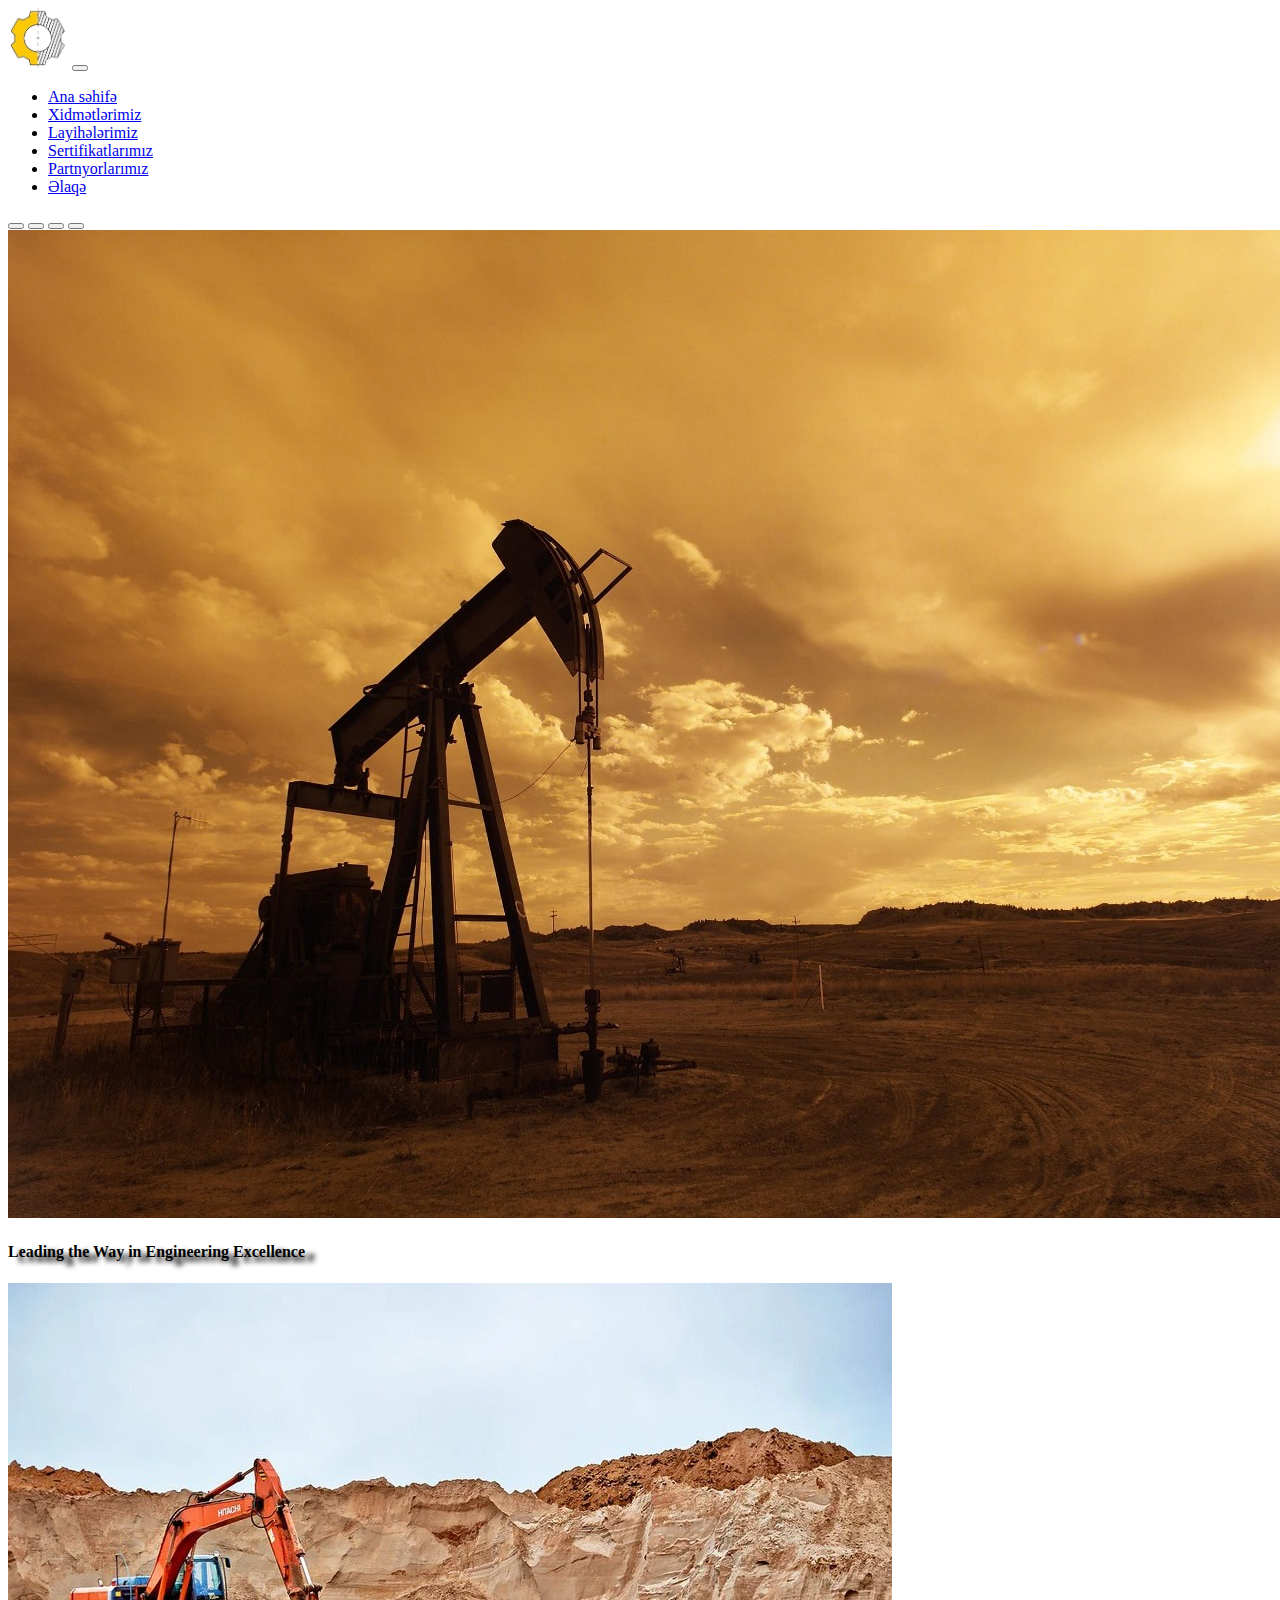
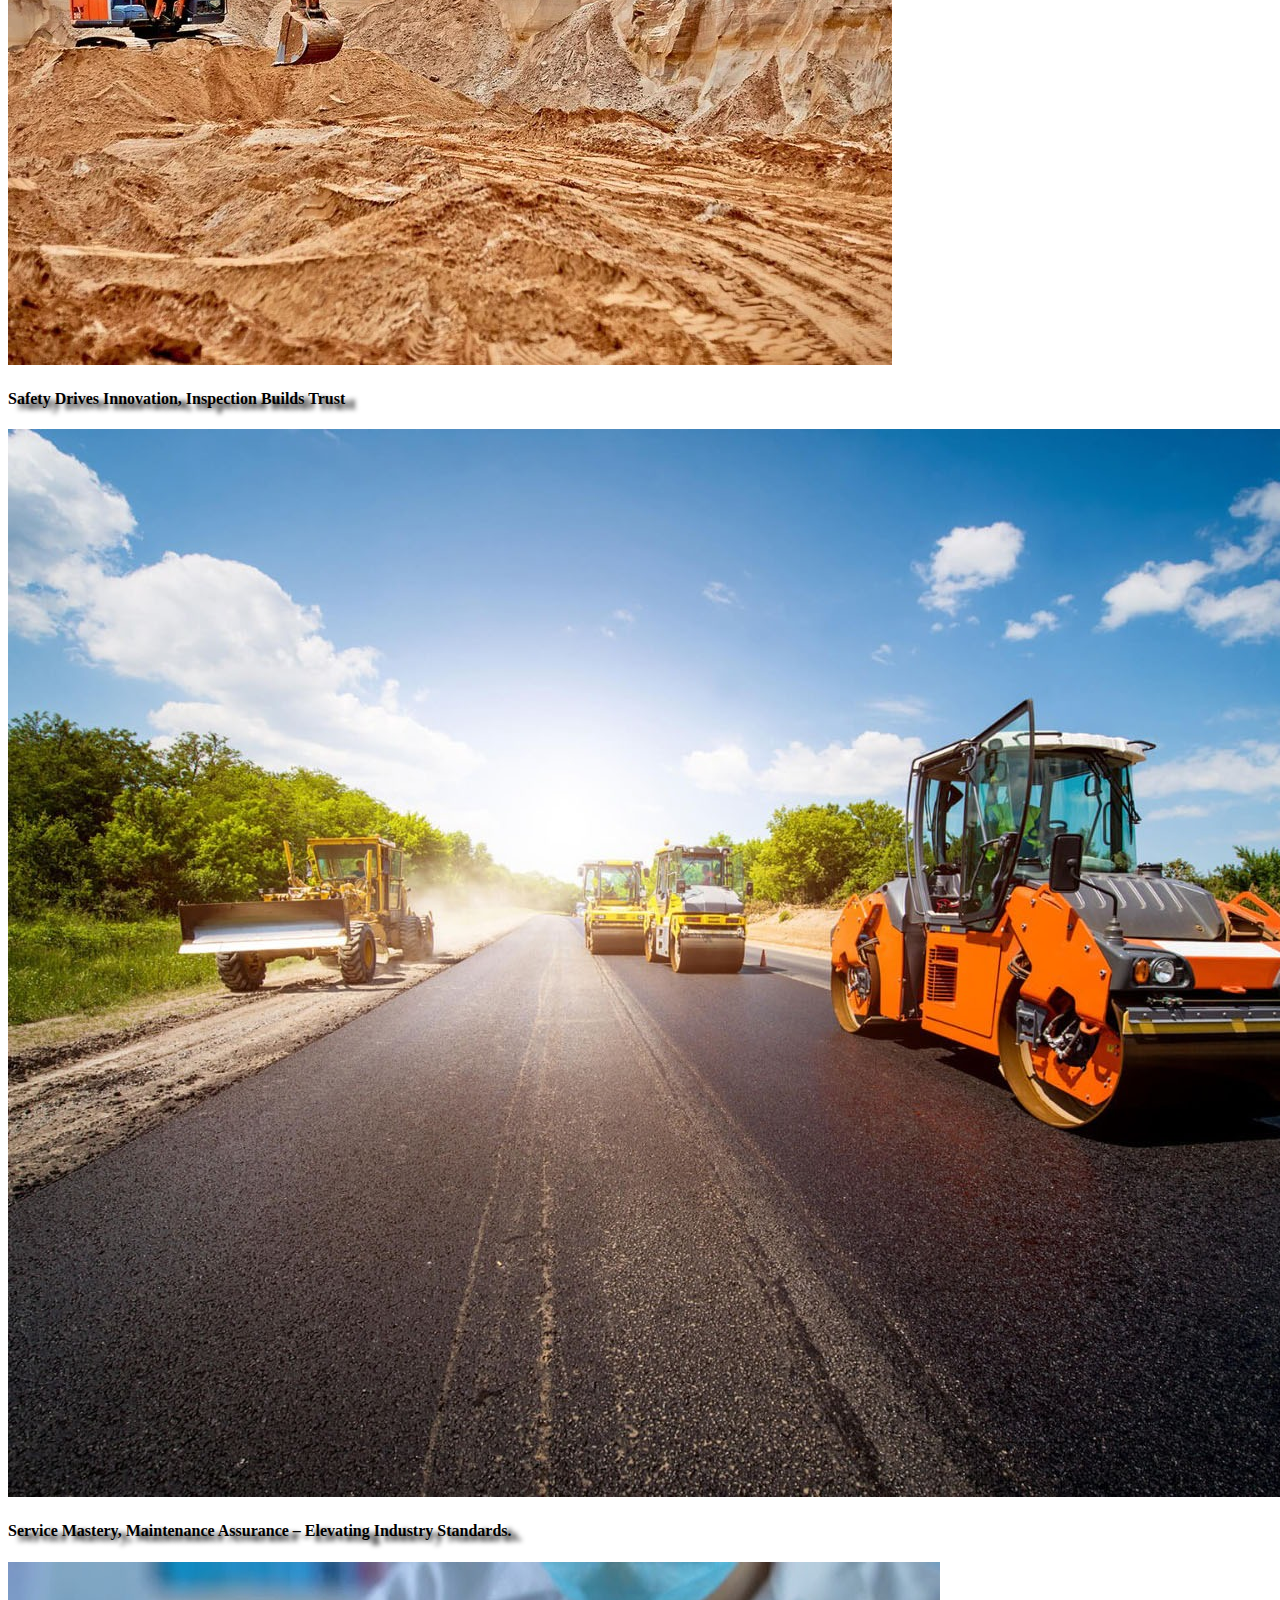
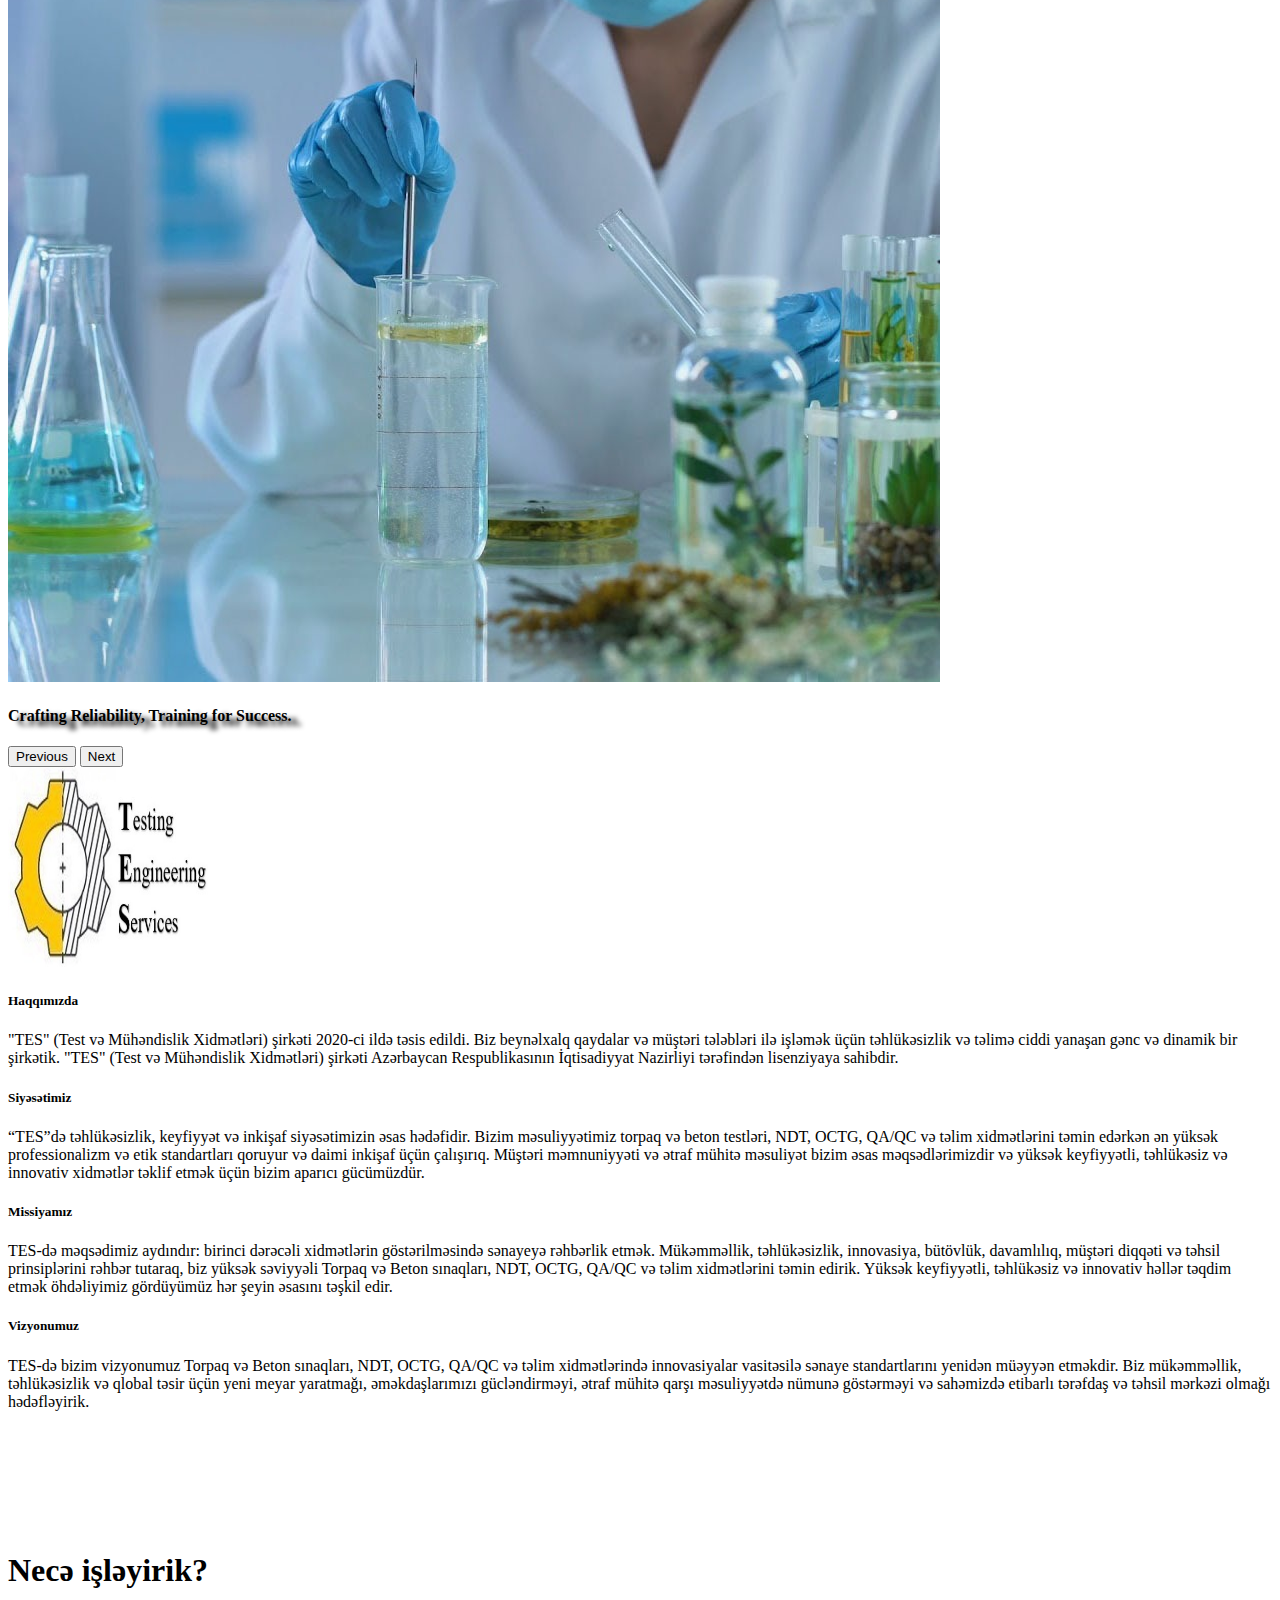
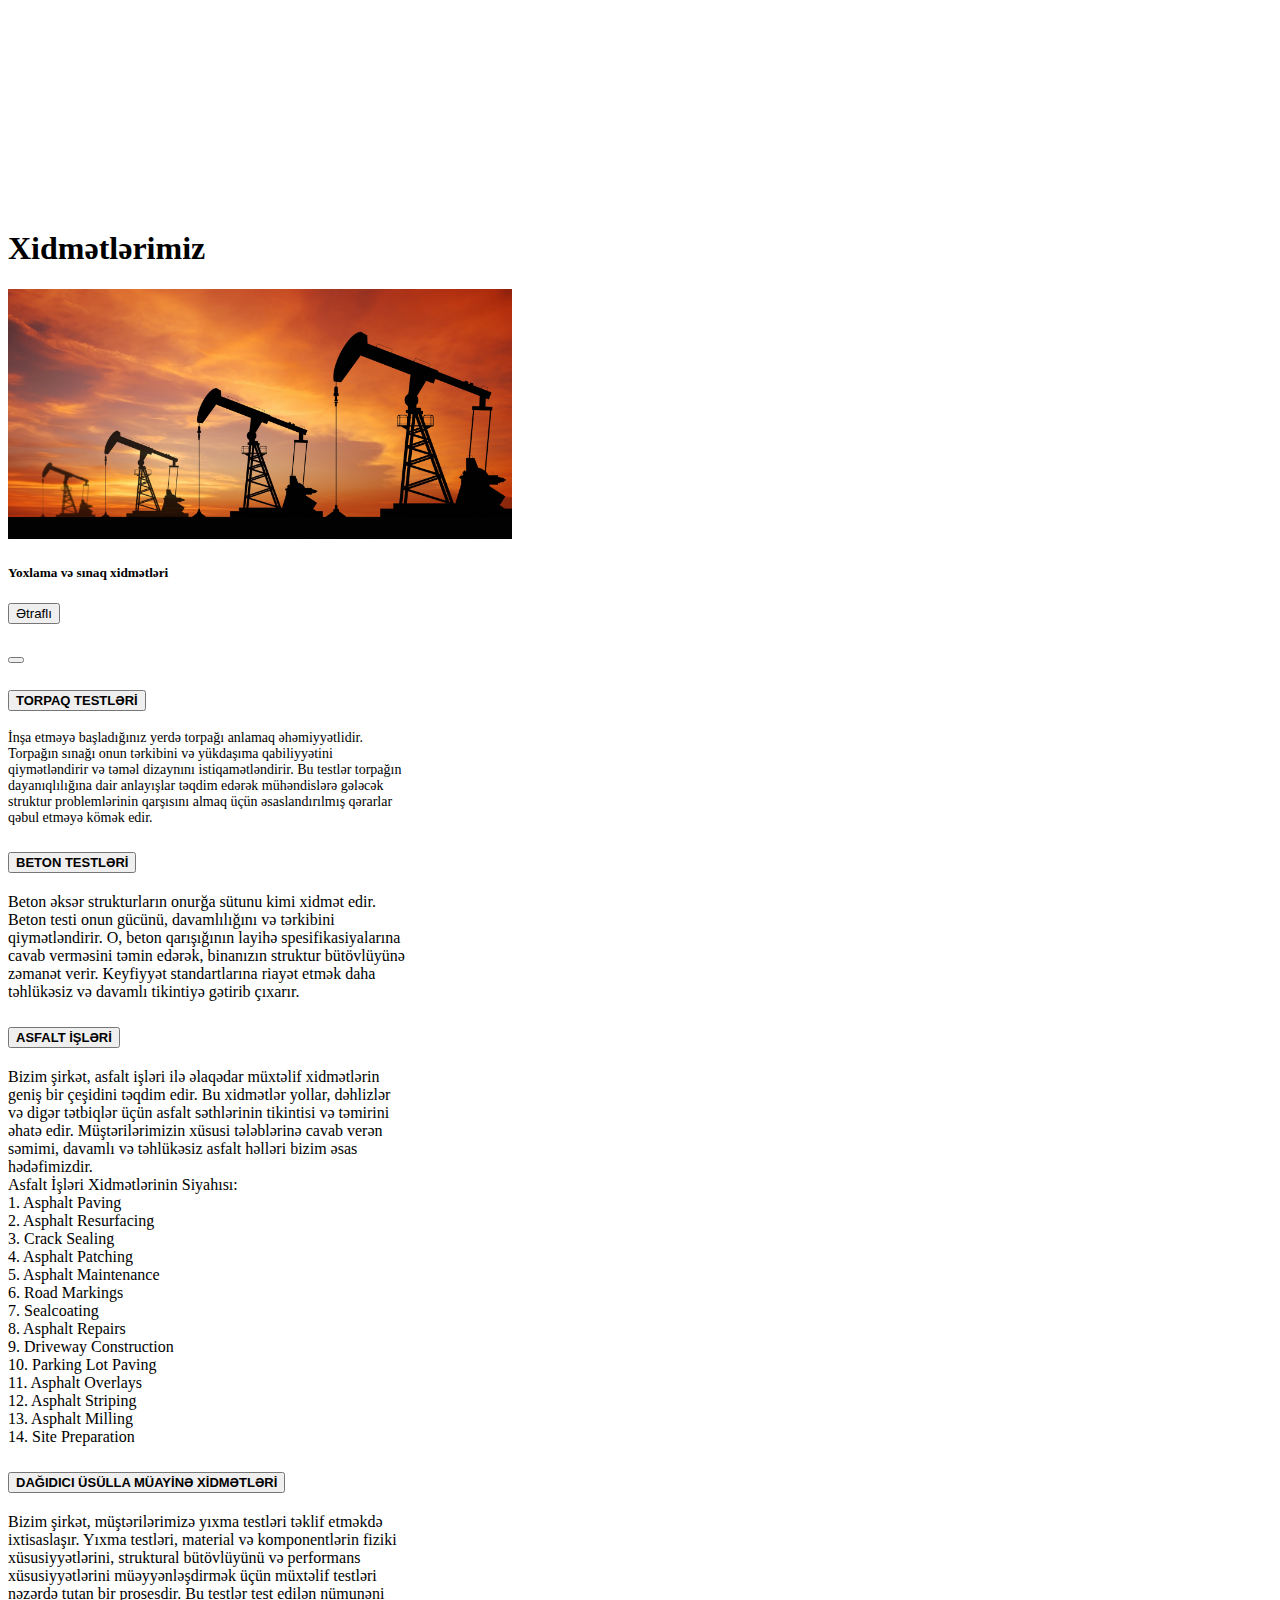
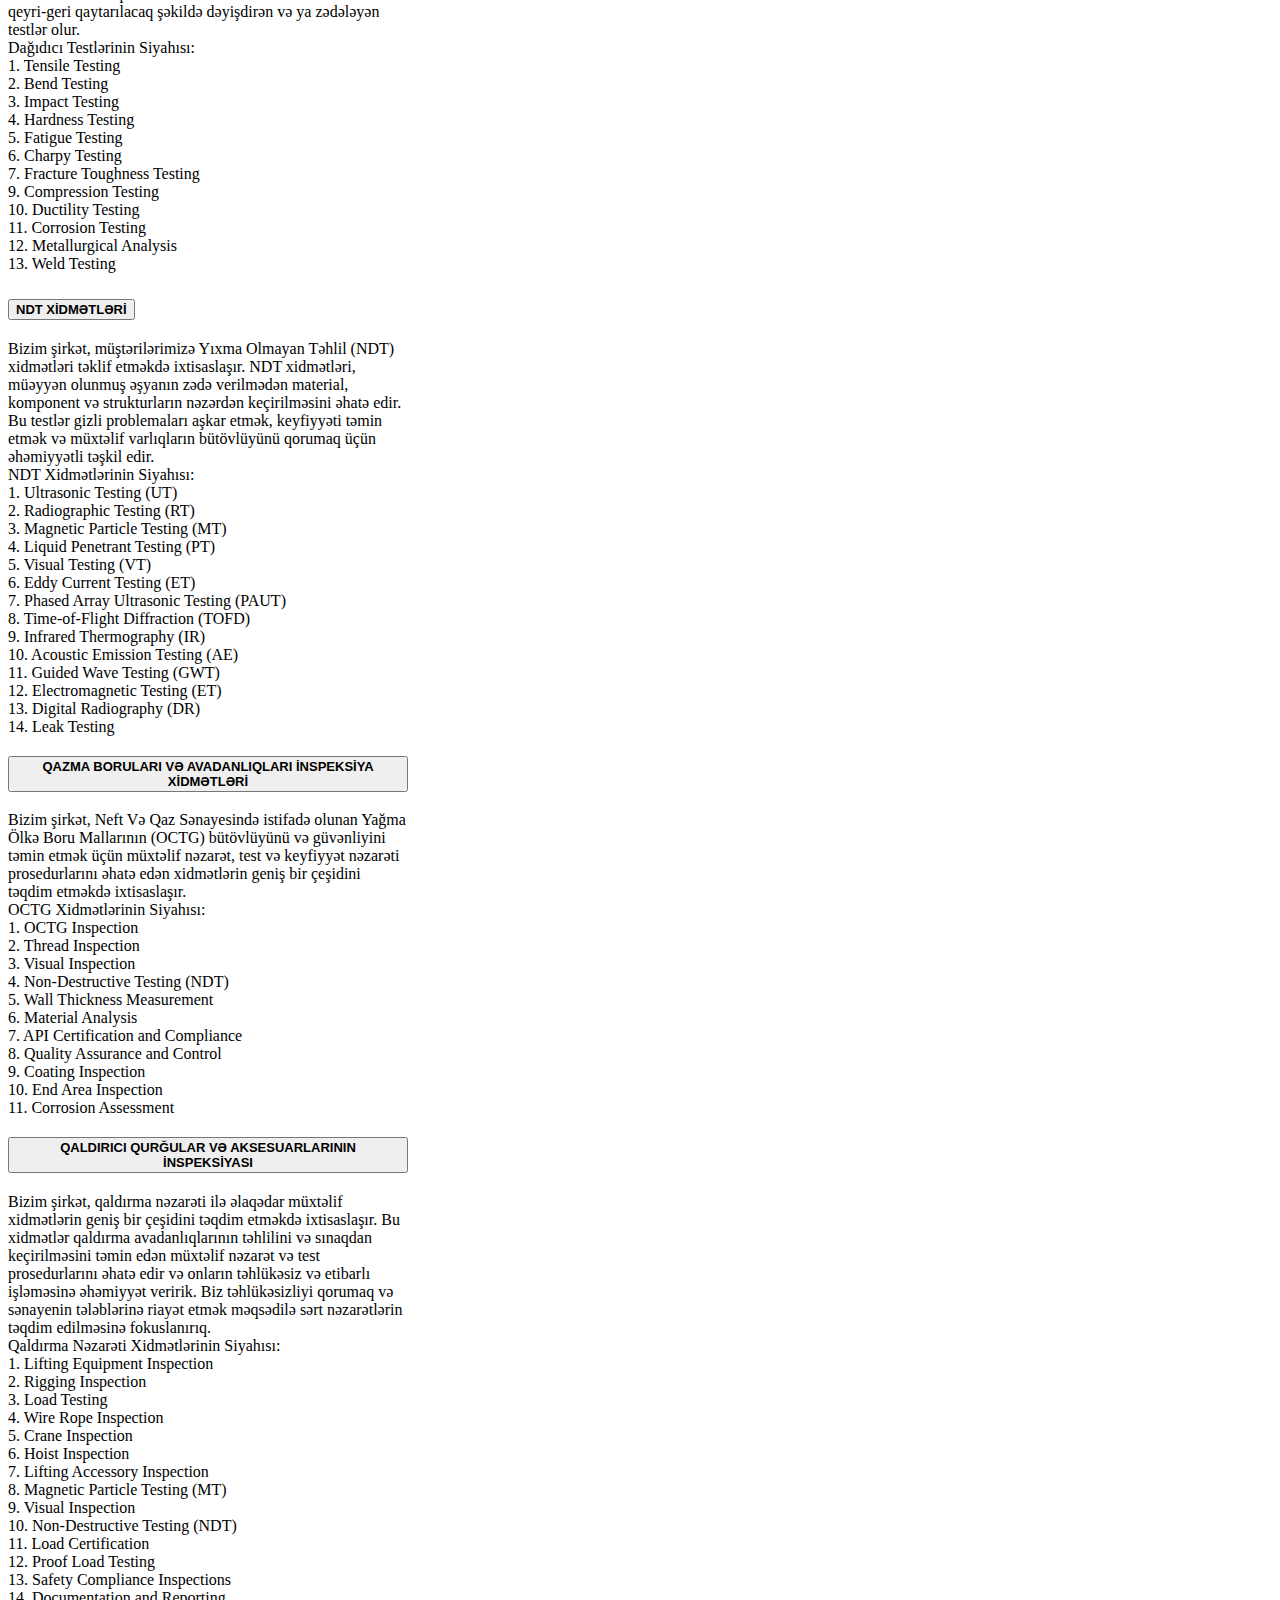
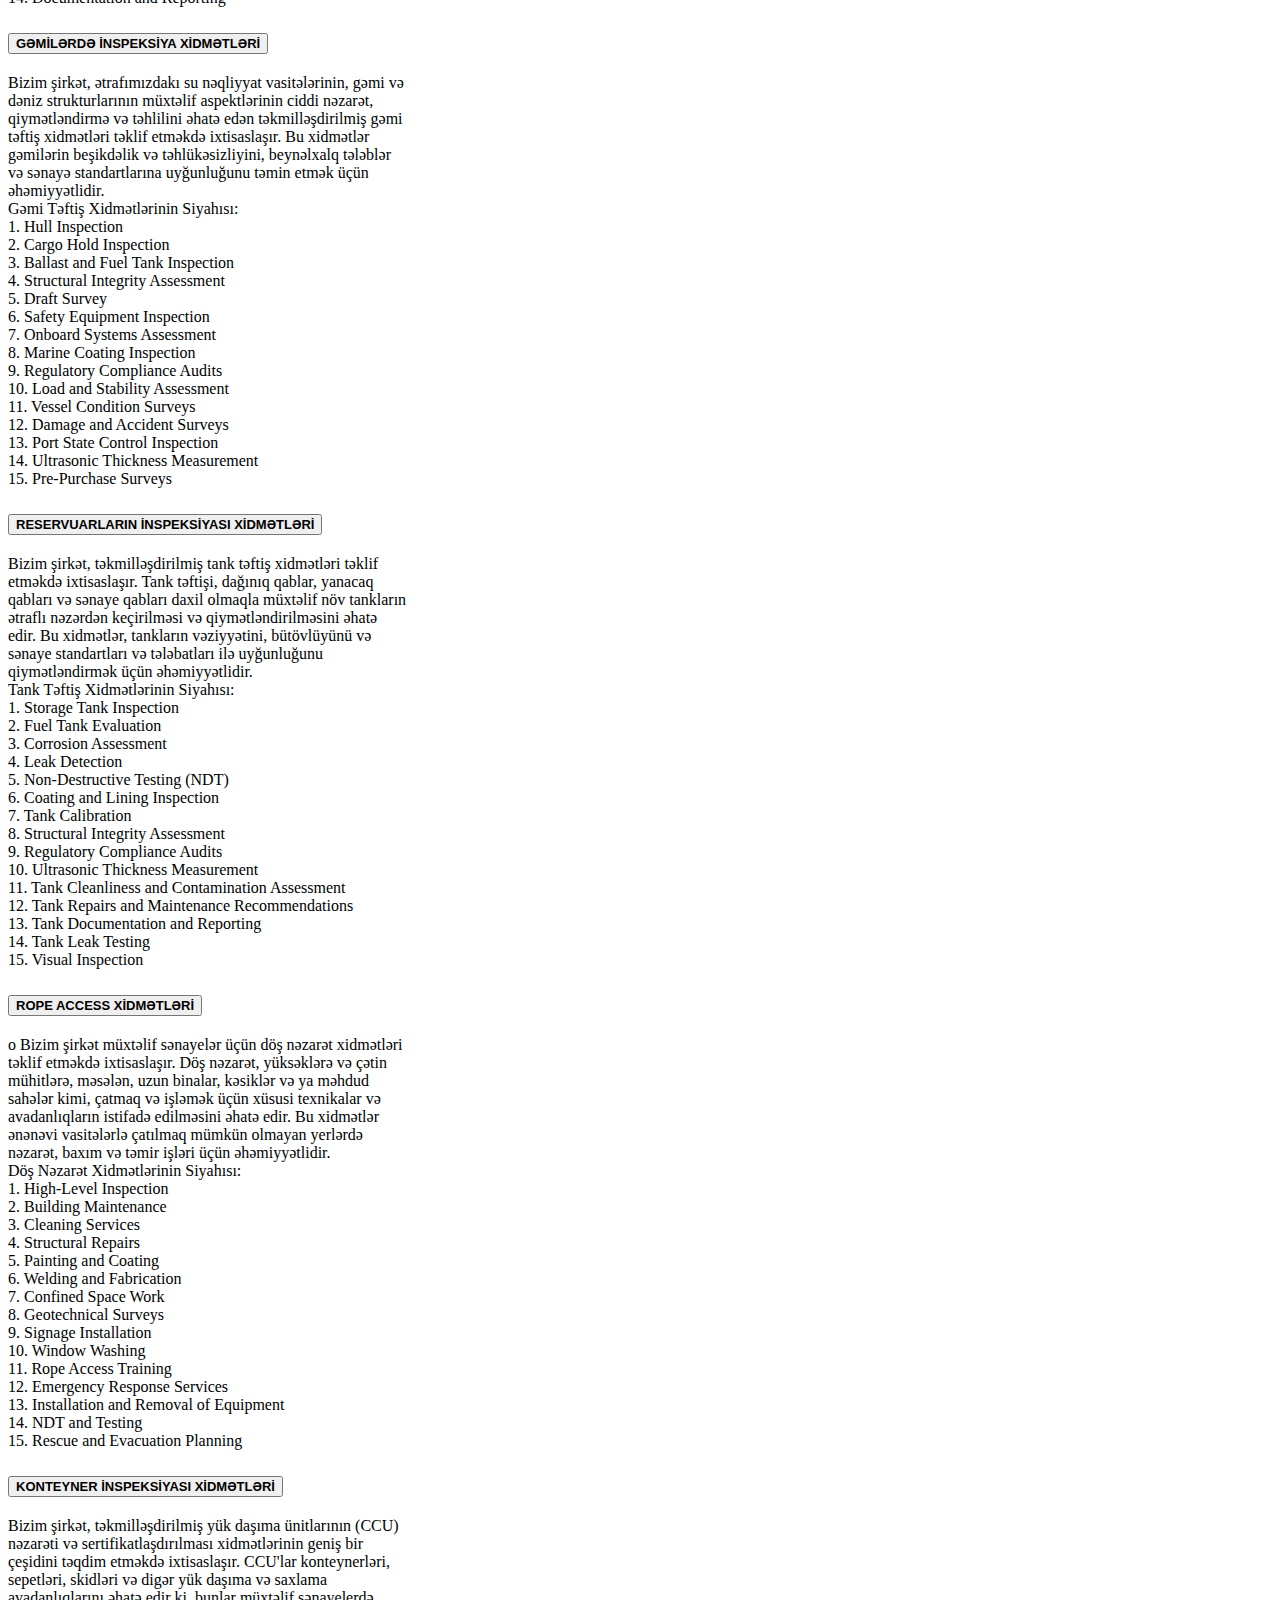
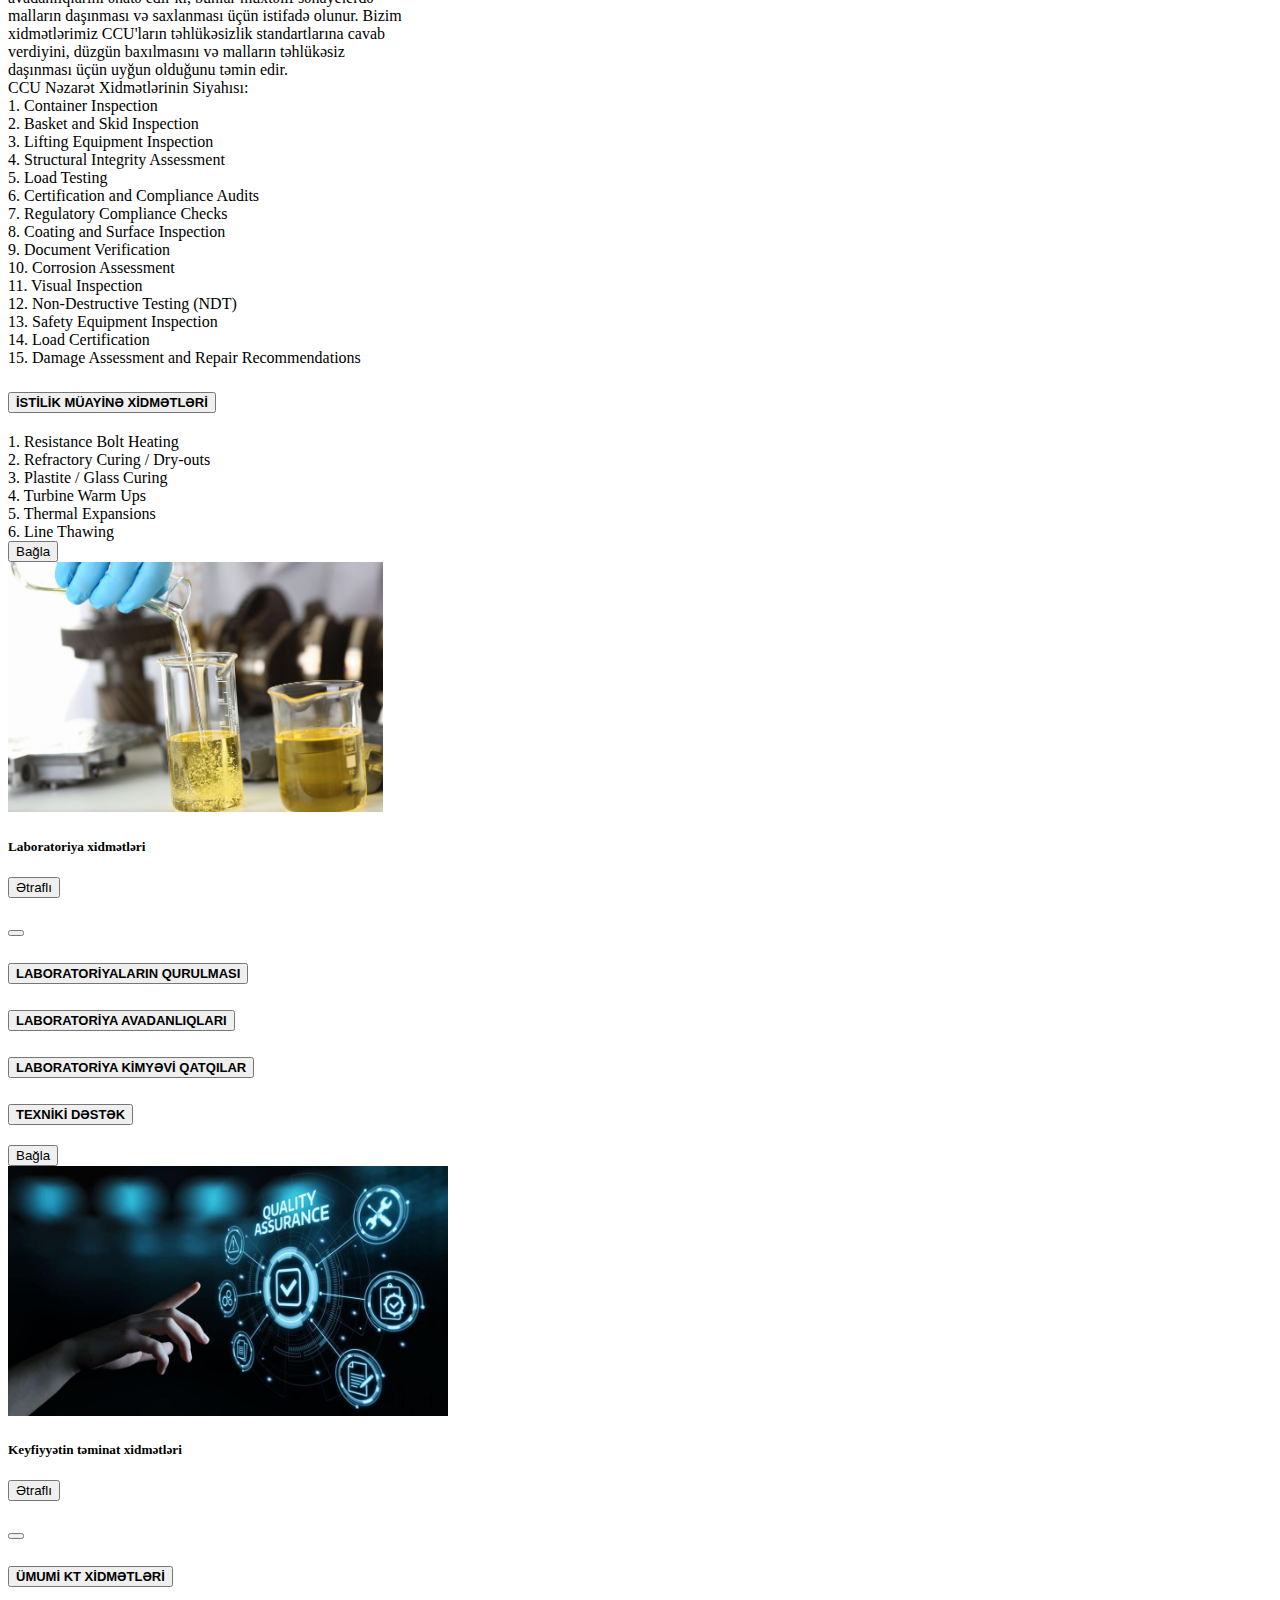
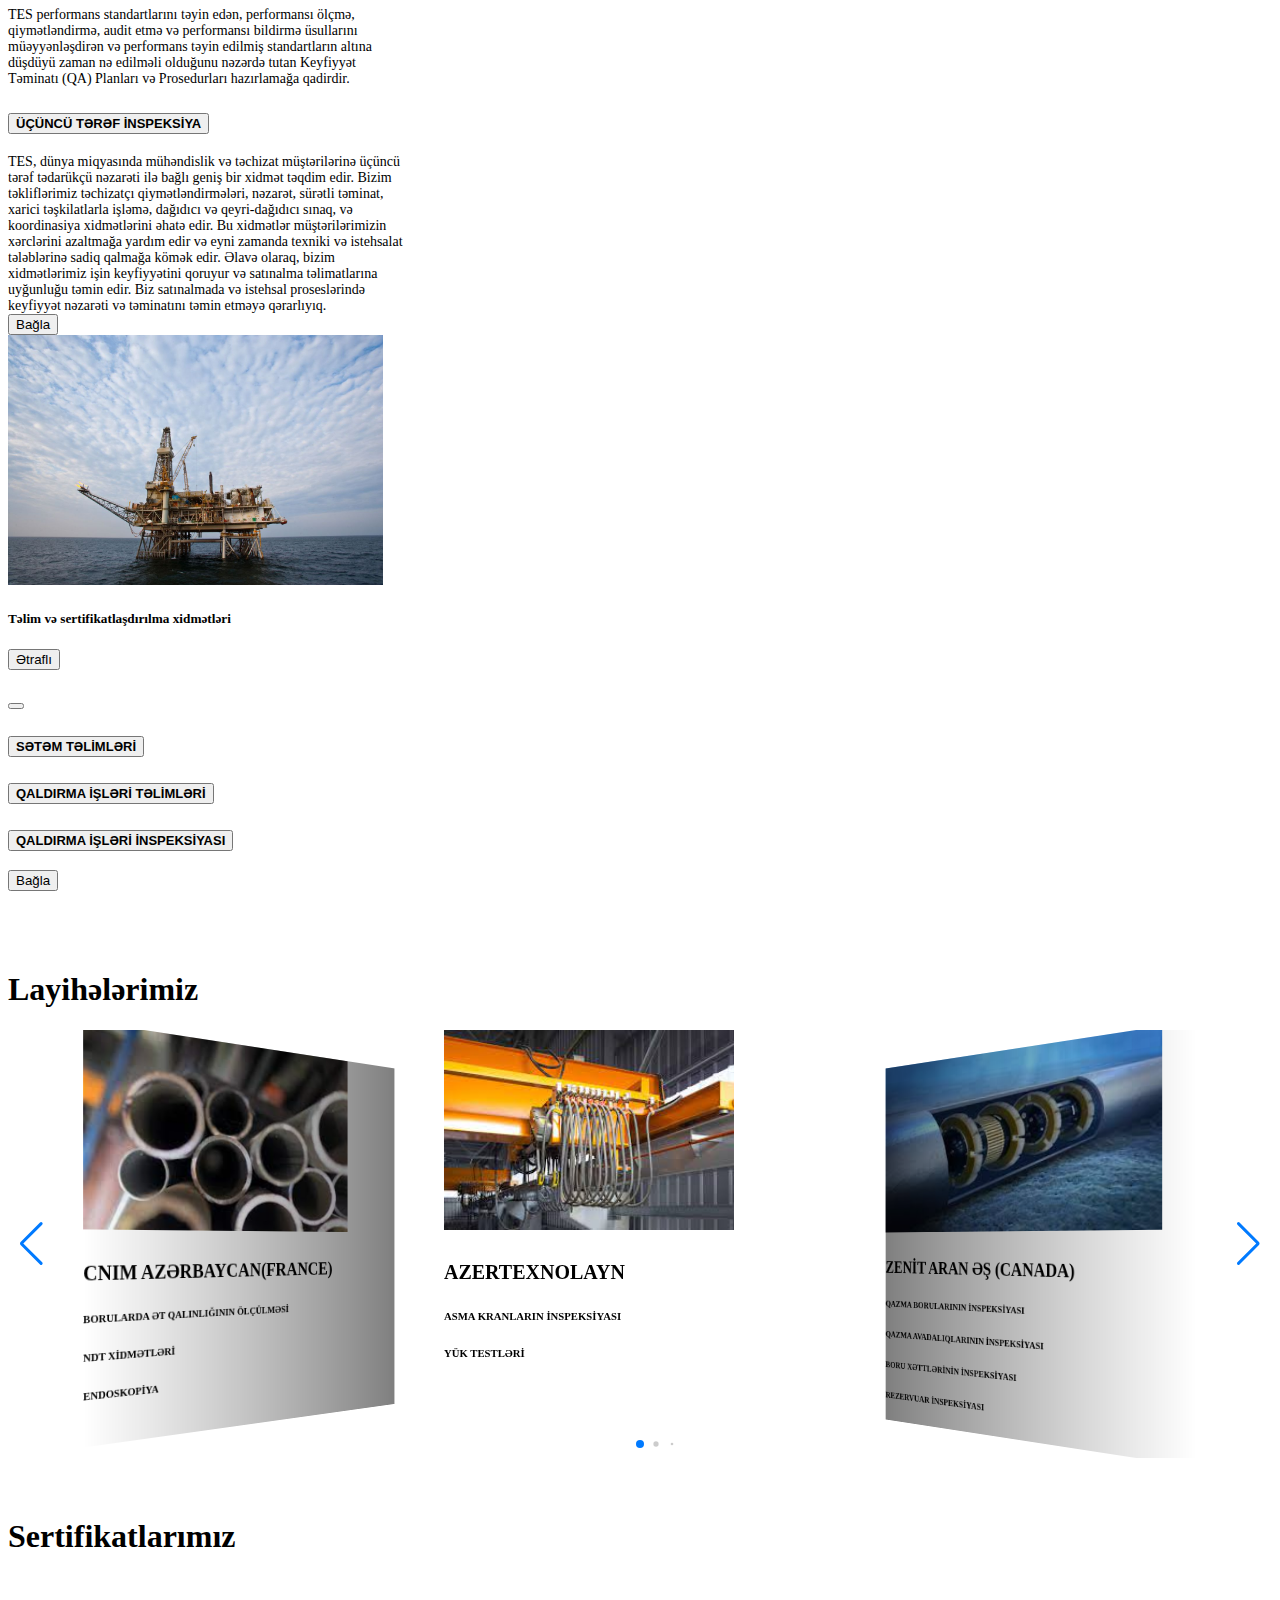
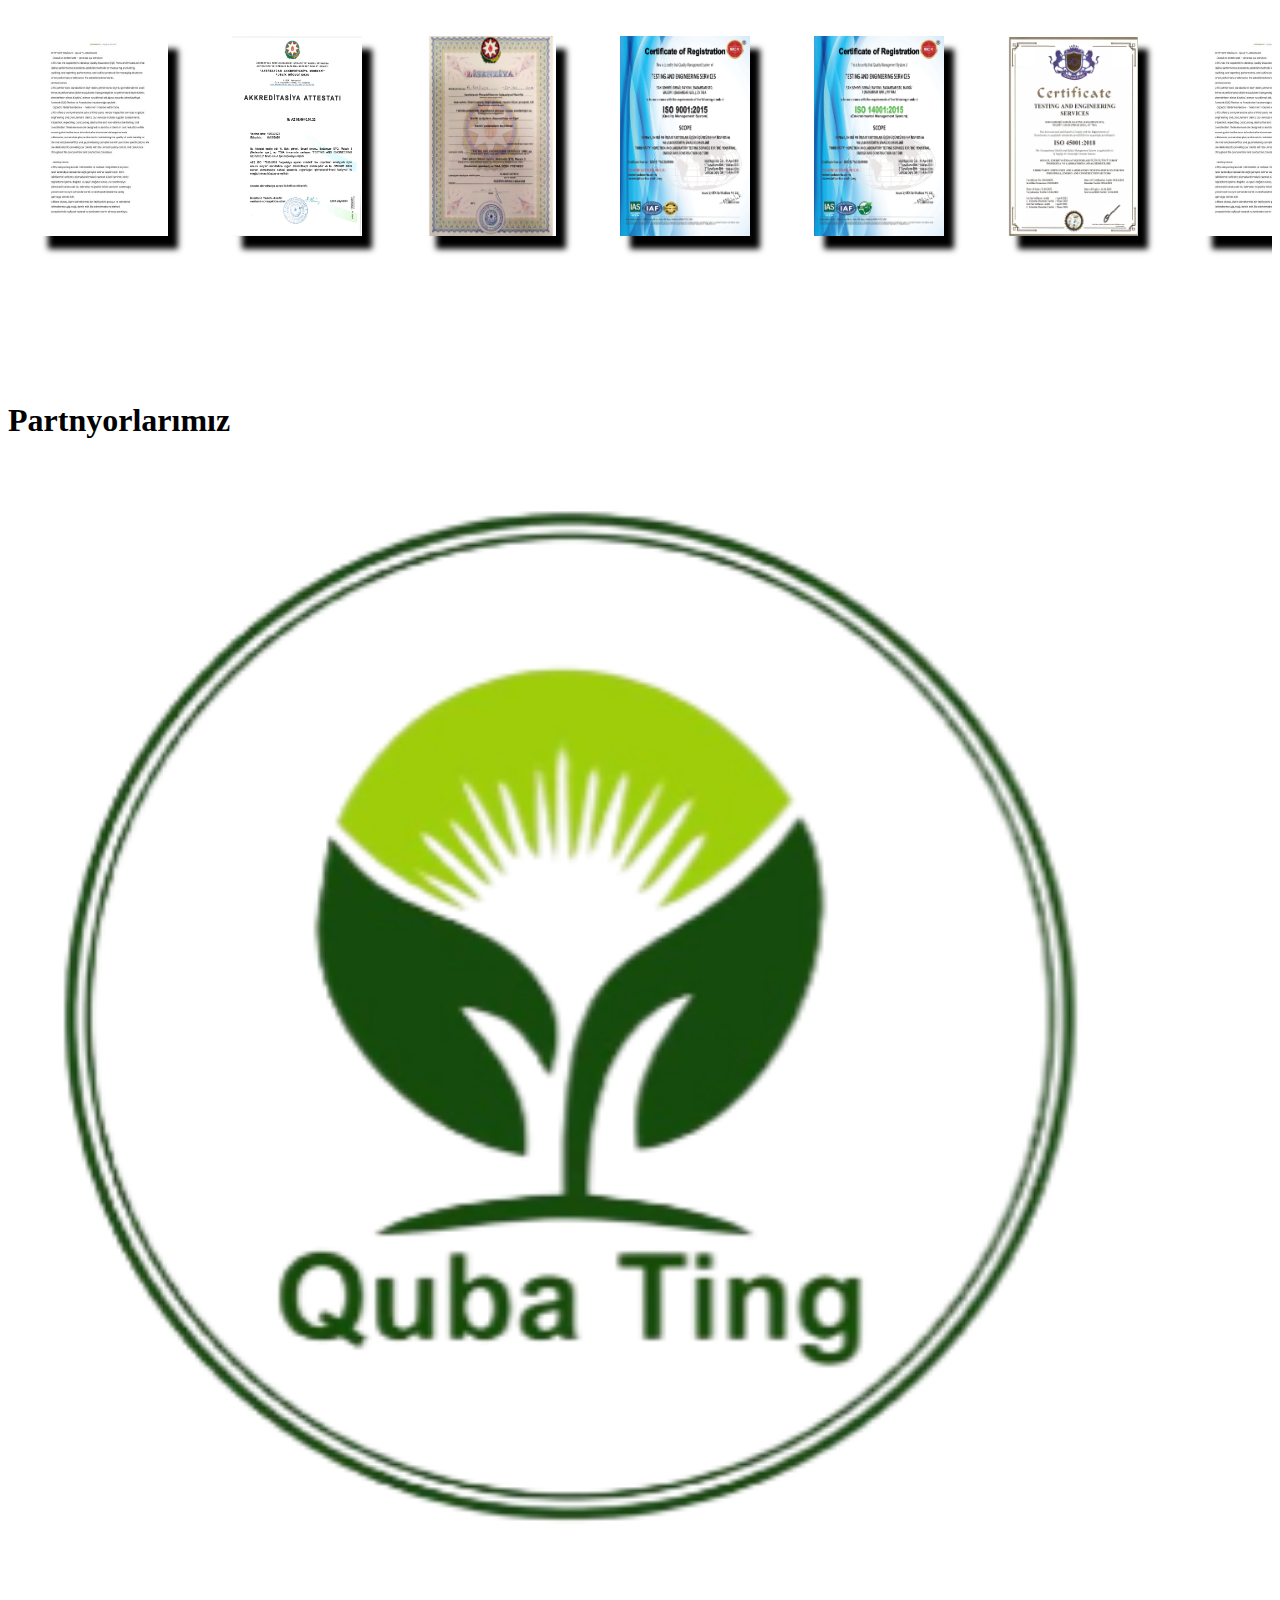
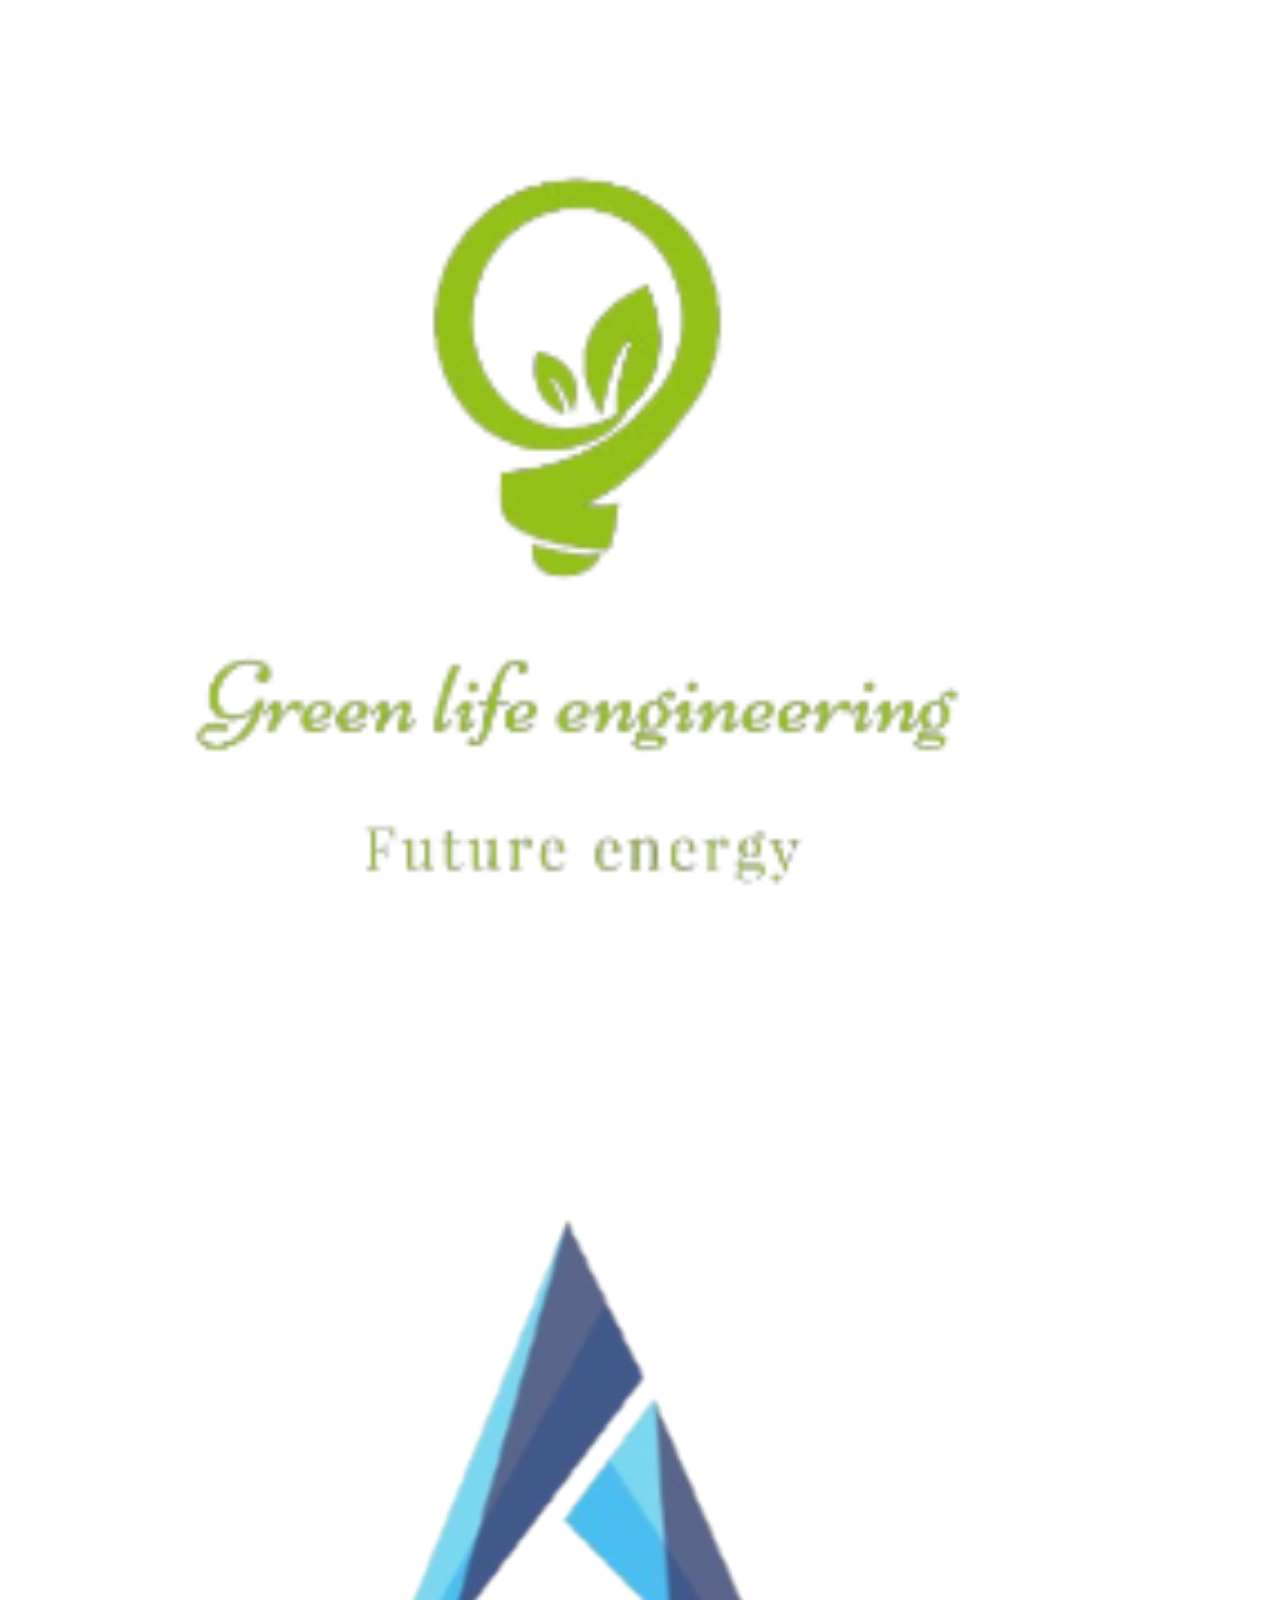
==== index.html @ 1da93f22 "Finish23" ====
<!DOCTYPE html>
<html lang="en">

<head>
  <meta charset="UTF-8">
  <meta name="viewport" content="width=device-width, initial-scale=1.0">
  <link href="https://cdn.jsdelivr.net/npm/bootstrap@5.3.2/dist/css/bootstrap.min.css" rel="stylesheet"
    integrity="sha384-T3c6CoIi6uLrA9TneNEoa7RxnatzjcDSCmG1MXxSR1GAsXEV/Dwwykc2MPK8M2HN" crossorigin="anonymous">
  <link rel="stylesheet" href="https://cdnjs.cloudflare.com/ajax/libs/font-awesome/6.4.2/css/all.min.css"
    integrity="sha512-z3gLpd7yknf1YoNbCzqRKc4qyor8gaKU1qmn+CShxbuBusANI9QpRohGBreCFkKxLhei6S9CQXFEbbKuqLg0DA=="
    crossorigin="anonymous" referrerpolicy="no-referrer" />
  <link rel="stylesheet" href="css/style2.css">
  <link href='https://unpkg.com/boxicons@2.1.4/css/boxicons.min.css' rel='stylesheet'>
  <link rel="stylesheet" href="css/style.css">
  <link rel="stylesheet" href="css/swiper-bundle.min.css">

  <title>TES</title>
</head>

<body>
  <div id="header">
    <nav class="navbar navbar-expand-lg bg-dark   navbar-dark shadow fixed-top">
      <div class="container-fluid">
        <img src="image/tes.png" alt="" class="ms-3">
        <button class="navbar-toggler" type="button" data-bs-toggle="collapse" data-bs-target="#navbarNav"
          aria-controls="navbarNav" aria-expanded="false" aria-label="Toggle navigation">
          <span class="navbar-toggler-icon"></span>
        </button>
        <div class="collapse navbar-collapse" id="navbarNav">
          <ul class="navbar-nav ms-auto me-lg-5">
            <li class="nav-item">
              <a class="nav-link text-light fw-bold" aria-current="page" href="#home">Ana səhifə</a>
            </li>
            <li class="nav-item">
              <a class="nav-link text-light fw-bold" href="#service">Xidmətlərimiz</a>
            </li>
            <li class="nav-item">
              <a class="nav-link text-light fw-bold" href="#project">Layihələrimiz</a>
            </li>
            <li class="nav-item">
              <a class="nav-link text-light fw-bold" href="#cert">Sertifikatlarımız</a>
            </li>
            <li class="nav-item">
              <a class="nav-link text-light fw-bold" href="#partnyor">Partnyorlarımız</a>
            </li>
            <li class="nav-item">
              <a class="nav-link text-light fw-bold" href="#elaqe">Əlaqə</a>
            </li>
          </ul>
          <a class="nav-link text-warning fw-bold flag" href="enindex.html"></a>
        </div>
      </div>
    </nav>
  </div>

  <div id="home">
    <div id="carouselExampleCaptions" class="carousel slide home" data-bs-interval="3000" data-bs-ride="carousel">
      <div class="carousel-indicators">
        <button type="button" data-bs-target="#carouselExampleCaptions" data-bs-slide-to="0" class="active"
          aria-current="true" aria-label="Slide 1"></button>
        <button type="button" data-bs-target="#carouselExampleCaptions" data-bs-slide-to="1"
          aria-label="Slide 2"></button>
        <button type="button" data-bs-target="#carouselExampleCaptions" data-bs-slide-to="2"
          aria-label="Slide 3"></button>
        <button type="button" data-bs-target="#carouselExampleCaptions" data-bs-slide-to="3"
          aria-label="Slide 4"></button>
      </div>
      <div class="carousel-inner">
        <div class="carousel-item active" style="position: relative;">
          <img src="image/buruq.jpeg" class="d-block w-100">
          <div class="overlay1"></div>
          <div class="carousel-caption text-start" style="text-shadow: 10px 5px 5px black;">
            <h4 class="display-3 fw-bold yazi">Leading the Way in Engineering Excellence</h4>
          </div>
        </div>
        <div class="carousel-item" style="position: relative;">
          <img src="image/karuseledit1.jpg" class="d-block w-100">
          <div class="overlay1"></div>
          <div class="carousel-caption text-start" style="text-shadow: 10px 5px 5px black;">
            <h4 class="display-3 fw-bold yazi">Safety Drives Innovation, Inspection Builds Trust </h4>
          </div>
        </div>
        <div class="carousel-item">
          <img src="image/karuseledit2.jpg" class="d-block w-100">
          <div class="overlay1"></div>
          <div class="carousel-caption text-start" style="text-shadow: 10px 5px 5px black;">
            <h4 class="display-3 fw-bold yazi">Service Mastery, Maintenance Assurance – Elevating Industry Standards.
            </h4>
          </div>
        </div>
        <div class="carousel-item">
          <img src="image/labaratoriya.jpg" class="d-block w-100">
          <div class="overlay1"></div>
          <div class="carousel-caption text-start" style="text-shadow: 10px 5px 5px black;">
            <h4 class="display-3 fw-bold yazi">Crafting Reliability, Training for Success.</h4>
          </div>
        </div>
      </div>
      <button class="carousel-control-prev" type="button" data-bs-target="#carouselExampleCaptions"
        data-bs-slide="prev">
        <span class="carousel-control-prev-icon" aria-hidden="true"></span>
        <span class="visually-hidden">Previous</span>
      </button>
      <button class="carousel-control-next" type="button" data-bs-target="#carouselExampleCaptions"
        data-bs-slide="next">
        <span class="carousel-control-next-icon" aria-hidden="true"></span>
        <span class="visually-hidden">Next</span>
      </button>
    </div>
  </div>

  <div class="main my-5">
    <div class="container-fluid">
      <div class="row">
        <div class="col-lg-6 d-flex justify-content-center">
          <img src="image/sett.jpg" height="200px" width="200px" class="py-5">
        </div>
        <div class="col-lg-5 col-md-12 my-5">
          <h5>Haqqımızda</h5>
          "TES" (Test və Mühəndislik Xidmətləri) şirkəti 2020-ci ildə təsis edildi. Biz beynəlxalq qaydalar və müştəri
          tələbləri ilə işləmək üçün təhlükəsizlik və təlimə ciddi yanaşan gənc və dinamik bir şirkətik. "TES" (Test və
          Mühəndislik Xidmətləri) şirkəti Azərbaycan Respublikasının İqtisadiyyat Nazirliyi tərəfindən lisenziyaya
          sahibdir.
        </div>
        <div class="col-lg-4 col-md-12 my-3">
          <h5>Siyəsətimiz</h5>
          “TES”də təhlükəsizlik, keyfiyyət və inkişaf siyəsətimizin əsas hədəfidir. Bizim məsuliyyətimiz torpaq və beton
          testləri, NDT, OCTG, QA/QC və təlim xidmətlərini təmin edərkən ən yüksək professionalizm və etik standartları
          qoruyur və daimi inkişaf üçün çalışırıq. Müştəri məmnuniyyəti və ətraf mühitə məsuliyət bizim əsas
          məqsədlərimizdir və yüksək keyfiyyətli, təhlükəsiz və innovativ xidmətlər təklif etmək üçün bizim aparıcı
          gücümüzdür.
        </div>
        <div class="col-lg-4 col-md-12 my-3">
          <h5>Missiyamız</h5>
          TES-də məqsədimiz aydındır: birinci dərəcəli xidmətlərin göstərilməsində sənayeyə rəhbərlik etmək.
          Mükəmməllik, təhlükəsizlik, innovasiya, bütövlük, davamlılıq, müştəri diqqəti və təhsil prinsiplərini rəhbər
          tutaraq, biz yüksək səviyyəli Torpaq və Beton sınaqları, NDT, OCTG, QA/QC və təlim xidmətlərini təmin edirik.
          Yüksək keyfiyyətli, təhlükəsiz və innovativ həllər təqdim etmək öhdəliyimiz gördüyümüz hər şeyin əsasını
          təşkil edir.
        </div>
        <div class="col-lg-4 col-md-12 my-3">
          <h5>Vizyonumuz</h5>
          TES-də bizim vizyonumuz Torpaq və Beton sınaqları, NDT, OCTG, QA/QC və təlim xidmətlərində innovasiyalar
          vasitəsilə sənaye standartlarını yenidən müəyyən etməkdir. Biz mükəmməllik, təhlükəsizlik və qlobal təsir üçün
          yeni meyar yaratmağı, əməkdaşlarımızı gücləndirməyi, ətraf mühitə qarşı məsuliyyətdə nümunə göstərməyi və
          sahəmizdə etibarlı tərəfdaş və təhsil mərkəzi olmağı hədəfləyirik.
        </div>
      </div>
    </div>
  </div>

  <div class="main1">
    <div class="container-fluid">
      <div class="row d-flex flex-wrap justify-content-center align-items">
        <div class="col-lg-12 text-center section1 ">
          <div class="w-lg-50 w-md-100 ">
            <h1 class="mb-5" >Necə işləyirik?</h1>
          </div>
        </div>
        <span id="service" style="visibility: hidden;">Ha</span>
        <div class="container col-lg-6"  >
          <div class="row g-4">
            <div class="col-lg-12 col-4">
              <div style="border-radius: 15px;"
                class="box bg-dark d-flex align-items-baseline  justify-content-around w-lg-25 w-100">
                <p style="color: white;" class="py-2 my-1 peler">Dəqiqlik</p>
                <i class="fa-solid fa-infinity" style="color: #ffffff;"></i>
              </div>
            </div>
            <div class="col-lg-12 col-4">
              <div style="border-radius: 15px;"
                class="box bg-dark d-flex align-items-baseline  justify-content-around w-lg-25 w-100">
                <p style="color: white;" class="py-2 my-1 peler">Eko təmiz</p>
                <i class="fa-brands fa-envira" style="color: #ffffff;" ></i>
              </div>
            </div>
            <div class="col-lg-12 col-4">
              <div style="border-radius: 15px;"
                class="box bg-dark d-flex align-items-baseline  justify-content-around w-lg-25 w-100">
                <p style="color: white;" class="py-2 my-1 peler">Təhlükəsizlik</p>
                <i class="fa-solid fa-lock" style="color: #ffffff;"></i>
              </div>

            </div>
          </div>

        </div>
      </div>
    </div>
  </div>

  <h1 class="mt-3 mb-4 col-lg-12 d-flex justify-content-center">Xidmətlərimiz</h1>
  <div class="service d-flex justify-content-center flex-wrap">
    <div class="container my-3 ">

      <div class="row  d-flex justify-content-center flex-wrap">
        <div class="card col-lg-6 m-lg-3 my-2" style="width: 25rem;">
          <img src="image/image1.jpg" class="card-img-top pt-2" style="height: 250px;">
          <div class="card-body">
            <h5>Yoxlama və sınaq xidmətləri</h5>
            <button type="button" class="btn btn-warning" data-bs-toggle="modal" data-bs-target="#staticBackdrop1">
              Ətraflı
            </button>

            <!-- Modal -->
            <div class="modal fade" id="staticBackdrop1" data-bs-backdrop="static" data-bs-keyboard="false"
              tabindex="-1" aria-labelledby="staticBackdropLabel1" aria-hidden="true">
              <div class="modal-dialog">
                <div class="modal-content">
                  <div class="modal-header">
                    <h1 class="modal-title fs-5" id="staticBackdropLabel1"></h1>
                    <button type="button" class="btn-close" data-bs-dismiss="modal" aria-label="Bağ"></button>
                  </div>
                  <div class="modal-body">
                    <div class="accordion" id="accordionExample">
                      <div class="accordion-item">
                        <h2 class="accordion-header">
                          <button class="accordion-button" type="button" data-bs-toggle="collapse"
                            data-bs-target="#collapseOne" aria-expanded="true" aria-controls="collapseOne"
                            style="font-size: 13px; font-weight: bold;">
                            TORPAQ TESTLƏRİ
                          </button>
                        </h2>
                        <div id="collapseOne" class="accordion-collapse collapse show"
                          data-bs-parent="#accordionExample">
                          <div class="accordion-body" style="font-size: 14px;">
                            İnşa etməyə başladığınız yerdə torpağı anlamaq əhəmiyyətlidir. Torpağın sınağı onun
                            tərkibini və yükdaşıma qabiliyyətini qiymətləndirir və təməl dizaynını istiqamətləndirir. Bu
                            testlər torpağın dayanıqlılığına dair anlayışlar təqdim edərək mühəndislərə gələcək struktur
                            problemlərinin qarşısını almaq üçün əsaslandırılmış qərarlar qəbul etməyə kömək edir.
                          </div>
                        </div>
                      </div>
                      <div class="accordion-item">
                        <h2 class="accordion-header">
                          <button class="accordion-button collapsed" type="button" data-bs-toggle="collapse"
                            data-bs-target="#collapseTwo" aria-expanded="true" aria-controls="collapseTwo"
                            style="font-size: 13px; font-weight: bold;">
                            BETON TESTLƏRİ
                          </button>
                        </h2>
                        <div id="collapseTwo" class="accordion-collapse collapse" data-bs-parent="#accordionExample">
                          <div class="accordion-body">
                            Beton əksər strukturların onurğa sütunu kimi xidmət edir. Beton testi onun gücünü,
                            davamlılığını və tərkibini qiymətləndirir. O, beton qarışığının layihə spesifikasiyalarına
                            cavab verməsini təmin edərək, binanızın struktur bütövlüyünə zəmanət verir. Keyfiyyət
                            standartlarına riayət etmək daha təhlükəsiz və davamlı tikintiyə gətirib çıxarır.
                          </div>
                        </div>
                      </div>
                      <div class="accordion-item">
                        <h2 class="accordion-header">
                          <button class="accordion-button collapsed" type="button" data-bs-toggle="collapse"
                            data-bs-target="#collapseThree" aria-expanded="true" aria-controls="collapseThree"
                            style="font-size: 13px; font-weight: bold;">
                            ASFALT İŞLƏRİ
                          </button>
                        </h2>
                        <div id="collapseThree" class="accordion-collapse collapse" data-bs-parent="#accordionExample">
                          <div class="accordion-body">
                            Bizim şirkət, asfalt işləri ilə əlaqədar müxtəlif xidmətlərin geniş bir çeşidini təqdim
                            edir. Bu xidmətlər yollar, dəhlizlər və digər tətbiqlər üçün asfalt səthlərinin tikintisi və
                            təmirini əhatə edir. Müştərilərimizin xüsusi tələblərinə cavab verən səmimi, davamlı və
                            təhlükəsiz asfalt həlləri bizim əsas hədəfimizdir. <br>

                            Asfalt İşləri Xidmətlərinin Siyahısı:<br>
                            1. Asphalt Paving<br>
                            2. Asphalt Resurfacing<br>
                            3. Crack Sealing<br>
                            4. Asphalt Patching<br>
                            5. Asphalt Maintenance<br>
                            6. Road Markings<br>
                            7. Sealcoating<br>
                            8. Asphalt Repairs<br>
                            9. Driveway Construction<br>
                            10. Parking Lot Paving<br>
                            11. Asphalt Overlays<br>
                            12. Asphalt Striping<br>
                            13. Asphalt Milling<br>
                            14. Site Preparation<br>

                          </div>
                        </div>
                      </div>
                      <div class="accordion-item">
                        <h2 class="accordion-header">
                          <button class="accordion-button collapsed" type="button" data-bs-toggle="collapse"
                            data-bs-target="#collapseFour" aria-expanded="true" aria-controls="collapseFour"
                            style="font-size: 13px; font-weight: bold;">
                            DAĞIDICI ÜSÜLLA MÜAYİNƏ XİDMƏTLƏRİ
                          </button>
                        </h2>
                        <div id="collapseFour" class="accordion-collapse collapse" data-bs-parent="#accordionExample">
                          <div class="accordion-body">
                            Bizim şirkət, müştərilərimizə yıxma testləri təklif etməkdə ixtisaslaşır. Yıxma testləri,
                            material və komponentlərin fiziki xüsusiyyətlərini, struktural bütövlüyünü və performans
                            xüsusiyyətlərini müəyyənləşdirmək üçün müxtəlif testləri nəzərdə tutan bir prosesdir. Bu
                            testlər test edilən nümunəni qeyri-geri qaytarılacaq şəkildə dəyişdirən və ya zədələyən
                            testlər olur.<br>

                            Dağıdıcı Testlərinin Siyahısı:<br>
                            1. Tensile Testing<br>
                            2. Bend Testing<br>
                            3. Impact Testing<br>
                            4. Hardness Testing<br>
                            5. Fatigue Testing<br>
                            6. Charpy Testing<br>
                            7. Fracture Toughness Testing <br>
                            9. Compression Testing <br>
                            10. Ductility Testing <br>
                            11. Corrosion Testing <br>
                            12. Metallurgical Analysis <br>
                            13. Weld Testing <br>

                          </div>
                        </div>
                      </div>
                      <div class="accordion-item">
                        <h2 class="accordion-header">
                          <button class="accordion-button collapsed" type="button" data-bs-toggle="collapse"
                            data-bs-target="#collapseFive" aria-expanded="true" aria-controls="collapseFive"
                            style="font-size: 13px; font-weight: bold;">
                            NDT XİDMƏTLƏRİ </button>
                        </h2>
                        <div id="collapseFive" class="accordion-collapse collapse" data-bs-parent="#accordionExample">
                          <div class="accordion-body">
                            Bizim şirkət, müştərilərimizə Yıxma Olmayan Təhlil (NDT) xidmətləri təklif etməkdə
                            ixtisaslaşır. NDT xidmətləri, müəyyən olunmuş əşyanın zədə verilmədən material, komponent və
                            strukturların nəzərdən keçirilməsini əhatə edir. Bu testlər gizli problemaları aşkar etmək,
                            keyfiyyəti təmin etmək və müxtəlif varlıqların bütövlüyünü qorumaq üçün əhəmiyyətli təşkil
                            edir.<br>

                            NDT Xidmətlərinin Siyahısı: <br>

                            1. Ultrasonic Testing (UT)<br>
                            2. Radiographic Testing (RT)<br>
                            3. Magnetic Particle Testing (MT)<br>
                            4. Liquid Penetrant Testing (PT)<br>
                            5. Visual Testing (VT)<br>
                            6. Eddy Current Testing (ET)<br>
                            7. Phased Array Ultrasonic Testing (PAUT)<br>
                            8. Time-of-Flight Diffraction (TOFD)<br>
                            9. Infrared Thermography (IR)<br>
                            10. Acoustic Emission Testing (AE)<br>
                            11. Guided Wave Testing (GWT)<br>
                            12. Electromagnetic Testing (ET)<br>
                            13. Digital Radiography (DR)<br>
                            14. Leak Testing<br>

                          </div>
                        </div>
                      </div>
                      <div class="accordion-item">
                        <h2 class="accordion-header">
                          <button class="accordion-button collapsed" type="button" data-bs-toggle="collapse"
                            data-bs-target="#collapseSix" aria-expanded="true" aria-controls="collapseSix"
                            style="font-size: 13px; font-weight: bold;">
                            QAZMA BORULARI VƏ AVADANLIQLARI İNSPEKSİYA XİDMƏTLƏRİ
                          </button>
                        </h2>
                        <div id="collapseSix" class="accordion-collapse collapse" data-bs-parent="#accordionExample">
                          <div class="accordion-body">
                            Bizim şirkət, Neft Və Qaz Sənayesində istifadə olunan Yağma Ölkə Boru Mallarının (OCTG)
                            bütövlüyünü və güvənliyini təmin etmək üçün müxtəlif nəzarət, test və keyfiyyət nəzarəti
                            prosedurlarını əhatə edən xidmətlərin geniş bir çeşidini təqdim etməkdə ixtisaslaşır.<br>
                            OCTG Xidmətlərinin Siyahısı:<br>
                            1. OCTG Inspection<br>
                            2. Thread Inspection<br>
                            3. Visual Inspection<br>
                            4. Non-Destructive Testing (NDT)<br>
                            5. Wall Thickness Measurement<br>
                            6. Material Analysis<br>
                            7. API Certification and Compliance<br>
                            8. Quality Assurance and Control<br>
                            9. Coating Inspection<br>
                            10. End Area Inspection<br>
                            11. Corrosion Assessment<br>

                          </div>
                        </div>
                      </div>
                      <div class="accordion-item">
                        <h2 class="accordion-header">
                          <button class="accordion-button collapsed" type="button" data-bs-toggle="collapse"
                            data-bs-target="#collapseSeven" aria-expanded="true" aria-controls="collapseSeven"
                            style="font-size: 13px; font-weight: bold;">
                            QALDIRICI QURĞULAR VƏ AKSESUARLARININ İNSPEKSİYASI
                          </button>
                        </h2>
                        <div id="collapseSeven" class="accordion-collapse collapse ]]"
                          data-bs-parent="#accordionExample">
                          <div class="accordion-body">
                            Bizim şirkət, qaldırma nəzarəti ilə əlaqədar müxtəlif xidmətlərin geniş bir çeşidini təqdim
                            etməkdə ixtisaslaşır. Bu xidmətlər qaldırma avadanlıqlarının təhlilini və sınaqdan
                            keçirilməsini təmin edən müxtəlif nəzarət və test prosedurlarını əhatə edir və onların
                            təhlükəsiz və etibarlı işləməsinə əhəmiyyət veririk. Biz təhlükəsizliyi qorumaq və sənayenin
                            tələblərinə riayət etmək məqsədilə sərt nəzarətlərin təqdim edilməsinə fokuslanırıq. <br>

                            Qaldırma Nəzarəti Xidmətlərinin Siyahısı:<br>
                            1. Lifting Equipment Inspection<br>
                            2. Rigging Inspection<br>
                            3. Load Testing<br>
                            4. Wire Rope Inspection<br>
                            5. Crane Inspection<br>
                            6. Hoist Inspection<br>
                            7. Lifting Accessory Inspection<br>
                            8. Magnetic Particle Testing (MT)<br>
                            9. Visual Inspection<br>
                            10. Non-Destructive Testing (NDT)<br>
                            11. Load Certification<br>
                            12. Proof Load Testing<br>
                            13. Safety Compliance Inspections<br>
                            14. Documentation and Reporting<br>

                          </div>
                        </div>
                      </div>
                      <div class="accordion-item">
                        <h2 class="accordion-header">
                          <button class="accordion-button collapsed" type="button" data-bs-toggle="collapse"
                            data-bs-target="#collapseEight" aria-expanded="true" aria-controls="collapseEight"
                            style="font-size: 13px; font-weight: bold;">
                            GƏMİLƏRDƏ İNSPEKSİYA XİDMƏTLƏRİ
                          </button>
                        </h2>
                        <div id="collapseEight" class="accordion-collapse collapse" data-bs-parent="#accordionExample">
                          <div class="accordion-body">
                            Bizim şirkət, ətrafımızdakı su nəqliyyat vasitələrinin, gəmi və dəniz strukturlarının
                            müxtəlif aspektlərinin ciddi nəzarət, qiymətləndirmə və təhlilini əhatə edən
                            təkmilləşdirilmiş gəmi təftiş xidmətləri təklif etməkdə ixtisaslaşır. Bu xidmətlər gəmilərin
                            beşikdəlik və təhlükəsizliyini, beynəlxalq tələblər və sənayə standartlarına uyğunluğunu
                            təmin etmək üçün əhəmiyyətlidir.
                            <br>

                            Gəmi Təftiş Xidmətlərinin Siyahısı:<br>

                            1. Hull Inspection<br>
                            2. Cargo Hold Inspection<br>
                            3. Ballast and Fuel Tank Inspection<br>
                            4. Structural Integrity Assessment<br>
                            5. Draft Survey<br>
                            6. Safety Equipment Inspection<br>
                            7. Onboard Systems Assessment<br>
                            8. Marine Coating Inspection<br>
                            9. Regulatory Compliance Audits<br>
                            10. Load and Stability Assessment<br>
                            11. Vessel Condition Surveys<br>
                            12. Damage and Accident Surveys<br>
                            13. Port State Control Inspection<br>
                            14. Ultrasonic Thickness Measurement<br>
                            15. Pre-Purchase Surveys<br>

                          </div>
                        </div>
                      </div>
                      <div class="accordion-item">
                        <h2 class="accordion-header">
                          <button class="accordion-button collapsed" type="button" data-bs-toggle="collapse"
                            data-bs-target="#collapseNine" aria-expanded="true" aria-controls="collapseNine"
                            style="font-size: 13px; font-weight: bold;">
                            RESERVUARLARIN İNSPEKSİYASI XİDMƏTLƏRİ
                          </button>
                        </h2>
                        <div id="collapseNine" class="accordion-collapse collapse" data-bs-parent="#accordionExample">
                          <div class="accordion-body">
                            Bizim şirkət, təkmilləşdirilmiş tank təftiş xidmətləri təklif etməkdə ixtisaslaşır. Tank
                            təftişi, dağınıq qablar, yanacaq qabları və sənaye qabları daxil olmaqla müxtəlif növ
                            tankların ətraflı nəzərdən keçirilməsi və qiymətləndirilməsini əhatə edir. Bu xidmətlər,
                            tankların vəziyyətini, bütövlüyünü və sənaye standartları və tələbatları ilə uyğunluğunu
                            qiymətləndirmək üçün əhəmiyyətlidir.<br>

                            Tank Təftiş Xidmətlərinin Siyahısı: <br>
                            1. Storage Tank Inspection<br>
                            2. Fuel Tank Evaluation<br>
                            3. Corrosion Assessment<br>
                            4. Leak Detection<br>
                            5. Non-Destructive Testing (NDT)<br>
                            6. Coating and Lining Inspection<br>
                            7. Tank Calibration<br>
                            8. Structural Integrity Assessment<br>
                            9. Regulatory Compliance Audits<br>
                            10. Ultrasonic Thickness Measurement<br>
                            11. Tank Cleanliness and Contamination Assessment<br>
                            12. Tank Repairs and Maintenance Recommendations<br>
                            13. Tank Documentation and Reporting<br>
                            14. Tank Leak Testing<br>
                            15. Visual Inspection<br>

                          </div>
                        </div>
                      </div>
                      <div class="accordion-item">
                        <h2 class="accordion-header">
                          <button class="accordion-button collapsed" type="button" data-bs-toggle="collapse"
                            data-bs-target="#collapseTen" aria-expanded="true" aria-controls="collapseTen"
                            style="font-size: 13px; font-weight: bold;">
                            ROPE ACCESS XİDMƏTLƏRİ
                          </button>
                        </h2>
                        <div id="collapseTen" class="accordion-collapse collapse" data-bs-parent="#accordionExample">
                          <div class="accordion-body">
                            o Bizim şirkət müxtəlif sənayelər üçün döş nəzarət xidmətləri təklif etməkdə ixtisaslaşır.
                            Döş nəzarət, yüksəklərə və çətin mühitlərə, məsələn, uzun binalar, kəsiklər və ya məhdud
                            sahələr kimi, çatmaq və işləmək üçün xüsusi texnikalar və avadanlıqların istifadə edilməsini
                            əhatə edir. Bu xidmətlər ənənəvi vasitələrlə çatılmaq mümkün olmayan yerlərdə nəzarət, baxım
                            və təmir işləri üçün əhəmiyyətlidir.<br>

                            Döş Nəzarət Xidmətlərinin Siyahısı:<br>
                            1. High-Level Inspection<br>
                            2. Building Maintenance<br>
                            3. Cleaning Services<br>
                            4. Structural Repairs<br>
                            5. Painting and Coating<br>
                            6. Welding and Fabrication<br>
                            7. Confined Space Work<br>
                            8. Geotechnical Surveys<br>
                            9. Signage Installation<br>
                            10. Window Washing<br>
                            11. Rope Access Training<br>
                            12. Emergency Response Services<br>
                            13. Installation and Removal of Equipment<br>
                            14. NDT and Testing<br>
                            15. Rescue and Evacuation Planning<br>

                          </div>
                        </div>
                      </div>
                      <div class="accordion-item">
                        <h2 class="accordion-header">
                          <button class="accordion-button collapsed" type="button" data-bs-toggle="collapse"
                            data-bs-target="#collapseEleven" aria-expanded="true" aria-controls="collapseEleven"
                            style="font-size: 13px; font-weight: bold;">
                            KONTEYNER İNSPEKSİYASI XİDMƏTLƏRİ
                          </button>
                        </h2>
                        <div id="collapseEleven" class="accordion-collapse collapse" data-bs-parent="#accordionExample">
                          <div class="accordion-body">
                            Bizim şirkət, təkmilləşdirilmiş yük daşıma ünitlarının (CCU) nəzarəti və
                            sertifikatlaşdırılması xidmətlərinin geniş bir çeşidini təqdim etməkdə ixtisaslaşır. CCU'lar
                            konteynerləri, sepetləri, skidləri və digər yük daşıma və saxlama avadanlıqlarını əhatə edir
                            ki, bunlar müxtəlif sənayelerdə malların daşınması və saxlanması üçün istifadə olunur. Bizim
                            xidmətlərimiz CCU'ların təhlükəsizlik standartlarına cavab verdiyini, düzgün baxılmasını və
                            malların təhlükəsiz daşınması üçün uyğun olduğunu təmin edir.<br>

                            CCU Nəzarət Xidmətlərinin Siyahısı:<br>
                            1. Container Inspection<br>
                            2. Basket and Skid Inspection<br>
                            3. Lifting Equipment Inspection<br>
                            4. Structural Integrity Assessment<br>
                            5. Load Testing<br>
                            6. Certification and Compliance Audits<br>
                            7. Regulatory Compliance Checks<br>
                            8. Coating and Surface Inspection<br>
                            9. Document Verification<br>
                            10. Corrosion Assessment<br>
                            11. Visual Inspection<br>
                            12. Non-Destructive Testing (NDT)<br>
                            13. Safety Equipment Inspection<br>
                            14. Load Certification<br>
                            15. Damage Assessment and Repair Recommendations<br>

                          </div>
                        </div>
                      </div>
                      <div class="accordion-item">
                        <h2 class="accordion-header">
                          <button class="accordion-button collapsed" type="button" data-bs-toggle="collapse"
                            data-bs-target="#collapseTwelve" aria-expanded="false" aria-controls="collapseTwelve"
                            style="font-size: 13px; font-weight: bold;">
                            İSTİLİK MÜAYİNƏ XİDMƏTLƏRİ
                          </button>
                        </h2>
                        <div id="collapseTwelve" class="accordion-collapse collapse" data-bs-parent="#accordionExample">
                          <div class="accordion-body">
                            1. Resistance Bolt Heating<br>
                            2. Refractory Curing / Dry-outs<br>
                            3. Plastite / Glass Curing<br>
                            4. Turbine Warm Ups<br>
                            5. Thermal Expansions<br>
                            6. Line Thawing<br>
                          </div>
                        </div>
                      </div>
                    </div>
                  </div>
                  <div class="modal-footer">
                    <button type="button" class="btn btn-secondary" data-bs-dismiss="modal">Bağla</button>
                  </div>
                </div>
              </div>
            </div>
          </div>
        </div>

        <div class="card col-lg-6 m-lg-3 my-2" style="width: 25rem;">
          <img src="image/image2.jpg" class="card-img-top pt-2" style="height: 250px;">
          <div class="card-body">
            <h5>Laboratoriya xidmətləri</h5>
            <button type="button" class="btn btn-warning" data-bs-toggle="modal" data-bs-target="#staticBackdrop2">
              Ətraflı
            </button>

            <!-- Modal -->
            <div class="modal fade" id="staticBackdrop2" data-bs-backdrop="static" data-bs-keyboard="false"
              tabindex="-1" aria-labelledby="staticBackdropLabel2" aria-hidden="true">
              <div class="modal-dialog">
                <div class="modal-content">
                  <div class="modal-header">
                    <h1 class="modal-title fs-5" id="staticBackdropLabel2"></h1>
                    <button type="button" class="btn-close" data-bs-dismiss="modal" aria-label="Bağ"></button>
                  </div>
                  <div class="modal-body">
                    <div class="accordion" id="accordionExample">
                      <div class="accordion-item">
                        <h2 class="accordion-header">
                          <button class="accordion-button collapsed" type="button" data-bs-toggle="collapse"
                            data-bs-target="#collapseThirteen" aria-expanded="true" aria-controls="collapseThirteen"
                            style="font-size: 13px; font-weight: bold;">
                            LABORATORİYALARIN QURULMASI
                          </button>
                        </h2>
                      </div>
                      <div class="accordion-item">
                        <h2 class="accordion-header">
                          <button class="accordion-button collapsed" type="button" data-bs-toggle="collapse"
                            data-bs-target="#collapseFourteen" aria-expanded="true" aria-controls="collapseFourteen"
                            style="font-size: 13px; font-weight: bold;">
                            LABORATORİYA AVADANLIQLARI
                          </button>
                        </h2>
                      </div>
                      <div class="accordion-item">
                        <h2 class="accordion-header">
                          <button class="accordion-button collapsed" type="button" data-bs-toggle="collapse"
                            data-bs-target="#collapseFiveteen" aria-expanded="true" aria-controls="collapseFiveteen"
                            style="font-size: 13px; font-weight: bold;">
                            LABORATORİYA KİMYƏVİ QATQILAR
                          </button>
                        </h2>
                      </div>
                      <div class="accordion-item">
                        <h2 class="accordion-header">
                          <button class="accordion-button collapsed" type="button" data-bs-toggle="collapse"
                            data-bs-target="#collapseSixteen" aria-expanded="true" aria-controls="collapseSixteen"
                            style="font-size: 13px; font-weight: bold;">
                            TEXNİKİ DƏSTƏK
                          </button>
                        </h2>
                      </div>
                    </div>
                  </div>
                  <div class="modal-footer">
                    <button type="button" class="btn btn-secondary" data-bs-dismiss="modal">Bağla</button>
                  </div>
                </div>
              </div>
            </div>
          </div>
        </div>

        <div class="card col-lg-6 m-lg-3 my-2" style="width: 25rem;">
          <img src="image/quality.jpg" class="card-img-top pt-2" style="height: 250px;">
          <div class="card-body">
            <h5>Keyfiyyətin təminat xidmətləri</h5>
            <button type="button" class="btn btn-warning" data-bs-toggle="modal" data-bs-target="#staticBackdrop3">
              Ətraflı
            </button>

            <!-- Modal -->
            <div class="modal fade" id="staticBackdrop3" data-bs-backdrop="static" data-bs-keyboard="false"
              tabindex="-1" aria-labelledby="staticBackdropLabel3" aria-hidden="true">
              <div class="modal-dialog">
                <div class="modal-content">
                  <div class="modal-header">
                    <h1 class="modal-title fs-5" id="staticBackdropLabel3"></h1>
                    <button type="button" class="btn-close" data-bs-dismiss="modal" aria-label="Bağ"></button>
                  </div>
                  <div class="modal-body">
                    <div class="accordion" id="accordionExample">
                      <div class="accordion-item">
                        <h2 class="accordion-header">
                          <button class="accordion-button" type="button" data-bs-toggle="collapse"
                            data-bs-target="#collapsesalam" aria-expanded="true" aria-controls="collapsesalam"
                            style="font-size: 13px; font-weight: bold;">
                            ÜMUMİ KT XİDMƏTLƏRİ
                          </button>
                        </h2>
                        <div id="collapsesalam" class="accordion-collapse collapse show"
                          data-bs-parent="#accordionExample">
                          <div class="accordion-body" style="font-size: 14px;">
                            TES performans standartlarını təyin edən, performansı ölçmə, qiymətləndirmə, audit etmə və
                            performansı bildirmə üsullarını müəyyənləşdirən və performans təyin edilmiş standartların
                            altına düşdüyü zaman nə edilməli olduğunu nəzərdə tutan Keyfiyyət Təminatı (QA) Planları və
                            Prosedurları hazırlamağa qadirdir.
                          </div>
                        </div>
                      </div>
                      <div class="accordion-item">
                        <h2 class="accordion-header">
                          <button class="accordion-button collapsed" type="button" data-bs-toggle="collapse"
                            data-bs-target="#collapsesal" aria-expanded="false" aria-controls="collapsesal"
                            style="font-size: 13px; font-weight: bold;">
                            ÜÇÜNCÜ TƏRƏF İNSPEKSİYA
                          </button>
                        </h2>
                        <div id="collapsesal" class="accordion-collapse collapse" data-bs-parent="#accordionExample">
                          <div class="accordion-body" style="font-size: 14px;">
                            TES, dünya miqyasında mühəndislik və təchizat müştərilərinə üçüncü tərəf tədarükçü nəzarəti
                            ilə bağlı geniş bir xidmət təqdim edir. Bizim təkliflərimiz təchizatçı qiymətləndirmələri,
                            nəzarət, sürətli təminat, xarici təşkilatlarla işləmə, dağıdıcı və qeyri-dağıdıcı sınaq, və
                            koordinasiya xidmətlərini əhatə edir. Bu xidmətlər müştərilərimizin xərclərini azaltmağa
                            yardım edir və eyni zamanda texniki və istehsalat tələblərinə sadiq qalmağa kömək edir.
                            Əlavə olaraq, bizim xidmətlərimiz işin keyfiyyətini qoruyur və satınalma təlimatlarına
                            uyğunluğu təmin edir. Biz satınalmada və istehsal proseslərində keyfiyyət nəzarəti və
                            təminatını təmin etməyə qərarlıyıq.
                          </div>
                        </div>
                      </div>
                    </div>
                  </div>
                  <div class="modal-footer">
                    <button type="button" class="btn btn-secondary" data-bs-dismiss="modal">Bağla</button>
                  </div>
                </div>
              </div>
            </div>
          </div>
        </div>

        <div class="card col-lg-6 m-lg-3 my-2" style="width: 25rem;">
          <img src="image/gunes.jpg" class="card-img-top pt-2" style="height: 250px;">
          <div class="card-body">
              <h5>Təlim və sertifikatlaşdırılma xidmətləri</h5>
            <button type="button" class="btn btn-warning" data-bs-toggle="modal" data-bs-target="#staticBackdrop4">
              Ətraflı
            </button>

            <!-- Modal -->
            <div class="modal fade" id="staticBackdrop4" data-bs-backdrop="static" data-bs-keyboard="false"
              tabindex="-1" aria-labelledby="staticBackdropLabel4" aria-hidden="true">
              <div class="modal-dialog">
                <div class="modal-content">
                  <div class="modal-header">
                    <h1 class="modal-title fs-5" id="staticBackdropLabel4"></h1>
                    <button type="button" class="btn-close" data-bs-dismiss="modal" aria-label="Bağ"></button>
                  </div>
                  <div class="modal-body">
                    <div class="accordion" id="accordionExample">
                      <div class="accordion-item">
                        <h2 class="accordion-header">
                          <button class="accordion-button collapsed" type="button" data-bs-toggle="collapse"
                            data-bs-target="#collapseTwentytwo" aria-expanded="true" aria-controls="collapseTwentytwo"
                            style="font-size: 13px; font-weight: bold;">
                            SƏTƏM TƏLİMLƏRİ
                          </button>
                        </h2>
                      </div>
                      <div class="accordion-item">
                        <h2 class="accordion-header">
                          <button class="accordion-button collapsed" type="button" data-bs-toggle="collapse"
                            data-bs-target="#collapseTwentythree" aria-expanded="true"
                            aria-controls="collapseTwentythree" style="font-size: 13px; font-weight: bold;">
                            QALDIRMA İŞLƏRİ TƏLİMLƏRİ
                          </button>
                        </h2>

                      </div>
                      <div class="accordion-item">
                        <h2 class="accordion-header">
                          <button class="accordion-button collapsed" type="button" data-bs-toggle="collapse"
                            data-bs-target="#collapseTwentyfour" aria-expanded="true" aria-controls="collapseTwentyfour"
                            style="font-size: 13px; font-weight: bold;">
                            QALDIRMA İŞLƏRİ İNSPEKSİYASI
                          </button>
                        </h2>
                      </div>
                    </div>
                  </div>
                  <div class="modal-footer">
                    <button type="button" class="btn btn-secondary" data-bs-dismiss="modal">Bağla</button>
                  </div>
                </div>
              </div>
            </div>
          </div>
          <h1 id="project" style="visibility: hidden;">Salam</h1>
        </div>
      </div>
    </div>
  </div>


  <h1 class="col-lg-12 d-flex justify-content-center mb-5 my-5">Layihələrimiz</h1>
  <div class="slide-container swiper">
    <div class="slide-content">
      <div class="kard-wrapper swiper-wrapper ">
        <div class="kard swiper-slide">
          <div class="card shadow my-1" style="width: 100%; border-radius: 5px;">
            <img src="image/pipe.jpg" class="card-img-top p-2" height="200px">
            <div class="card-body">
              <h4 style="font-size: 20px;" class="p-1">CNIM AZƏRBAYCAN(FRANCE)</h4>
              <h6 class="card-text">BORULARDA ƏT QALINLIĞININ ÖLÇÜLMƏSİ</h6>
              <h6 class="card-text">NDT XİDMƏTLƏRİ </h6>
              <h6 class="card-text">ENDOSKOPİYA</h6><br>
            </div>
          </div>
        </div>

        <div class="kard swiper-slide">
          <div class="card shadow my-1" style="width: 100%; border-radius: 5px;">
            <img src="image/crane.jpg" class="card-img-top p-2" height="200px">
            <div class="card-body">
              <h4 style="font-size: 20px;" class="p-1">AZERTEXNOLAYN</h4>
              <h6 class="card-text">ASMA KRANLARIN İNSPEKSİYASI</h6>
              <h6 class="card-text">YÜK TESTLƏRİ</h6><br><br>
            </div>
          </div>
        </div>

        <div class="kard swiper-slide">
          <div class="card shadow my-1" style="width: 100%; border-radius: 5px;">
            <img src="image/pipeline.jpg" class="card-img-top p-2" height="200px">
            <div class="card-body">
              <h4 style="font-size: 20px;" class="p-1">ZENİT ARAN ƏŞ (CANADA)</h4>
              <h6 class="card-text">QAZMA BORULARININ İNSPEKSİYASI</h6>
              <h6 class="card-text">QAZMA AVADALIQLARININ İNSPEKSİYASI</h6>
              <h6 class="card-text">BORU XƏTTLƏRİNİN İNSPEKSİYASI</h6>
              <h6 class="card-text">REZERVUAR İNSPEKSİYASI</h6>
            </div>
          </div>
        </div>

        <div class="kard swiper-slide">
          <div class="card shadow my-1" style="width: 100%; border-radius: 5px;">
            <img src="image/tank.jpg" class="card-img-top p-2" height="200px">
            <div class="card-body">
              <h4 style="font-size: 20px;" class="p-1">MMQ (AZERBAIJAN)</h4>
              <h6 class="card-text">REZERVUARLARIN İNSPEKSİYASI </h6><br><br><br>
            </div>
            <span id="cert"></span>
          </div>
        </div>

        <div class="kard swiper-slide">
          <div class="card shadow my-1" style="width: 100%; border-radius: 5px;">
            <img src="image/buil1.jpg" class="card-img-top p-2" height="200px">
            <div class="card-body">
              <h4 style="font-size: 20px;" class="p-1">PROKON</h4>
              <h6 class="card-text">Hökməli qəsəbəsi Məktəb layihəsi</h6><br><br><br>
            </div>
          </div>
        </div>

        <div class="kard swiper-slide">
          <div class="card shadow my-1" style="width: 100%; border-radius: 5px;">
            <img src="image/conc4.webp" class="card-img-top p-2" height="200px">
            <div class="card-body">
              <h4 style="font-size: 20px;" class="p-1">PROKON</h4>
              <h6 class="card-text">HAOR (Neft Emalı zavodu) layihəsi</h6><br><br><br>
            </div>
          </div>
        </div>

        <div class="kard swiper-slide">
          <div class="card shadow my-1" style="width: 100%; border-radius: 5px;">
            <img src="image/conc2.jpg" class="card-img-top p-2" height="200px">
            <div class="card-body">
              <h4 style="font-size: 20px;" class="p-1">Hidroinsaat</h4>
              <h6 class="card-text">HAOR layihəsi</h6><br><br><br>
            </div>
          </div>
        </div>

        <div class="kard swiper-slide">
          <div class="card shadow my-1" style="width: 100%; border-radius: 5px;">
            <img src="image/conc3.jpg" class="card-img-top p-2" height="200px">
            <div class="card-body">
              <h4 style="font-size: 20px;" class="p-1">USTAY</h4>
              <h6 class="card-text">HAOR layihəsi</h6><br><br><br>
            </div>
          </div>
        </div>

        <div class="kard swiper-slide">
          <div class="card shadow my-1" style="width: 100%; border-radius: 5px;">
            <img src="image/conc1.jpg" class="card-img-top p-2" height="200px">
            <div class="card-body">
              <h4 style="font-size: 20px;" class="p-1">İLK İnsaat </h4>
              <h6 class="card-text">HAOR layihəsi</h6><br><br><br>
            </div>
          </div>
        </div>

        <div class="kard swiper-slide">
          <div class="card shadow my-1" style="width: 100%; border-radius: 5px;">
            <img src="image/buil2.jpg" class="card-img-top p-2" height="200px">
            <div class="card-body">
              <h4 style="font-size: 20px;" class="p-1">Naxçıvan </h4>
              <h6 class="card-text">Universitet binası layihəsi</h6><br><br><br>
            </div>
          </div>
        </div>

        <div class="kard swiper-slide">
          <div class="card shadow my-1" style="width: 100%; border-radius: 5px;">
            <img src="image/conc5.jpg" class="card-img-top p-2" height="200px">
            <div class="card-body">
              <h4 style="font-size: 20px;" class="p-1">Socar Downstream Management</h4>
              <h6 class="card-text">HAOR layihəsi</h6><br><br><br>
            </div>
          </div>
        </div>

        <div class="kard swiper-slide">
          <div class="card shadow my-1" style="width: 100%; border-radius: 5px;">
            <img src="image/tele.jpg" class="card-img-top p-2" height="200px">
            <div class="card-body">
              <h4 style="font-size: 20px;" class="p-1">BeTeKo</h4>
              <h6 class="card-text">Telekommunikasiya layihələri</h6><br><br><br>
            </div>
          </div>
        </div>
      </div>
    </div>
    <div class="swiper-button-next swiper-navBtn"></div>
    <div class="swiper-button-prev swiper-navBtn"></div>
    <div class="swiper-pagination"></div>
  </div>

  <h1 class="col-lg-12 d-flex justify-content-center " style="margin-top: 60px;">Sertifikatlarımız</h1>
  <div class="logos">   
    <div class="logos-slide">
      <img src="image/copy.jpg" style=" width: 130px; box-shadow: 10px 13px 6px black" class="shadow">
      <img src="image/copy1.jpg" style=" width: 130px; box-shadow: 10px 13px 6px black" class="shadow">
      <img src="image/copy2.jpg" style=" width: 130px; box-shadow: 10px 13px 6px black" class="shadow">
      <img src="image/copy3.jpg" style=" width: 130px; box-shadow: 10px 13px 6px black" class="shadow">
      <img src="image/copy4.jpg" style=" width: 130px; box-shadow: 10px 13px 6px black" class="shadow">
      <img src="image/copy5.jpg" style=" width: 130px; box-shadow: 10px 13px 6px black" class="shadow">
    </div>
    <div class="logos-slide">
      <img src="image/copy.jpg" style=" width: 130px; box-shadow: 10px 13px 6px black" class="shadow">
      <img src="image/copy1.jpg" style=" width: 130px; box-shadow: 10px 13px 6px black" class="shadow">
      <img src="image/copy2.jpg" style=" width: 130px; box-shadow: 10px 13px 6px black" class="shadow">
      <img src="image/copy3.jpg" style=" width: 130px; box-shadow: 10px 13px 6px black" class="shadow">
      <img src="image/copy4.jpg" style=" width: 130px; box-shadow: 10px 13px 6px black" class="shadow">
      <img src="image/copy5.jpg" style=" width: 130px; box-shadow: 10px 13px 6px black" class="shadow">
    </div>
    <h1 class="my-1" style="visibility: hidden;" id="partnyor">Salam</h1>
  </div>

  <h1 class="col-lg-12 d-flex justify-content-center ">Partnyorlarımız</h1>
  <div class="container d-flex justify-content-evenly flex-wrap">
    <div class="row mb-3">
      <div class="col-4">
        <img src="image/part1.png" width="90%">
      </div>
      <div class="col-4">
        <img src="image/part2.png" width="90%">
      </div>
      <div class="col-4">
        <img src="image/part3.png" width="90%" id="elaqe">
      </div>
    </div>
  </div>

  <div class="main5 container ">
    <div class="section8">
      <h1 class="text-center mt-lg-5 mb-lg-4">Əlaqə</h1>
      <iframe
        src="https://www.google.com/maps/embed?pb=!1m18!1m12!1m3!1d3037.729458757615!2d49.85635537490752!3d40.41484375575597!2m3!1f0!2f0!3f0!3m2!1i1024!2i768!4f13.1!3m3!1m2!1s0x403087fef0e167f9%3A0x2d47dbedc1eea9e7!2sChinar%20Park!5e0!3m2!1saz!2saz!4v1700304304388!5m2!1saz!2saz"
        width="100%" height="450" style="border:0;" allowfullscreen="" loading="lazy"
        referrerpolicy="no-referrer-when-downgrade" class="mt-3"></iframe>
    </div>
  </div>

  <div class="footermain">
    <div class="footer bg-dark text-light p-3 mt-4">
      <div class="container-fluid">
        <div class="row">
          <div class="col-lg-12 d-flex justify-content-center">
            <img src="image/musteri.png" style="object-fit: cover; height: 80px;">
          </div>
          <div class="col-lg-4 text-center mb-3">
            <h6 style="font-weight: bold;">Əlaqə</h6>
            <div class="section9 d-flex mt-lg-3 justify-content-center flex-wrap mx-3" style="font-size: 30px;">
              <a href="https://wa.me/+994102600105" style="color: rgb(255, 255, 255);"><i
                  class='bx bxl-whatsapp'></i></a>
              <a href="tel:+994102600105" style="color: rgb(0, 0, 0);"><i class='bx bx-phone'
                  style="color: #ffffff;"></i></a>
              <a href=""><i class='bx bxl-telegram' style='color:rgba(255, 255, 255, 0.96)'></i></a>
              <a href=""><i class='bx bxl-instagram' style='color:rgba(255, 255, 255, 0.96)'></i></a>
              <a href="" style="color: black;"><i class='bx bxl-facebook-circle' style="color: #ffffff;"></i></a>
            </div>
          </div>
          <div class="col-lg-4 text-center mb-3">
            <h6 style="font-weight: bold;">Xidmətlərimiz</h6>
            <a href="#" style="text-decoration: none; color: white">
              <p style="font-size: 10px;">Yoxlama və sınaq xidmətləri</p>
            </a>
            <a href="#" style="text-decoration: none; color: white">
              <p style="font-size: 10px;">Laboratoriya xidmətləri</p>
            </a>
            <a href="#" style="text-decoration: none; color: white">
              <p style="font-size: 10px;">Keyfiyyətin təminat xidmətləri</p>
            </a>
            <a href="#" style="text-decoration: none; color: white">
              <p style="font-size: 10px;">Təlim və sertifikatlaşdırılma xidmətləri</p>
            </a>
          </div>
          <div class="col-lg-4 text-center">
            <h6 style="font-weight: bold;">Portfolio</h6>
          </div>
        </div>
      </div>
    </div>

    <div class="footer2 bg-dark text-light d-flex justify-content-center">
      <h6 style="font-size: 12px;" class="me-2">All rights reversed &copy; 2023</h6>
      <h6 style="font-size: 12px;">Designed by FMS</h6>
    </div>
  </div>

  <script src="https://cdn.jsdelivr.net/npm/bootstrap@5.3.2/dist/js/bootstrap.bundle.min.js"
    integrity="sha384-C6RzsynM9kWDrMNeT87bh95OGNyZPhcTNXj1NW7RuBCsyN/o0jlpcV8Qyq46cDfL"
    crossorigin="anonymous"></script>
  <script src="https://apps.elfsight.com/p/platform.js" defer></script>
  <script src="js/swiper-bundle.min.js"></script>
  <script src="js/script.js"></script>

</body>

</html>
---- css/style2.css ----
nav img {
    height: 60px;
    width: 60px;
}

.main1 {
    margin: 100px auto;
}
.section1 {
    padding-top: 20px;
}

.section9 i:hover {
    transform: scale(1.2);
    transition: 0.7s;
}

.flag {
    background-image: url(../image/br.png);
    height: 30px;
    width: 30px;
    background-position: center;
    background-size: cover;
}

.flag1 {
    background-image: url(../image/azerbaijan.png);
    height: 30px;
    width: 30px;
    background-position: center;
    background-size: cover;
}

.peler {
    font-size: 16px;
}

.logos {
    overflow: hidden;
    padding: 60px 0;
    white-space: nowrap;
}

.logos-slide {
    display: inline-block;
    animation: 8s slide infinite linear;
}

.logos-slide img {
    height: 200px;
    width: 170px;
    margin: 0 30px;
}


@keyframes slide {
    from {
        transform: translateX(0);
    }
    to { 
        transform: translateX(-100%);
    }
}

 .footermain {
    background-image: linear-gradient(#1E2125, #DEB604);
}
.slide>img {
    width: 100px;
    height: 100px;
    animation: scroll 6s linear infinite;
  }
  
  .slide-track {
    width: 100%;
    display: flex;
    gap: 3em;
    overflow: hidden;
  }
  
  .slider1 {
    margin-top: 70px;
    background-color: whitesmoke;
    padding: 8em 0;
  }
  
  @keyframes scroll {
    0% {transform: translateX(0);}
    100% {transform: translatex(-1000%)}
  }
  #modalilkbody{
    display: none;
  }


.slide-container{
    max-width: 2000px;
    width: 100%;
    /* background-color: grey; */
    padding: 40px 0;
}
.slide-content{
    margin: 0 20px;
    /* background-color: red; */
    overflow: hidden;
    border-radius: 25px;
}
.card{
    border-radius: 25px;
    background-color: #fff;
}
.image-content,
.card-content{
    display: flex;
    flex-direction: column;
    align-items: center;
    padding: 10px 14px;
}
.image-content{
    position: relative;
    row-gap: 5px;
    padding: 25px 0;
}
.overlay{
    position: absolute;
    left: 0;
    top: 0;
    height: 40%;
    width: 100%;
    background-color: #4070F4;
    border-radius: 25px 25px 0 25px;
}
.overlay::before,
.overlay::after{
    content: '';
    position: absolute;
    right: 0;
    bottom: -40px;
    height: 40px;
    width: 40px;
    background-color: #4070F4;
}
.overlay::after{
    border-radius: 0 25px 0 0;
    background-color: #fff;
}
.card-image{
    position: relative;
    height: 150px;
    width: 150px;
    border-radius: 50%;
    background-color: #fff;
    padding: 3px;
}
.card-image .card-img{
    height: 100%;
    width: 100%;
    object-fit: cover;
    border-radius: 50%;
    border: 4px solid #4070f4;
}
.name{
    font-size: 18px;
    font-weight: 500;
    color: #333;
}
.description{
    font-size: 14px;
    color: #707070;
    text-align: center;
}
.button{
    border: none;
    font-size: 16px;
    color: #fff;
    padding: 8px 16px;
    background-color: #4070F4;
    border-radius: 6px;
    margin: 14px;
    cursor: pointer;
    transition: all 0.3s ease;
}
.button:hover{
    background-color: #0d43d6;
}
.swiper-navBtn{
    transition: color .3s ease;
}
.swiper-navBtn:hover{
    color: skyblue;
}
.swiper-navBtn::before,
.swiper-navBtn::after{
    font-size: 40px;
}
.swiper-button-next{
    right: 0;
}
.swiper-button-prev{
    left: 0;
}
.swiper-pagination-bullet{
    color: skyblue;
    opacity: 1;
}
.swiper-pagination-bullet-active{
    background-color: #4070F4;
}

.card-text {
    text-transform: uppercase;
}

.swiper-slide .shadow .card-body h4 {
    text-transform: uppercase;
}
/* .overlay1{
    position: absolute;
    top: 0;
    left: 0;
    height: 100%;
    width: 100%;
    background-color: rgba(0, 0, 0, 0.5 );
} */

@media(max-width: 600px) {
    .sekil>img {
        width: 90%;
        height: 70%;
    }

    .peler {
        font-size: 11px;
    }

    .main1 {
        margin: 50px 0
    }

    .home {
        padding-top: 75px;
    }

    .footer2 h6 {
        font-size: 8px;
    }

    .flag, .flag1 {
        margin-top: 10px;
    }
    .display-6 {
        display: block;
    }
    .yazi {
        font-size: 20px;
    }

    .logos img {
        width: 140px;
    }
}
---- css/style.css ----
.slide-container{
    max-width: 2000px;
    width: 100%;
    /* background-color: grey; */
    padding: 40px 0;
}
.slide-content{
    margin: 0 20px;
    /* background-color: red; */
    overflow: hidden;
    border-radius: 25px;
}

.image-content,
.card-content{
    display: flex;
    flex-direction: column;
    align-items: center;
    padding: 10px 14px;
}
.image-content{
    position: relative;
    row-gap: 5px;
    padding: 25px 0;
}



.name{
    font-size: 18px;
    font-weight: 500;
}


.swiper-navBtn{
    transition: color .3s ease;
}
.swiper-navBtn:hover{
    color: skyblue;
}
.swiper-navBtn::before,
.swiper-navBtn::after{
    font-size: 40px;
}
.swiper-button-next{
    right: 0;
}
.swiper-button-prev{
    left: 0;
}
.swiper-pagination-bullet{
    color: skyblue;
    opacity: 1;
}
.swiper-pagination-bullet-active{
    background-color: #4070F4;
}
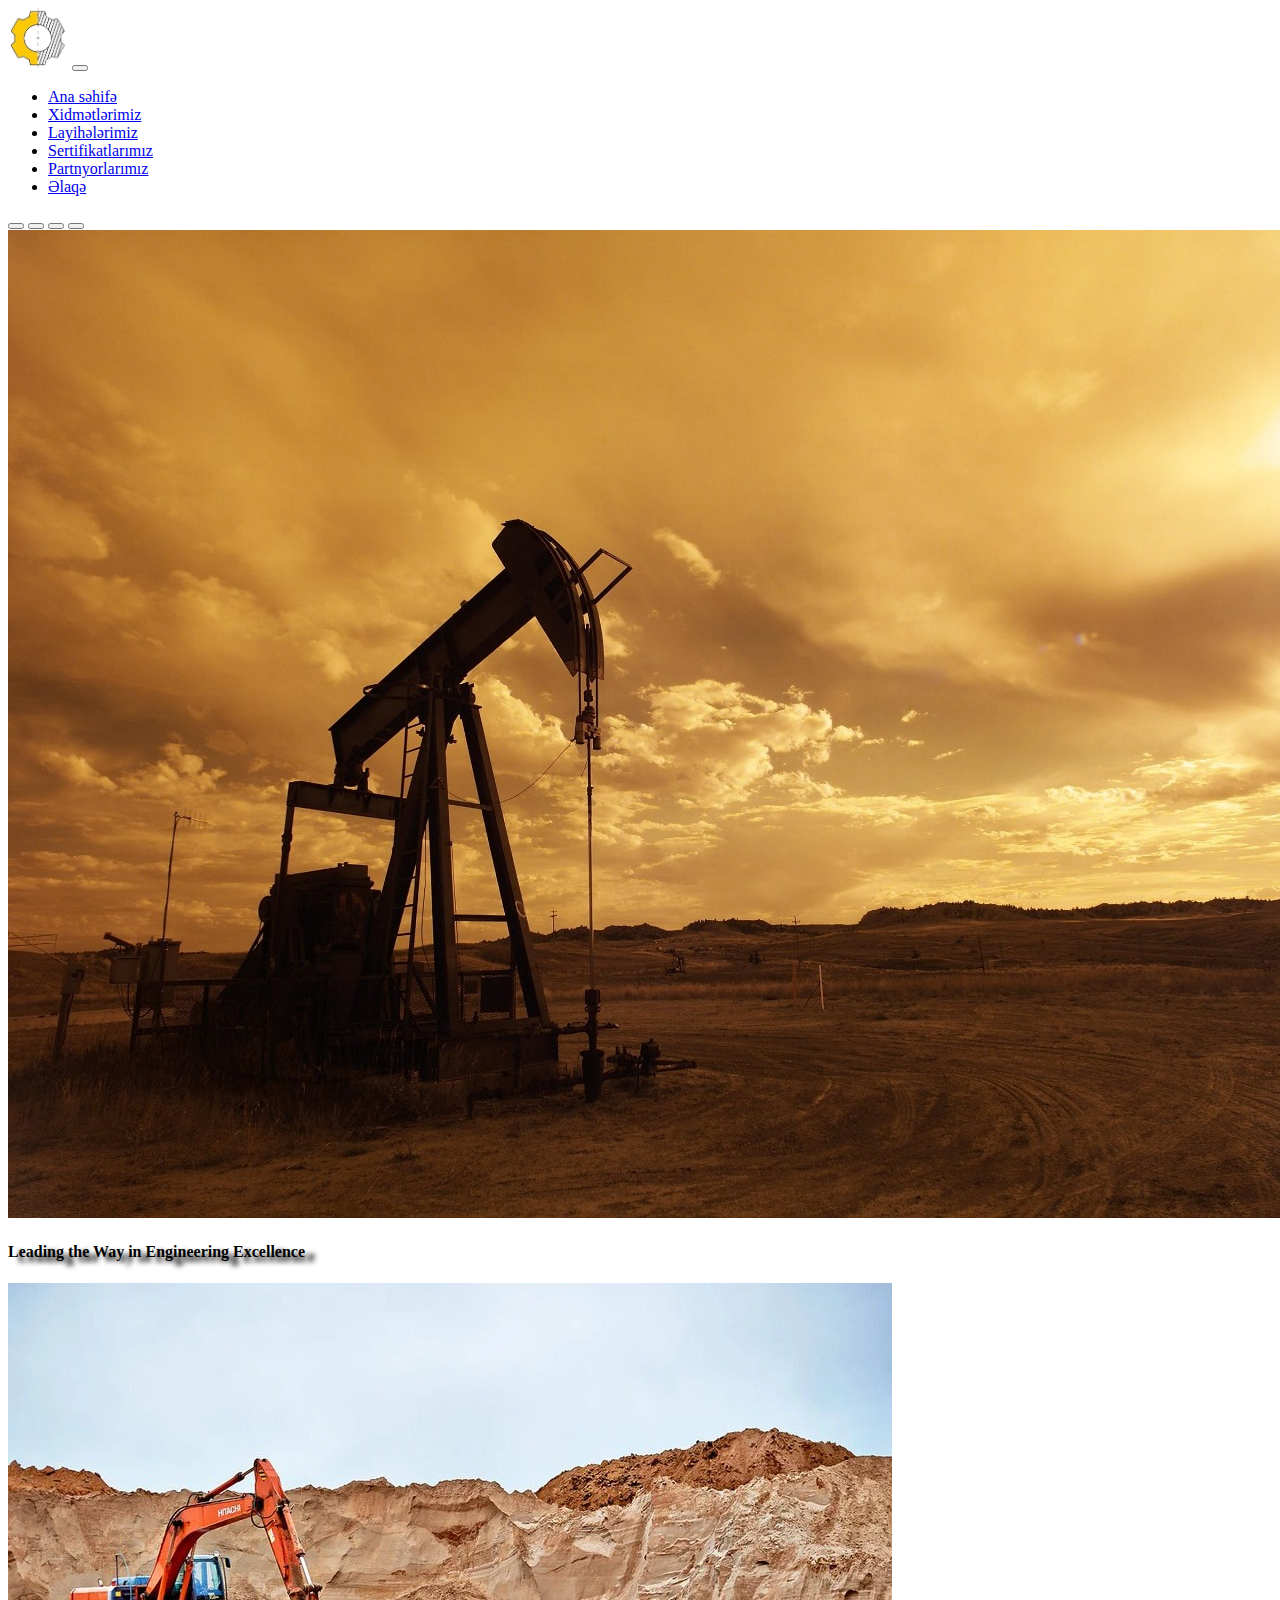
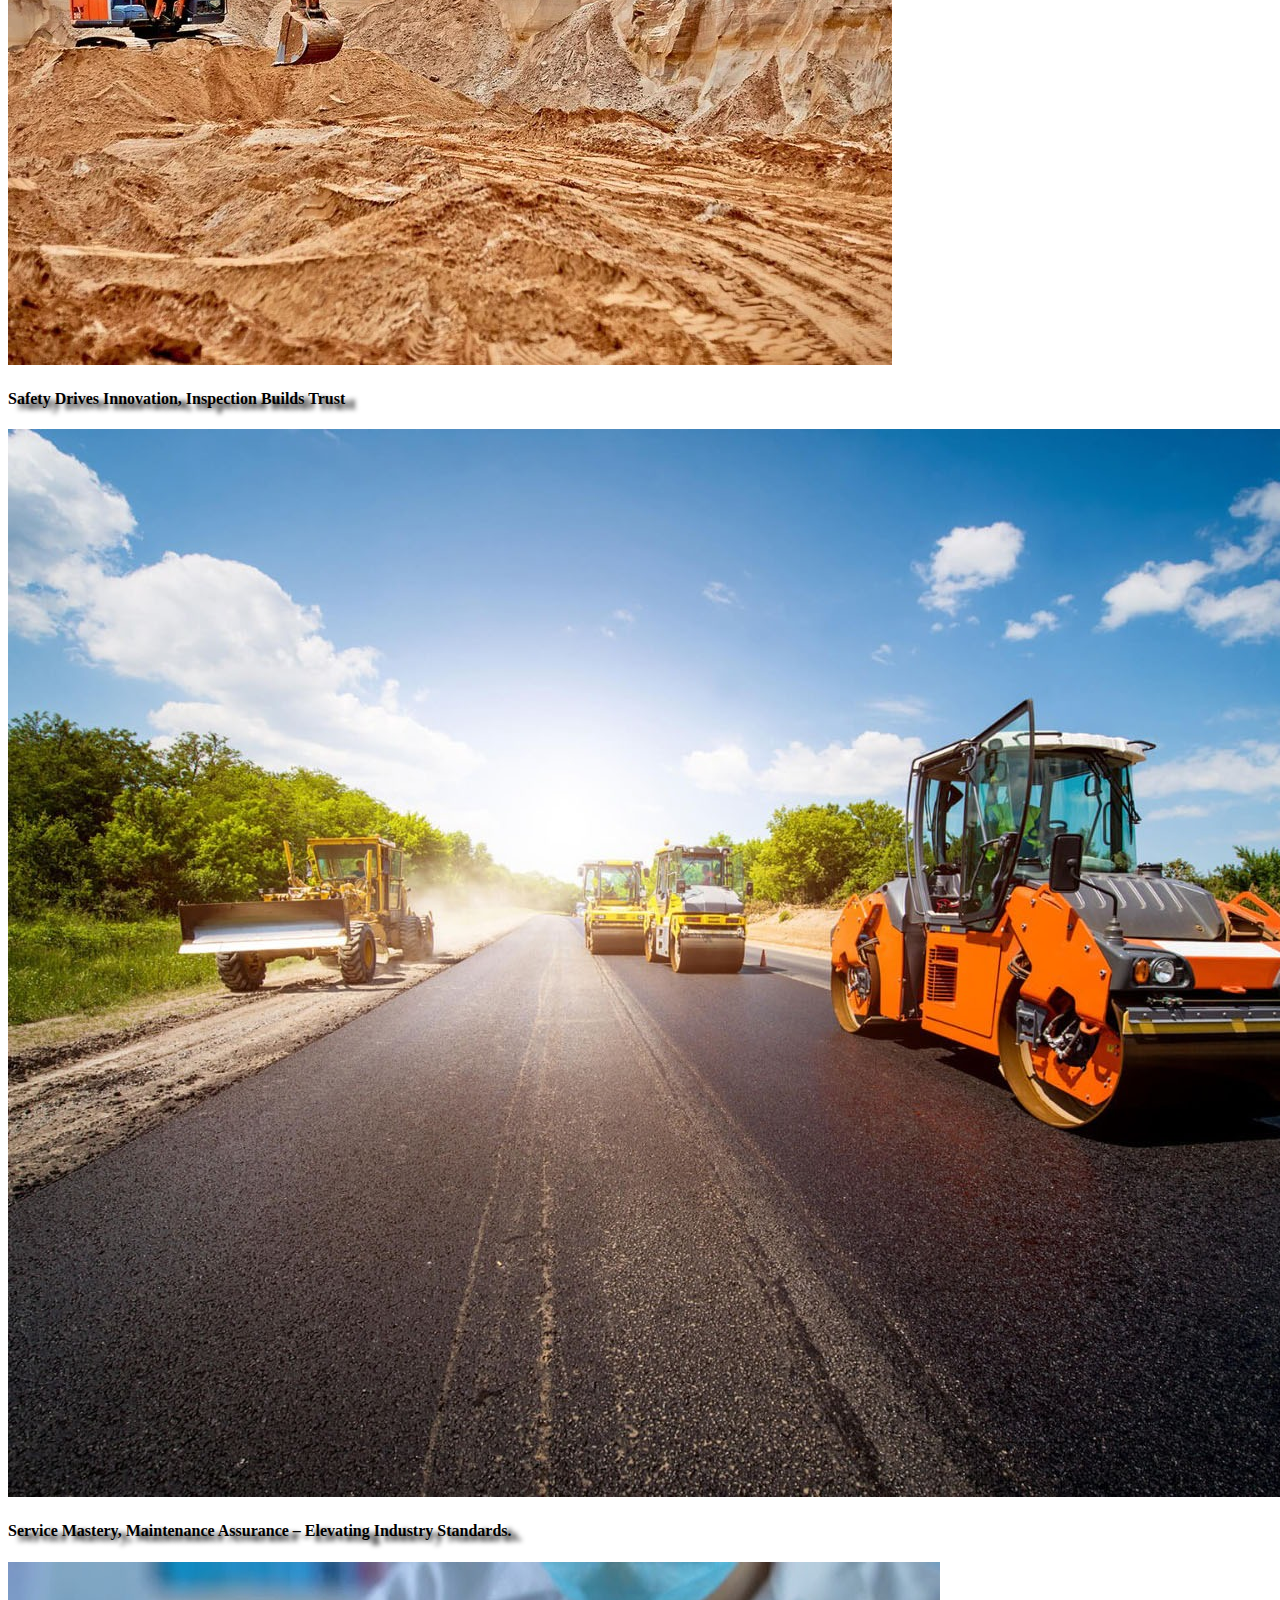
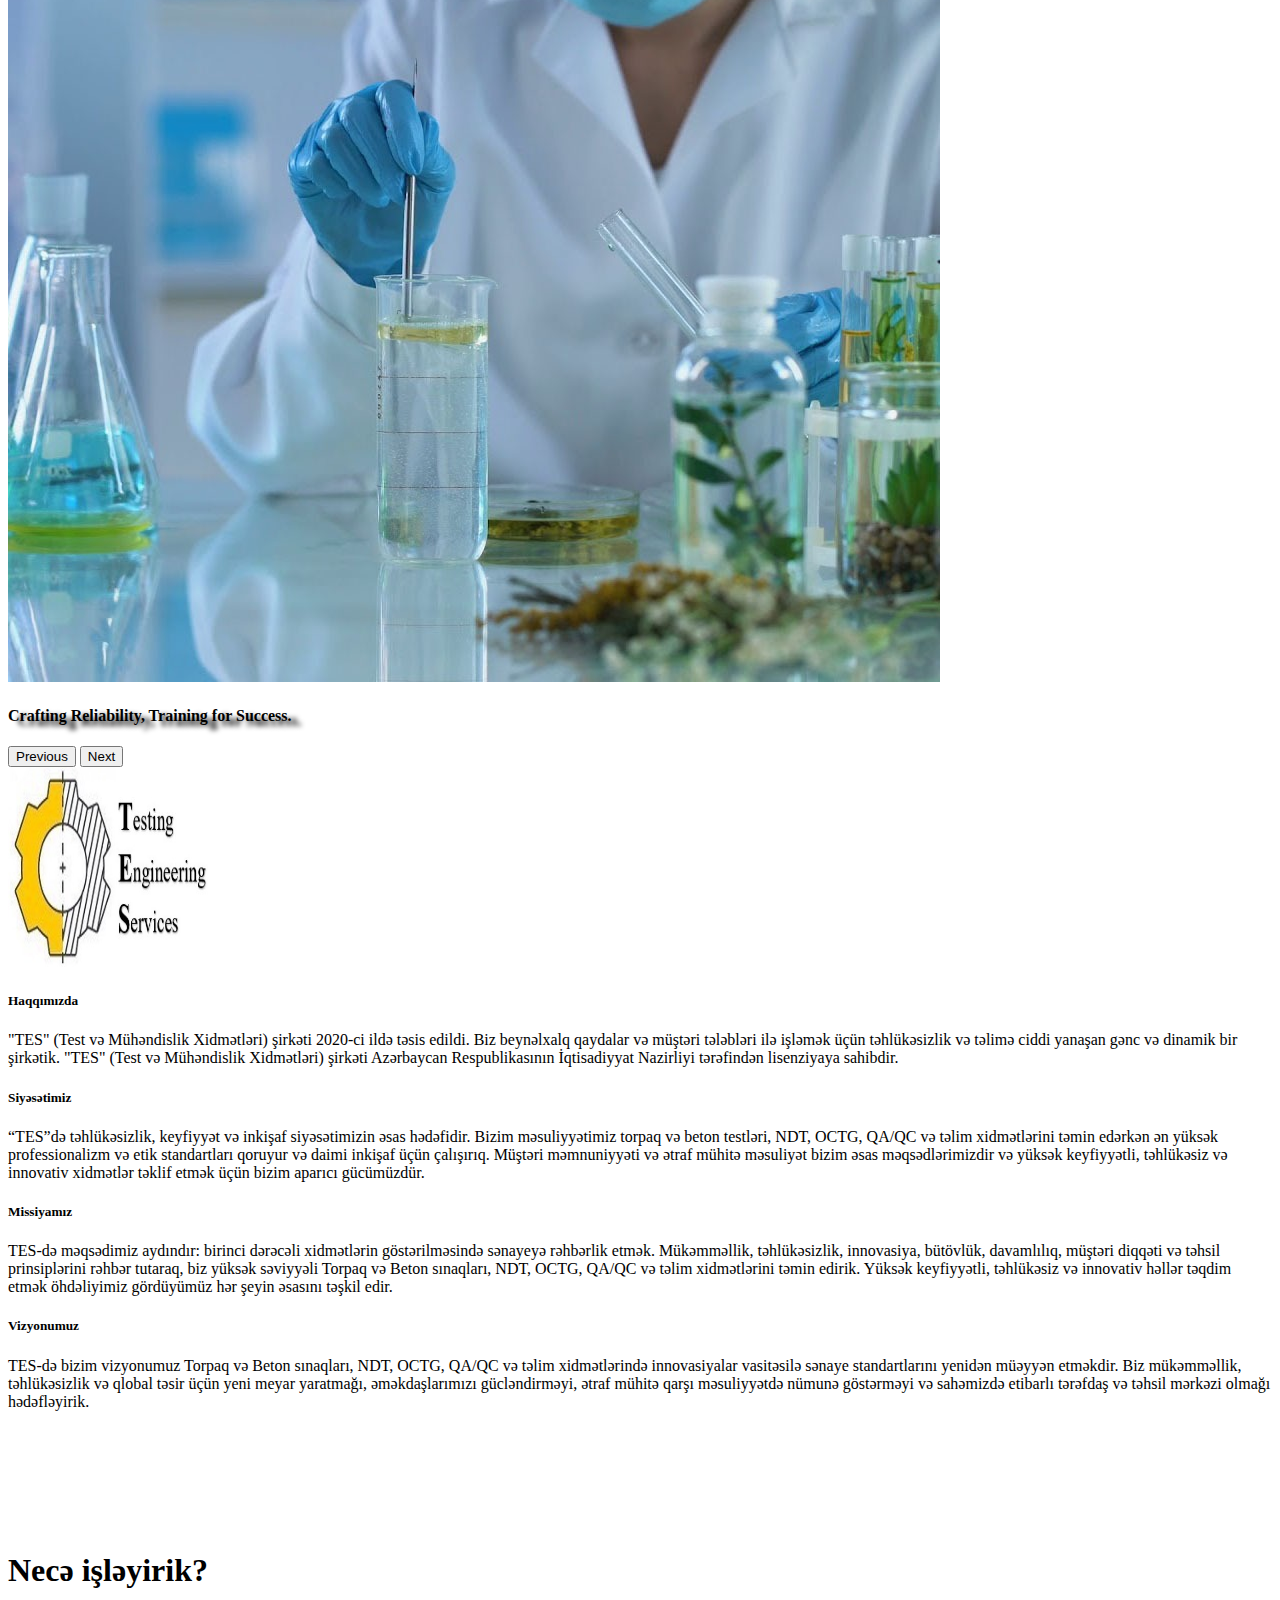
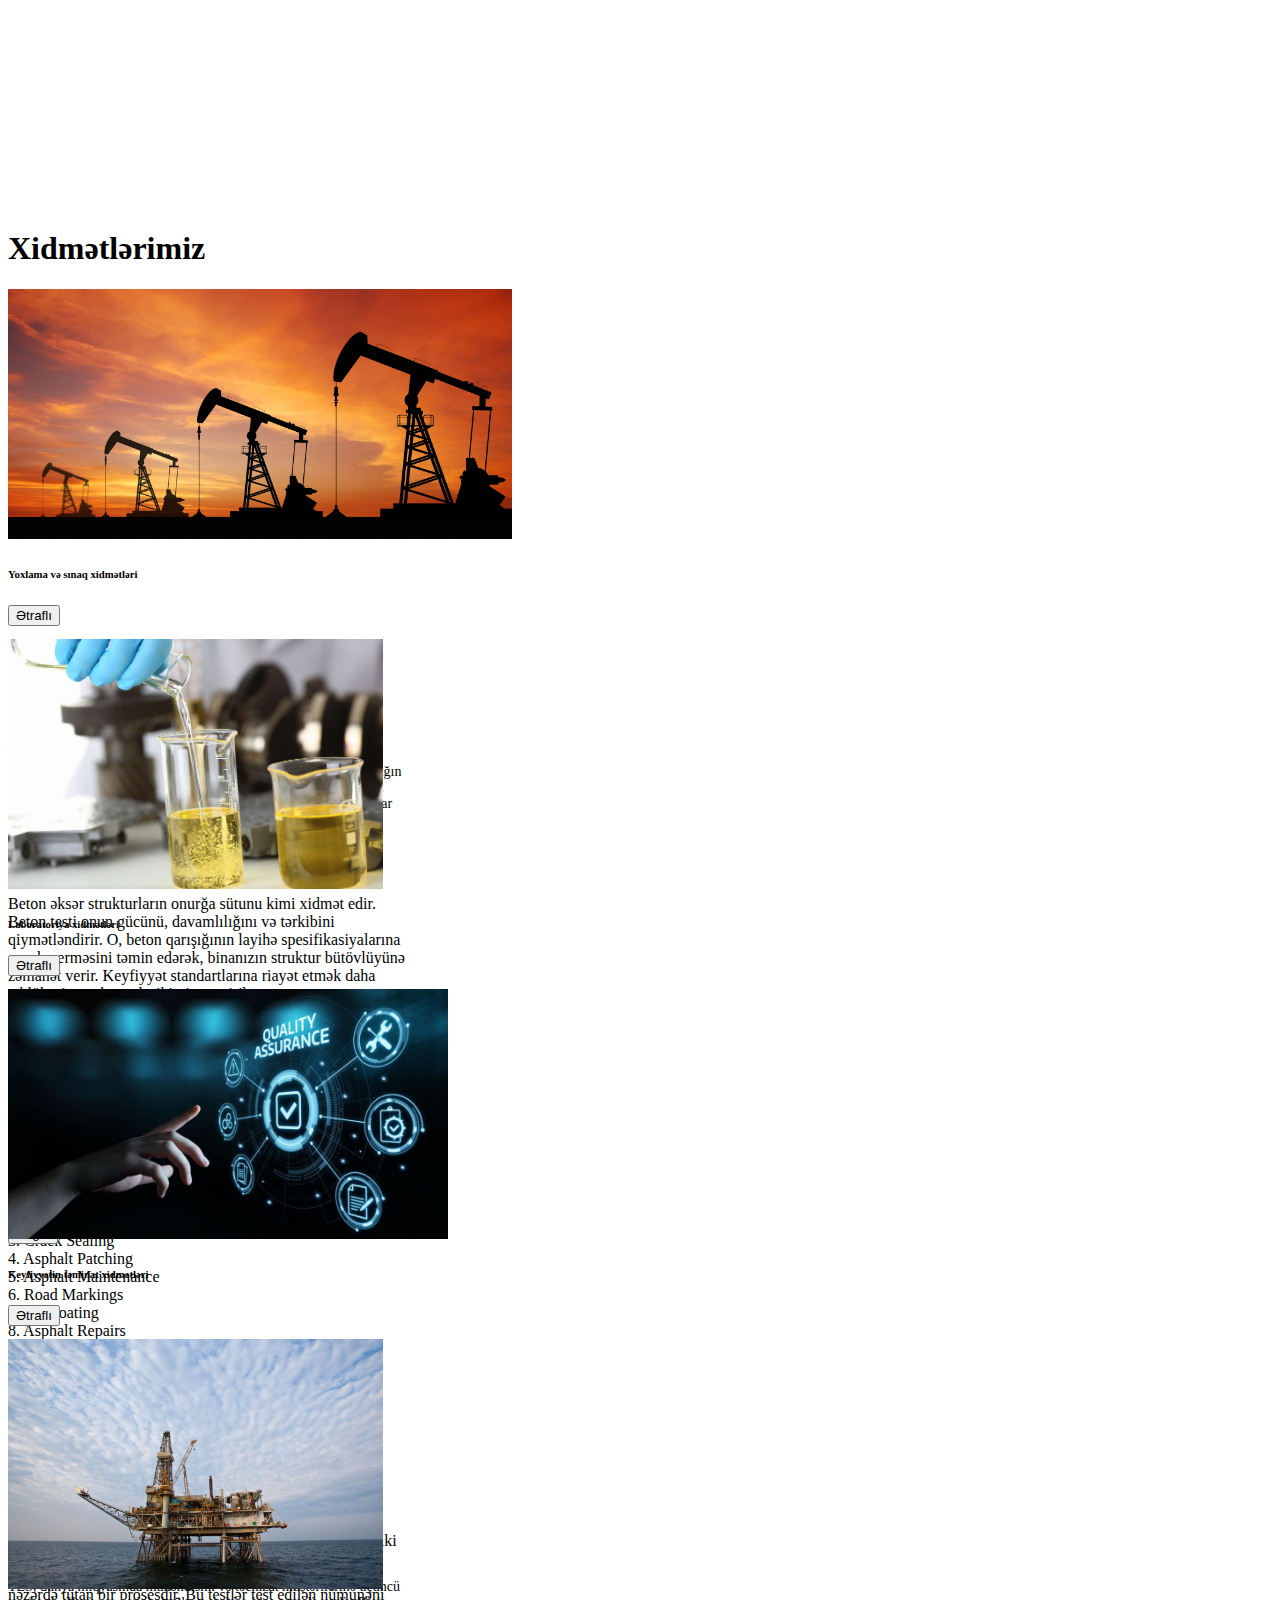
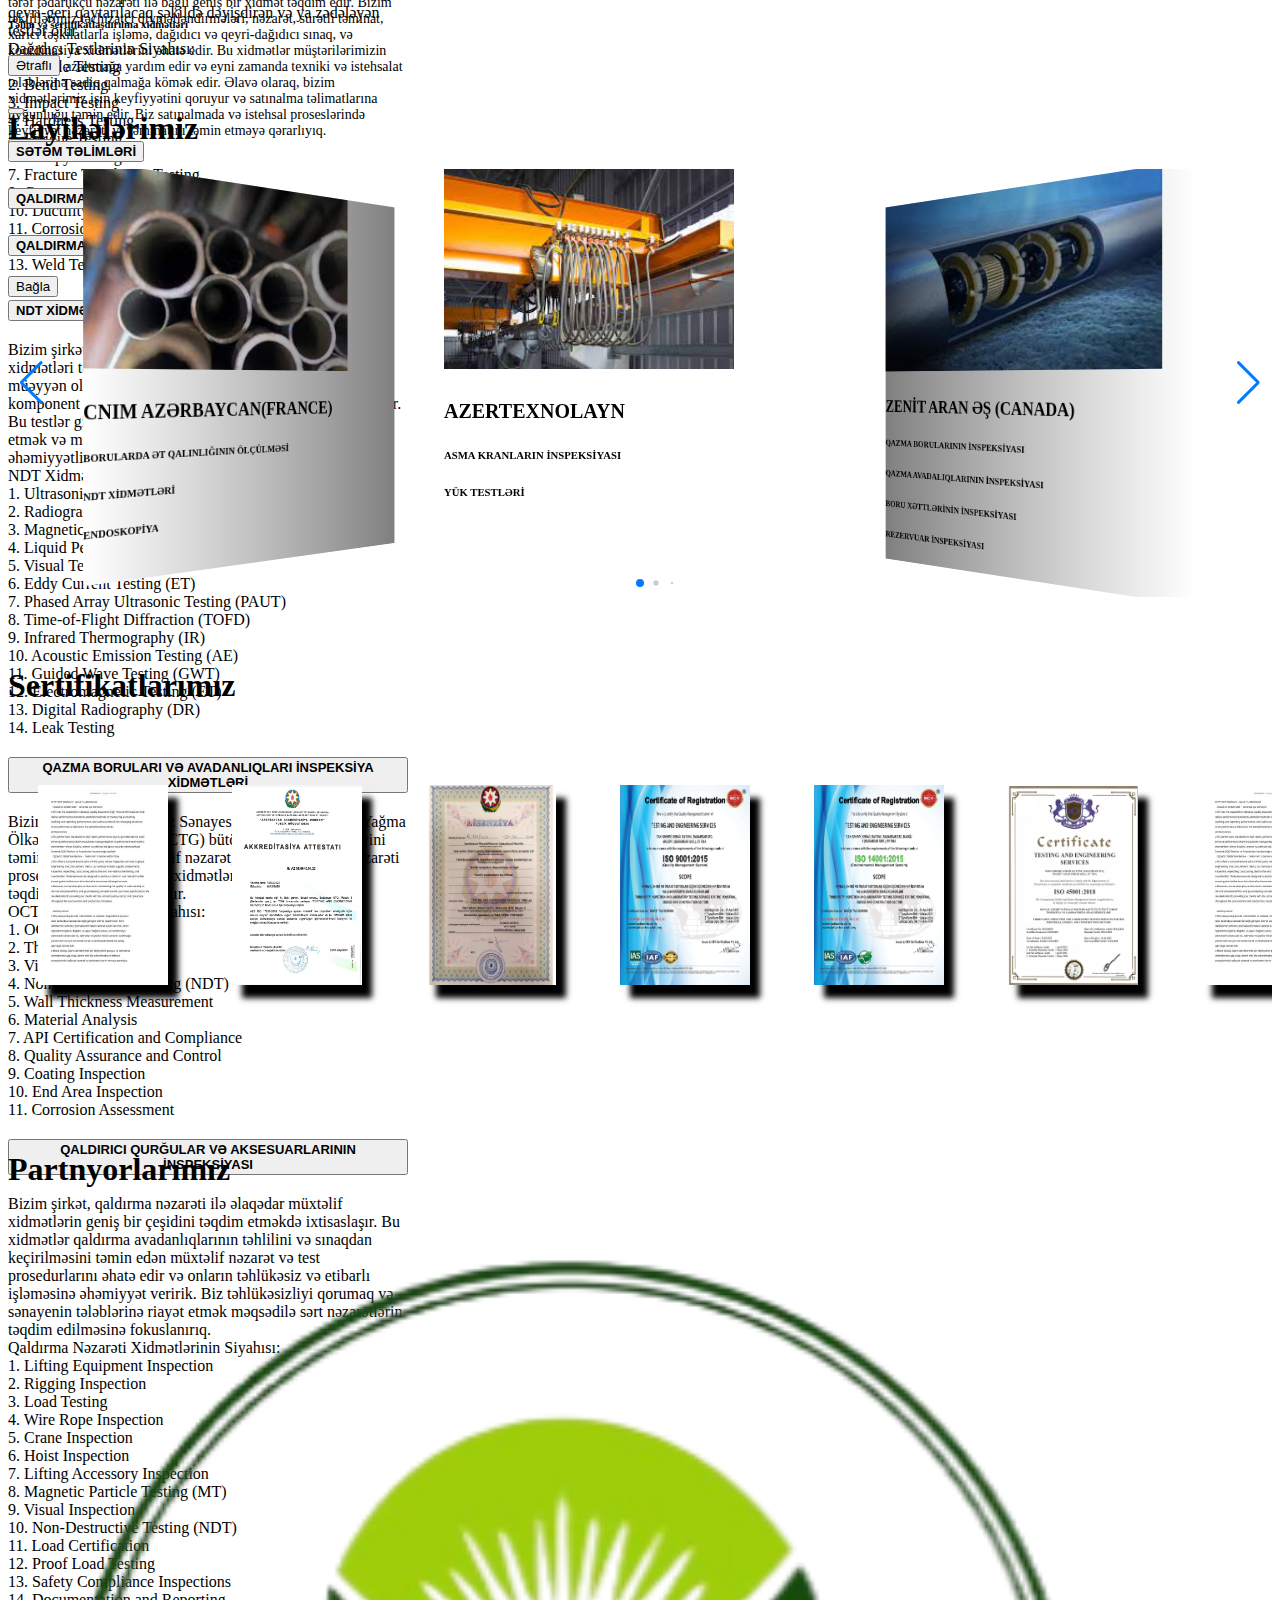
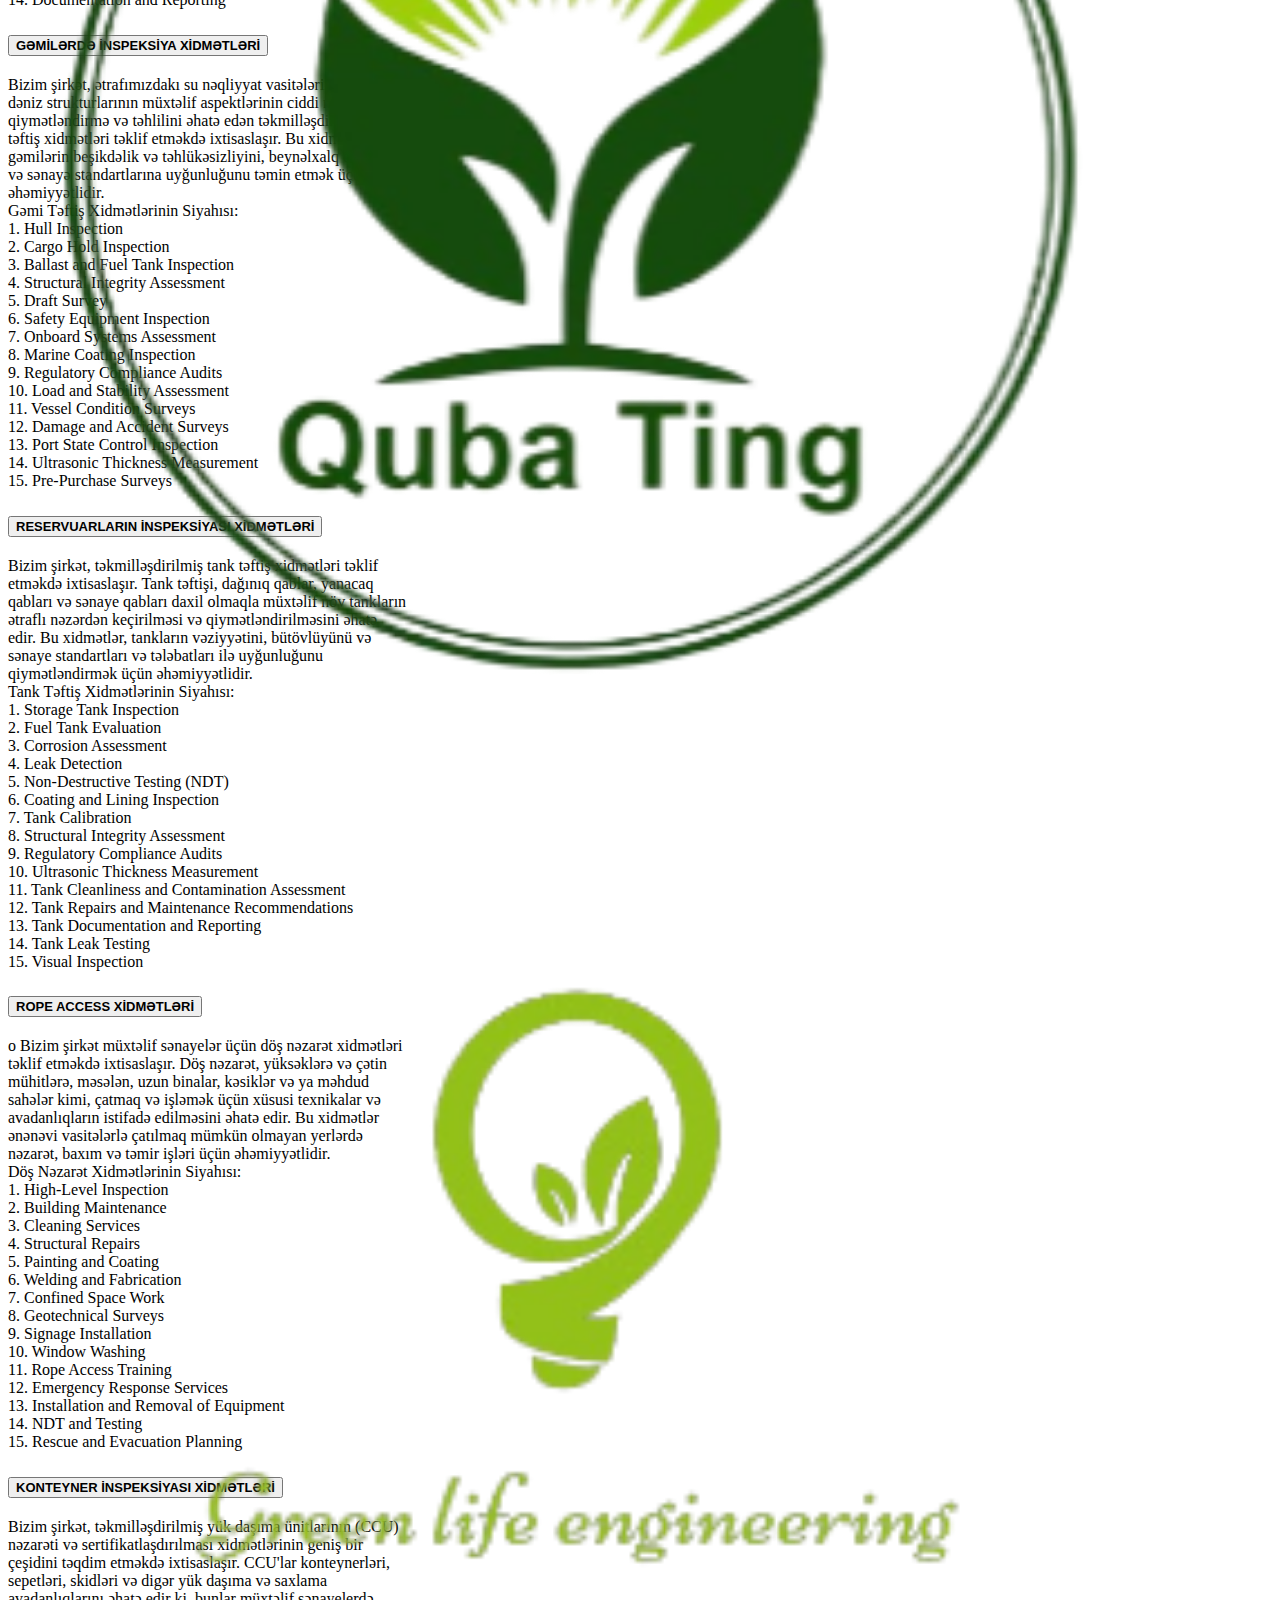
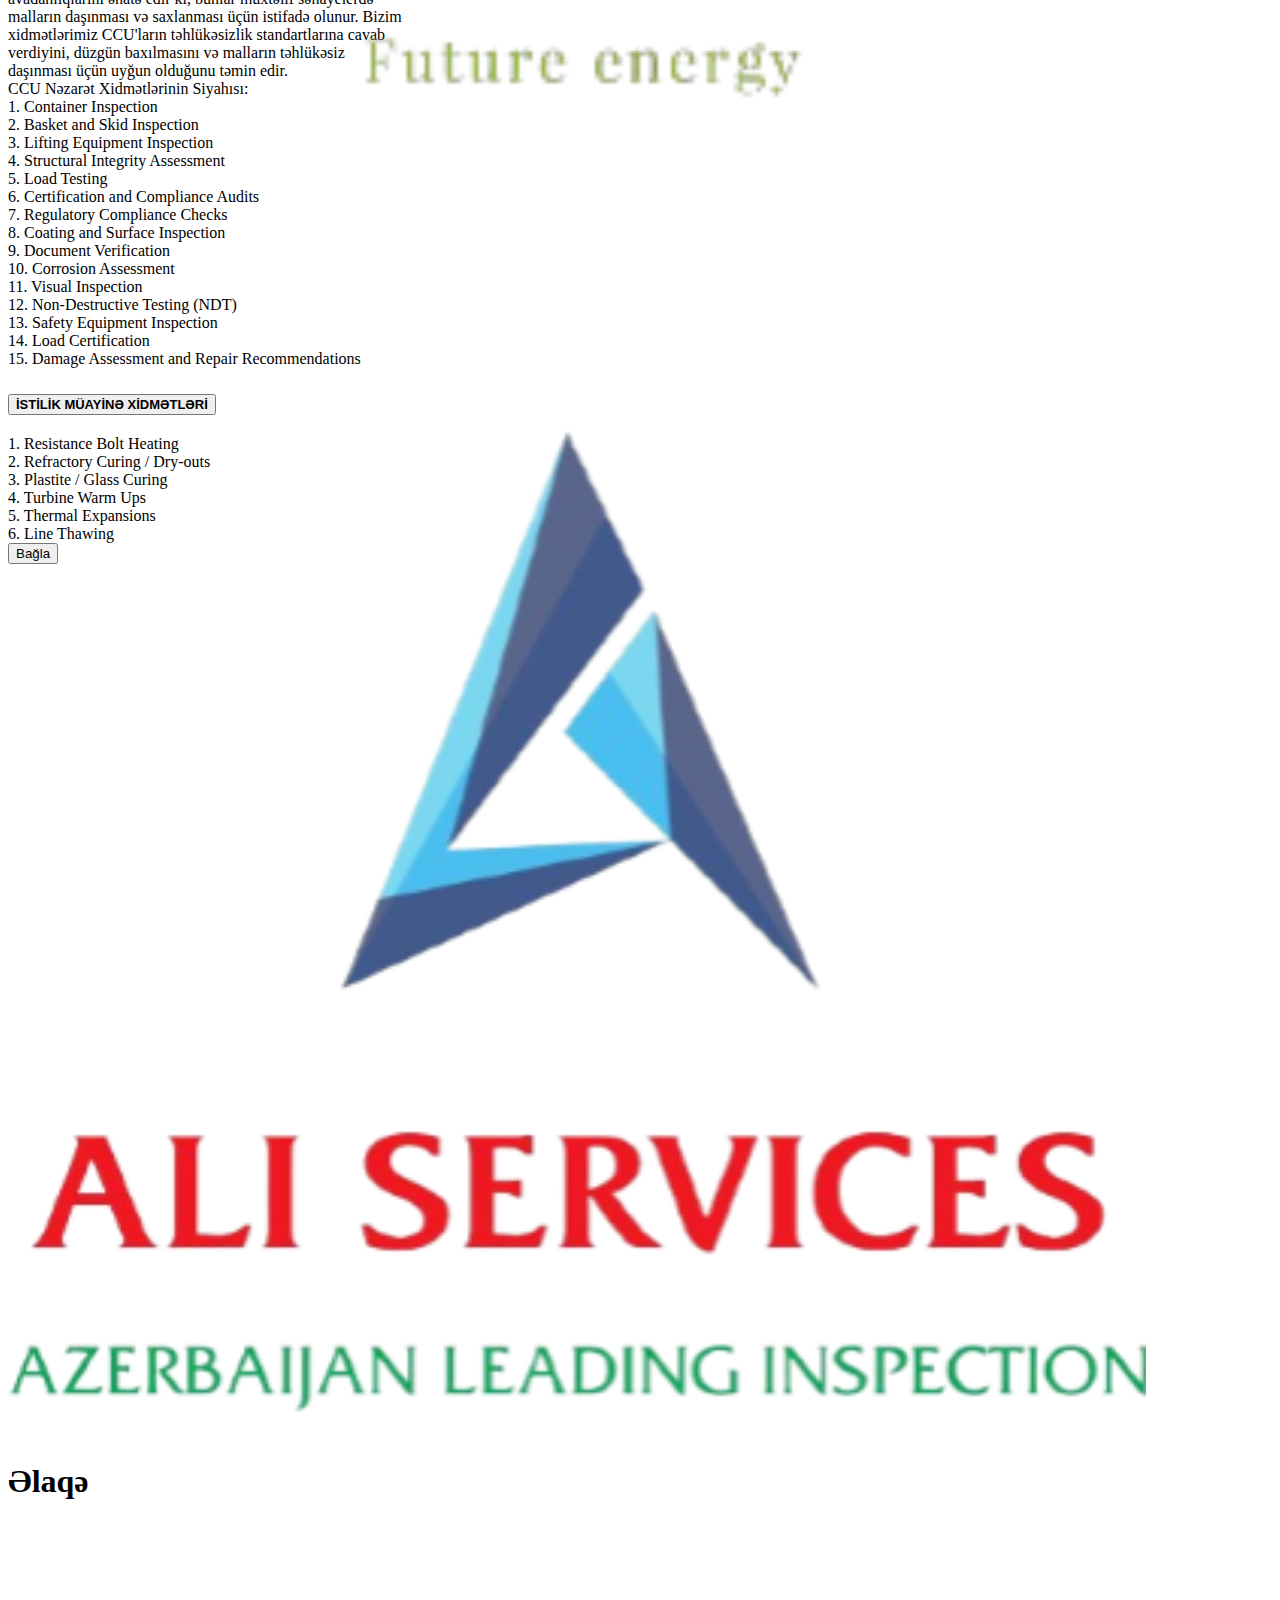
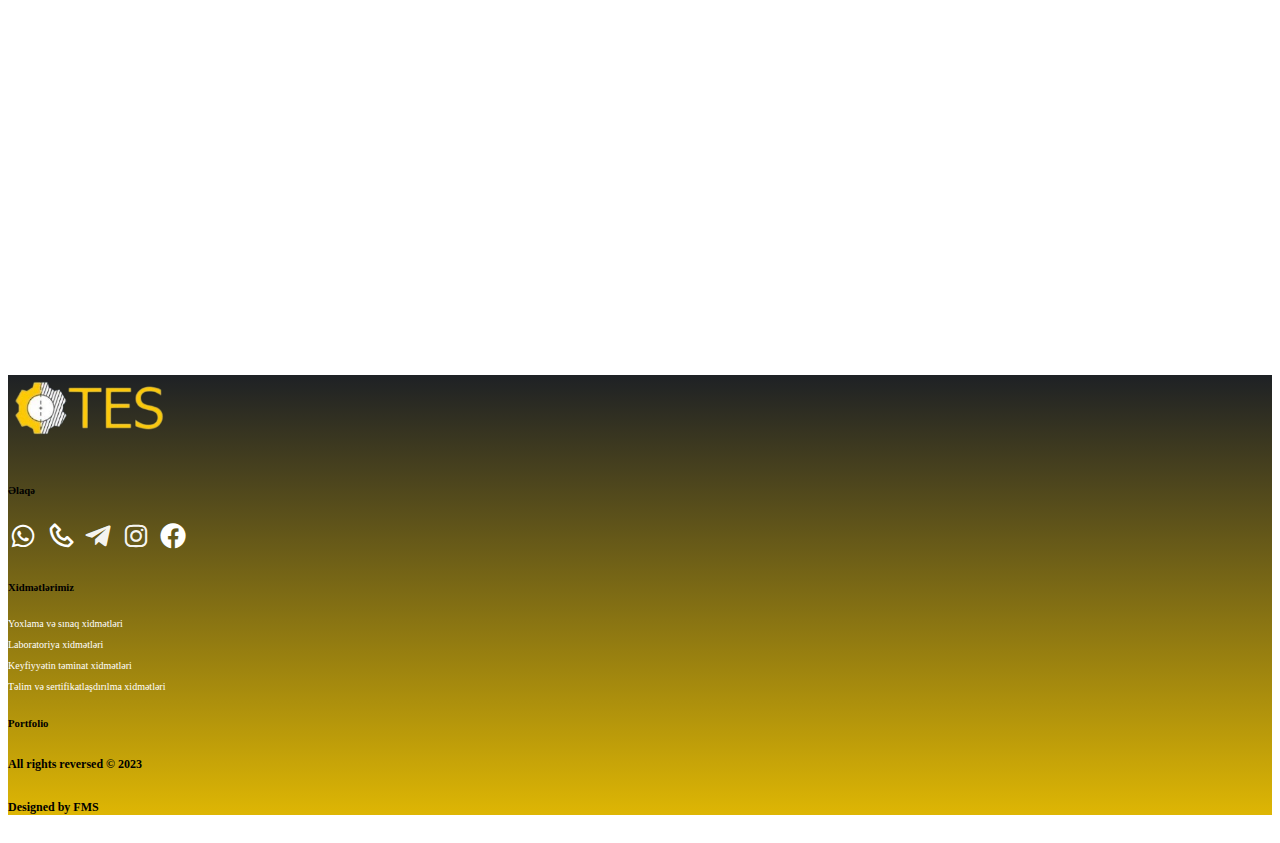
==== commit aadec2a8: "ready" ====
--- a/index.html
+++ b/index.html
@@ -157,7 +157,7 @@
             <h1 class="mb-5" >Necə işləyirik?</h1>
           </div>
         </div>
-        <span id="service" style="visibility: hidden;">Ha</span>
+        <span  style="visibility: hidden;">Ha</span>
         <div class="container col-lg-6"  >
           <div class="row g-4">
             <div class="col-lg-12 col-4">
@@ -174,7 +174,7 @@
                 <i class="fa-brands fa-envira" style="color: #ffffff;" ></i>
               </div>
             </div>
-            <div class="col-lg-12 col-4">
+            <div class="col-lg-12 col-4" id="service">
               <div style="border-radius: 15px;"
                 class="box bg-dark d-flex align-items-baseline  justify-content-around w-lg-25 w-100">
                 <p style="color: white;" class="py-2 my-1 peler">Təhlükəsizlik</p>
@@ -194,11 +194,11 @@
     <div class="container my-3 ">
 
       <div class="row  d-flex justify-content-center flex-wrap">
-        <div class="card col-lg-6 m-lg-3 my-2" style="width: 25rem;">
+        <div class="card col-lg-6 m-lg-3 my-2" style="width: 25rem; height: 350px;">
           <img src="image/image1.jpg" class="card-img-top pt-2" style="height: 250px;">
-          <div class="card-body">
-            <h5>Yoxlama və sınaq xidmətləri</h5>
-            <button type="button" class="btn btn-warning" data-bs-toggle="modal" data-bs-target="#staticBackdrop1">
+          <div class="card-body" >
+            <h6>Yoxlama və sınaq xidmətləri</h6>
+            <button type="button" class="btn btn-warning w-25" data-bs-toggle="modal" data-bs-target="#staticBackdrop1">
               Ətraflı
             </button>
 
@@ -209,7 +209,7 @@
                 <div class="modal-content">
                   <div class="modal-header">
                     <h1 class="modal-title fs-5" id="staticBackdropLabel1"></h1>
-                    <button type="button" class="btn-close" data-bs-dismiss="modal" aria-label="Bağ"></button>
+                    <button type="button" class="btn-close" data-bs-dismiss="modal" aria-label="modal"></button>
                   </div>
                   <div class="modal-body">
                     <div class="accordion" id="accordionExample">
@@ -592,11 +592,11 @@
           </div>
         </div>
 
-        <div class="card col-lg-6 m-lg-3 my-2" style="width: 25rem;">
+        <div class="card col-lg-6 m-lg-3 my-2" style="width: 25rem; height: 350px;">
           <img src="image/image2.jpg" class="card-img-top pt-2" style="height: 250px;">
-          <div class="card-body">
-            <h5>Laboratoriya xidmətləri</h5>
-            <button type="button" class="btn btn-warning" data-bs-toggle="modal" data-bs-target="#staticBackdrop2">
+          <div class="card-body" >
+            <h6>Laboratoriya xidmətləri</h6>
+            <button type="button" class="btn btn-warning w-25" data-bs-toggle="modal" data-bs-target="#staticBackdrop2">
               Ətraflı
             </button>
 
@@ -607,7 +607,7 @@
                 <div class="modal-content">
                   <div class="modal-header">
                     <h1 class="modal-title fs-5" id="staticBackdropLabel2"></h1>
-                    <button type="button" class="btn-close" data-bs-dismiss="modal" aria-label="Bağ"></button>
+                    <button type="button" class="btn-close" data-bs-dismiss="modal" aria-label="modal"></button>
                   </div>
                   <div class="modal-body">
                     <div class="accordion" id="accordionExample">
@@ -658,11 +658,11 @@
           </div>
         </div>
 
-        <div class="card col-lg-6 m-lg-3 my-2" style="width: 25rem;">
+        <div class="card col-lg-6 m-lg-3 my-2" style="width: 25rem; height: 350px;">
           <img src="image/quality.jpg" class="card-img-top pt-2" style="height: 250px;">
-          <div class="card-body">
-            <h5>Keyfiyyətin təminat xidmətləri</h5>
-            <button type="button" class="btn btn-warning" data-bs-toggle="modal" data-bs-target="#staticBackdrop3">
+          <div class="card-body" >
+            <h6>Keyfiyyətin təminat xidmətləri</h6>
+            <button type="button" class="btn btn-warning w-25" data-bs-toggle="modal" data-bs-target="#staticBackdrop3">
               Ətraflı
             </button>
 
@@ -673,7 +673,7 @@
                 <div class="modal-content">
                   <div class="modal-header">
                     <h1 class="modal-title fs-5" id="staticBackdropLabel3"></h1>
-                    <button type="button" class="btn-close" data-bs-dismiss="modal" aria-label="Bağ"></button>
+                    <button type="button" class="btn-close" data-bs-dismiss="modal" aria-label="modal"></button>
                   </div>
                   <div class="modal-body">
                     <div class="accordion" id="accordionExample">
@@ -727,11 +727,11 @@
           </div>
         </div>
 
-        <div class="card col-lg-6 m-lg-3 my-2" style="width: 25rem;">
+        <div class="card col-lg-6 m-lg-3 my-2" style="width: 25rem; height: 350px;" >
           <img src="image/gunes.jpg" class="card-img-top pt-2" style="height: 250px;">
-          <div class="card-body">
-              <h5>Təlim və sertifikatlaşdırılma xidmətləri</h5>
-            <button type="button" class="btn btn-warning" data-bs-toggle="modal" data-bs-target="#staticBackdrop4">
+          <div class="card-body" >
+              <h6>Təlim və sertifikatlaşdırılma xidmətləri</h6>
+            <button type="button" class="btn btn-warning w-25" data-bs-toggle="modal" data-bs-target="#staticBackdrop4">
               Ətraflı
             </button>
 
@@ -742,7 +742,7 @@
                 <div class="modal-content">
                   <div class="modal-header">
                     <h1 class="modal-title fs-5" id="staticBackdropLabel4"></h1>
-                    <button type="button" class="btn-close" data-bs-dismiss="modal" aria-label="Bağ"></button>
+                    <button type="button" class="btn-close" data-bs-dismiss="modal" aria-label="modal"></button>
                   </div>
                   <div class="modal-body">
                     <div class="accordion" id="accordionExample">
@@ -782,8 +782,9 @@
                 </div>
               </div>
             </div>
-          </div>
-          <h1 id="project" style="visibility: hidden;">Salam</h1>
+        <span id="project" style="visibility: hidden;">h</span>
+
+          </div>
         </div>
       </div>
     </div>
@@ -927,7 +928,7 @@
     <div class="swiper-pagination"></div>
   </div>
 
-  <h1 class="col-lg-12 d-flex justify-content-center " style="margin-top: 60px;">Sertifikatlarımız</h1>
+  <h1 class="col-lg-12 d-flex justify-content-center " style="margin-top: 70px;">Sertifikatlarımız</h1>
   <div class="logos">   
     <div class="logos-slide">
       <img src="image/copy.jpg" style=" width: 130px; box-shadow: 10px 13px 6px black" class="shadow">
@@ -948,18 +949,21 @@
     <h1 class="my-1" style="visibility: hidden;" id="partnyor">Salam</h1>
   </div>
 
-  <h1 class="col-lg-12 d-flex justify-content-center ">Partnyorlarımız</h1>
+  <h1 class="col-lg-12 d-flex justify-content-center " >Partnyorlarımız</h1>
   <div class="container d-flex justify-content-evenly flex-wrap">
     <div class="row mb-3">
-      <div class="col-4">
+      <div class="col-4" style="margin-bottom: 63px;">
         <img src="image/part1.png" width="90%">
       </div>
       <div class="col-4">
         <img src="image/part2.png" width="90%">
       </div>
       <div class="col-4">
-        <img src="image/part3.png" width="90%" id="elaqe">
+        <img src="image/part3.png" width="90%" >
+      <span id="elaqe" style="visibility: hidden;">h</span>
+
       </div>
+
     </div>
   </div>
 
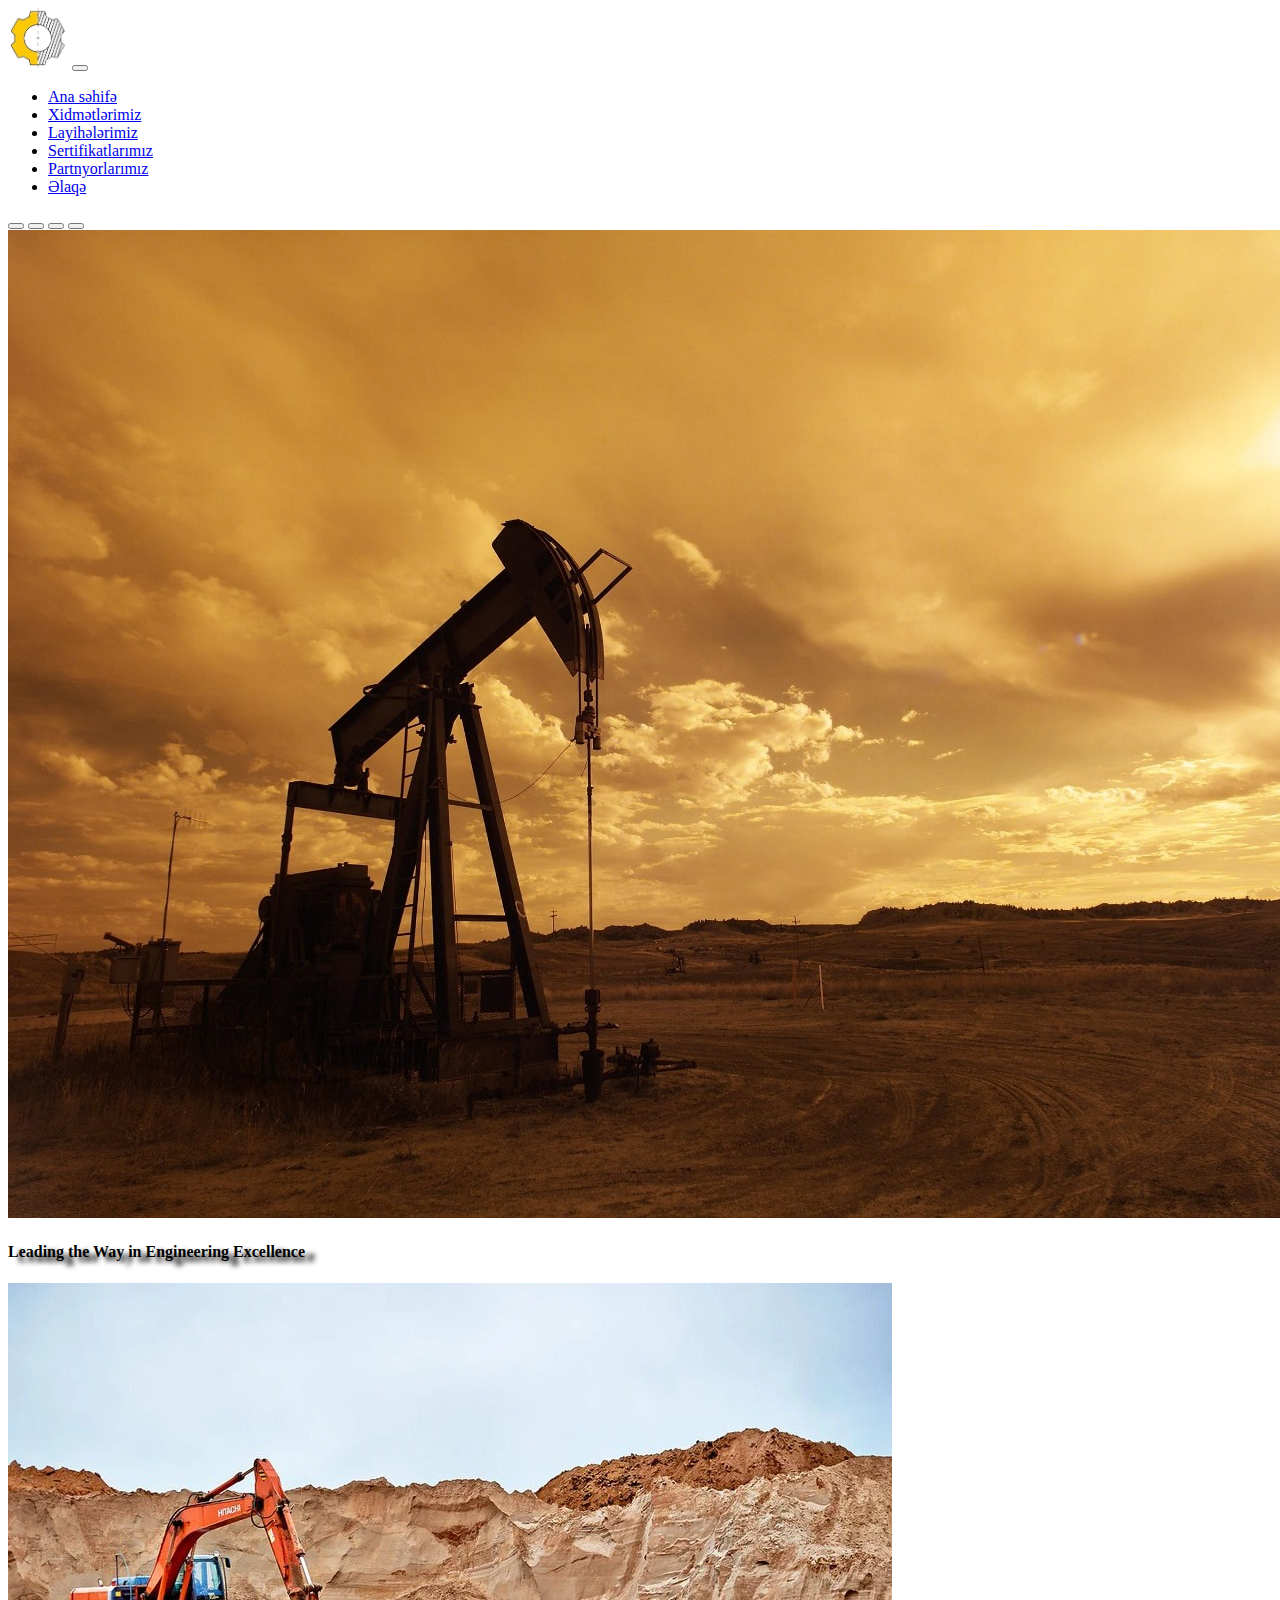
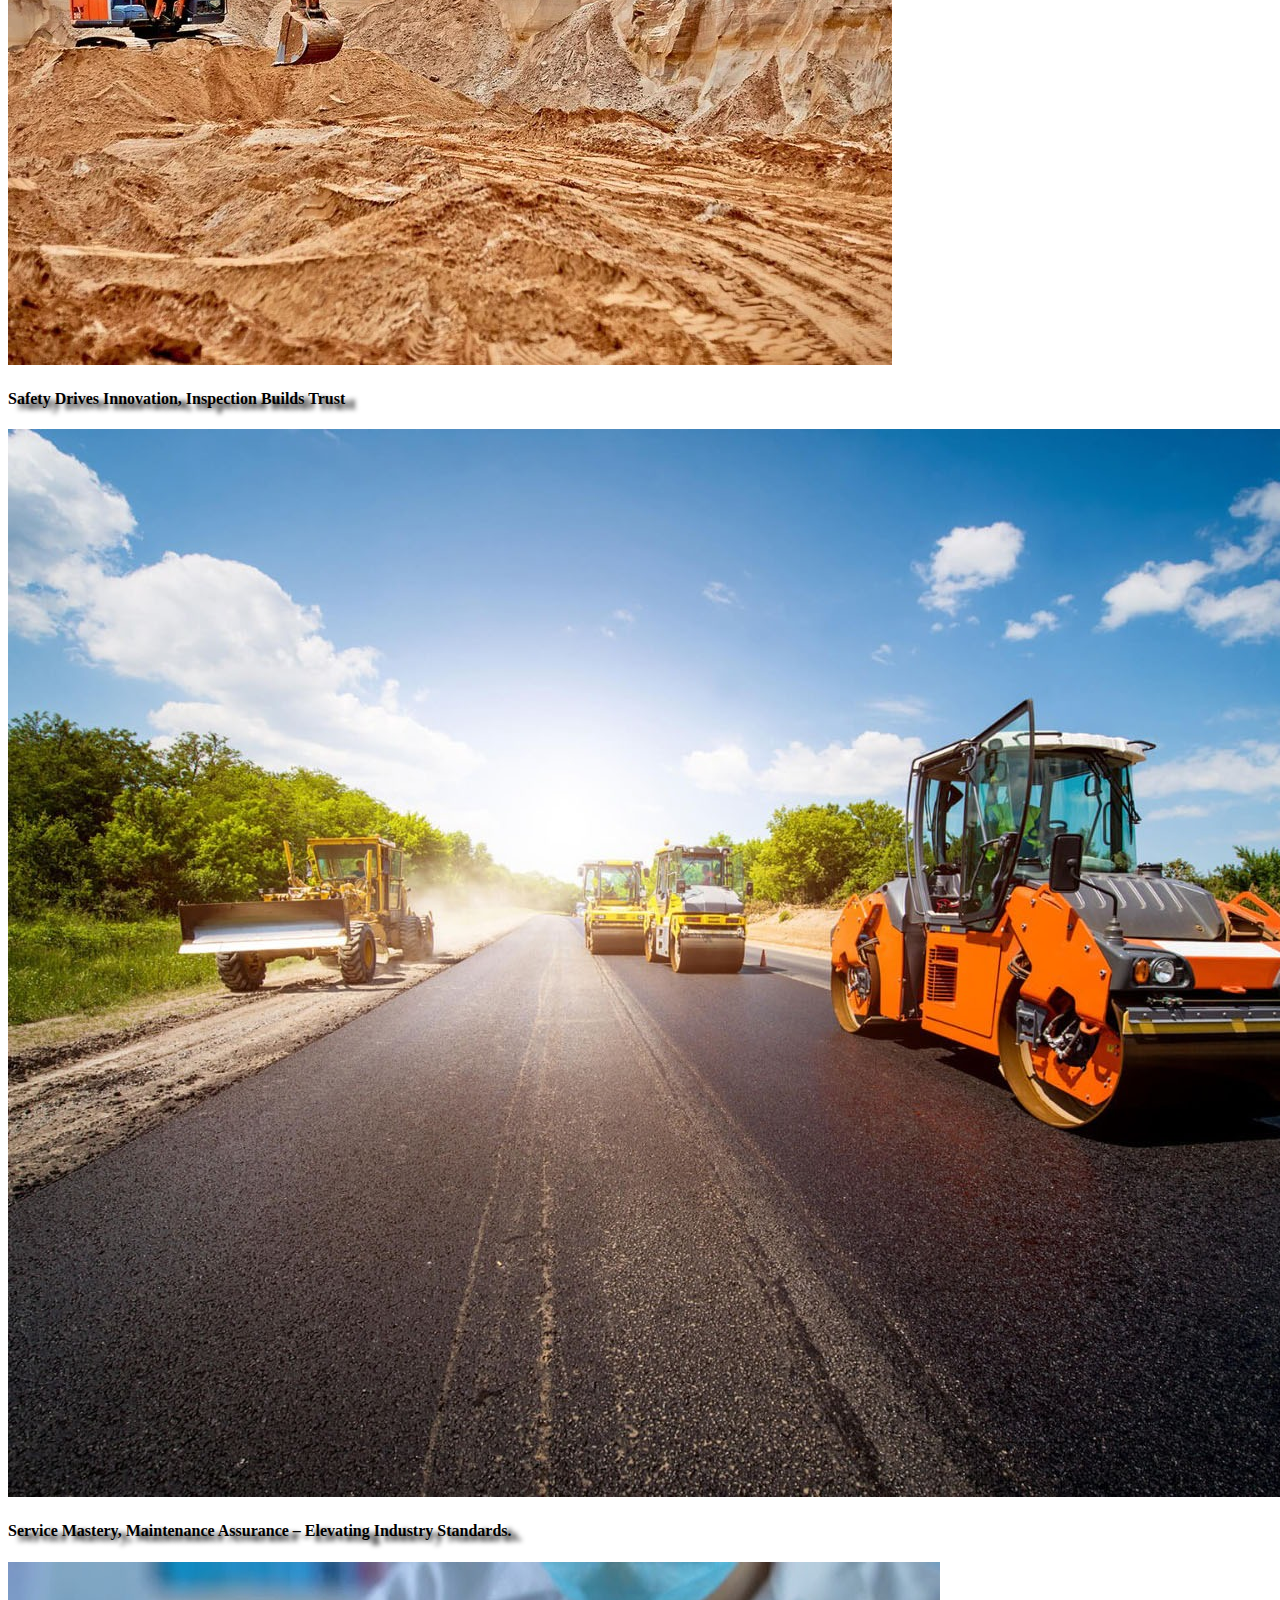
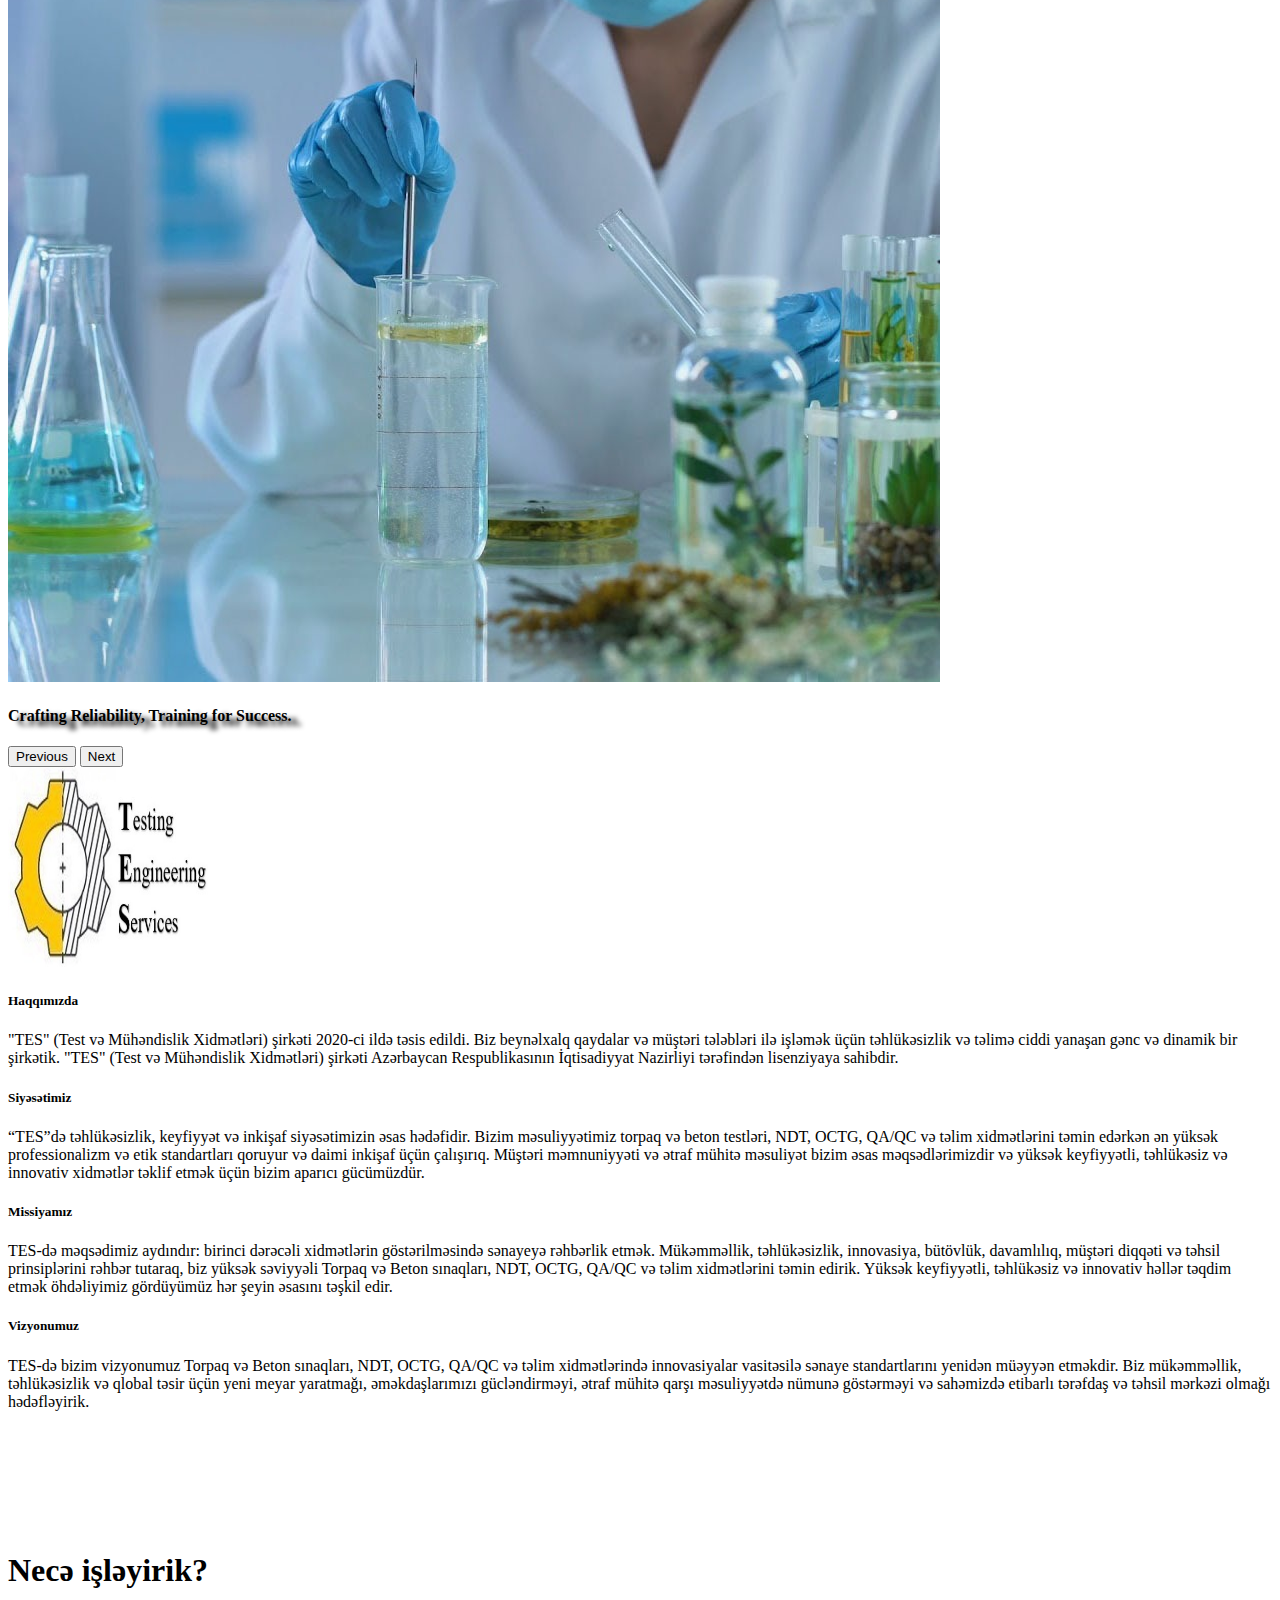
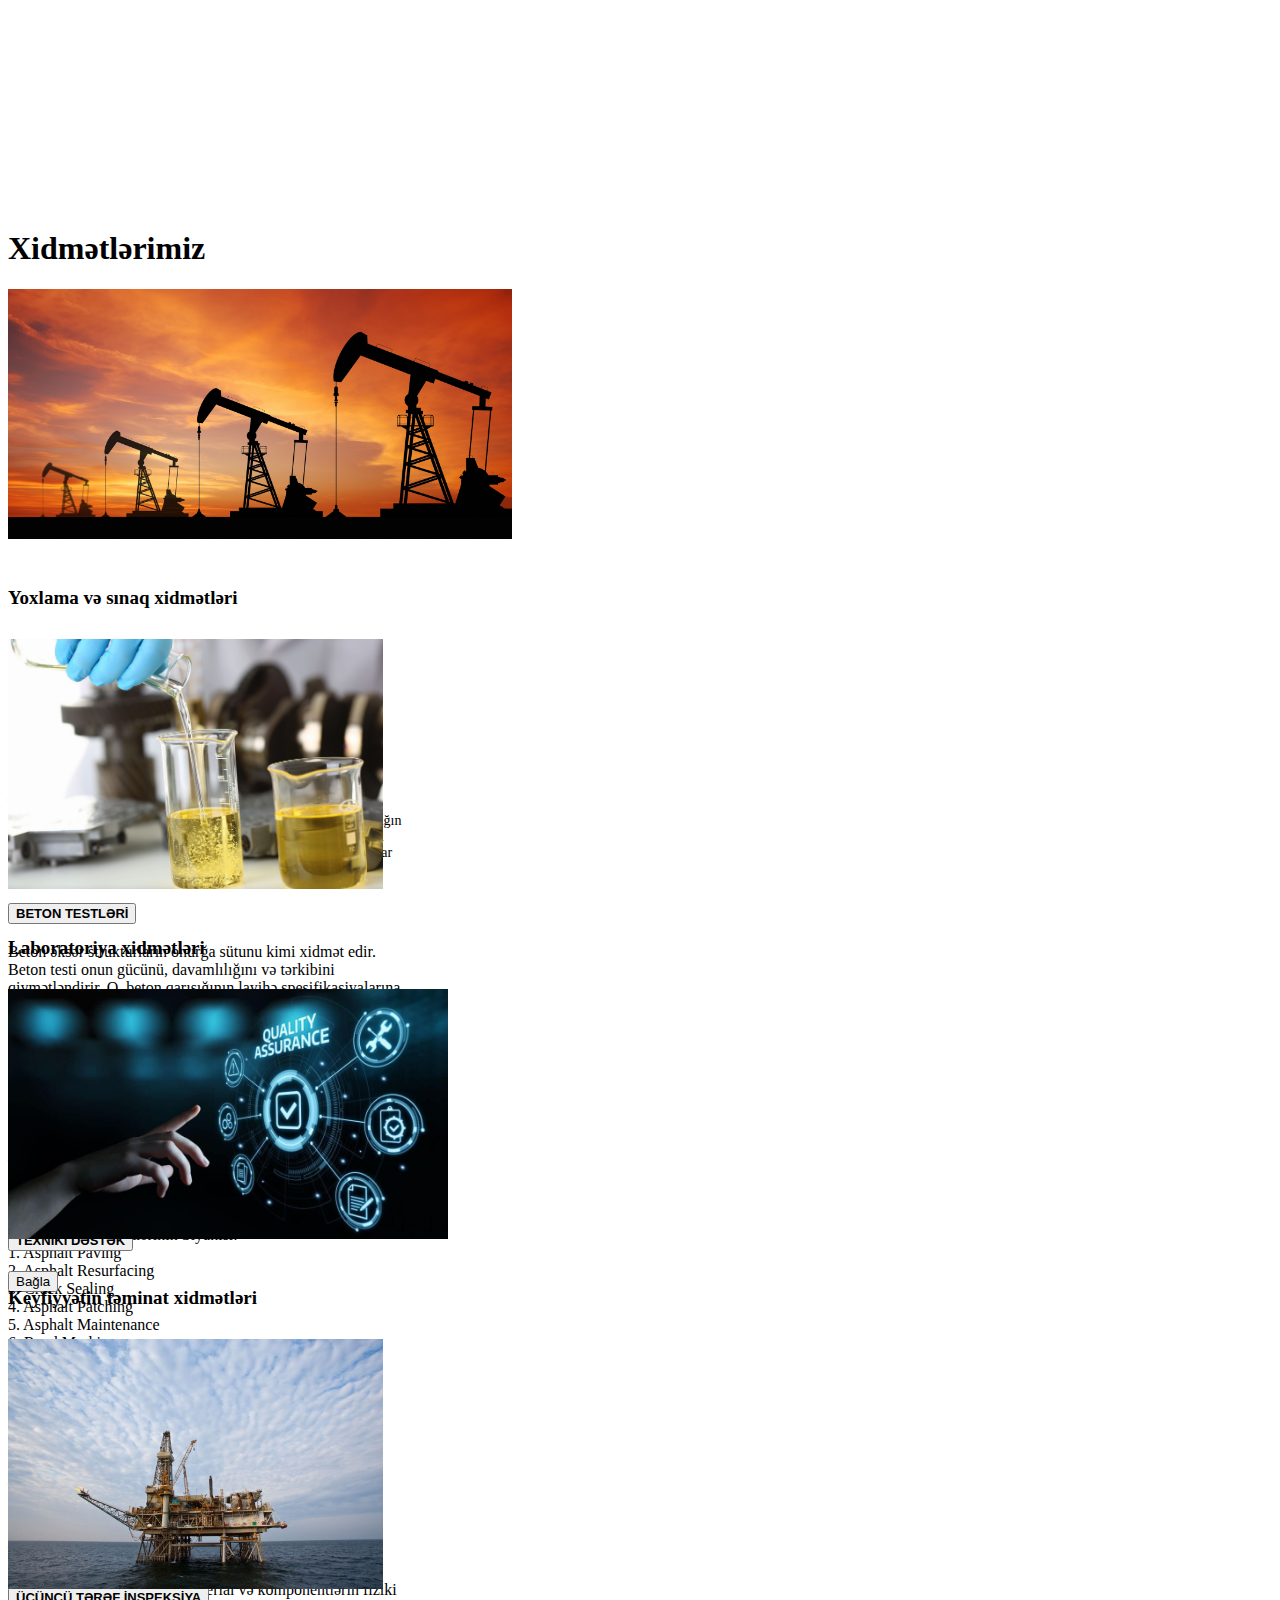
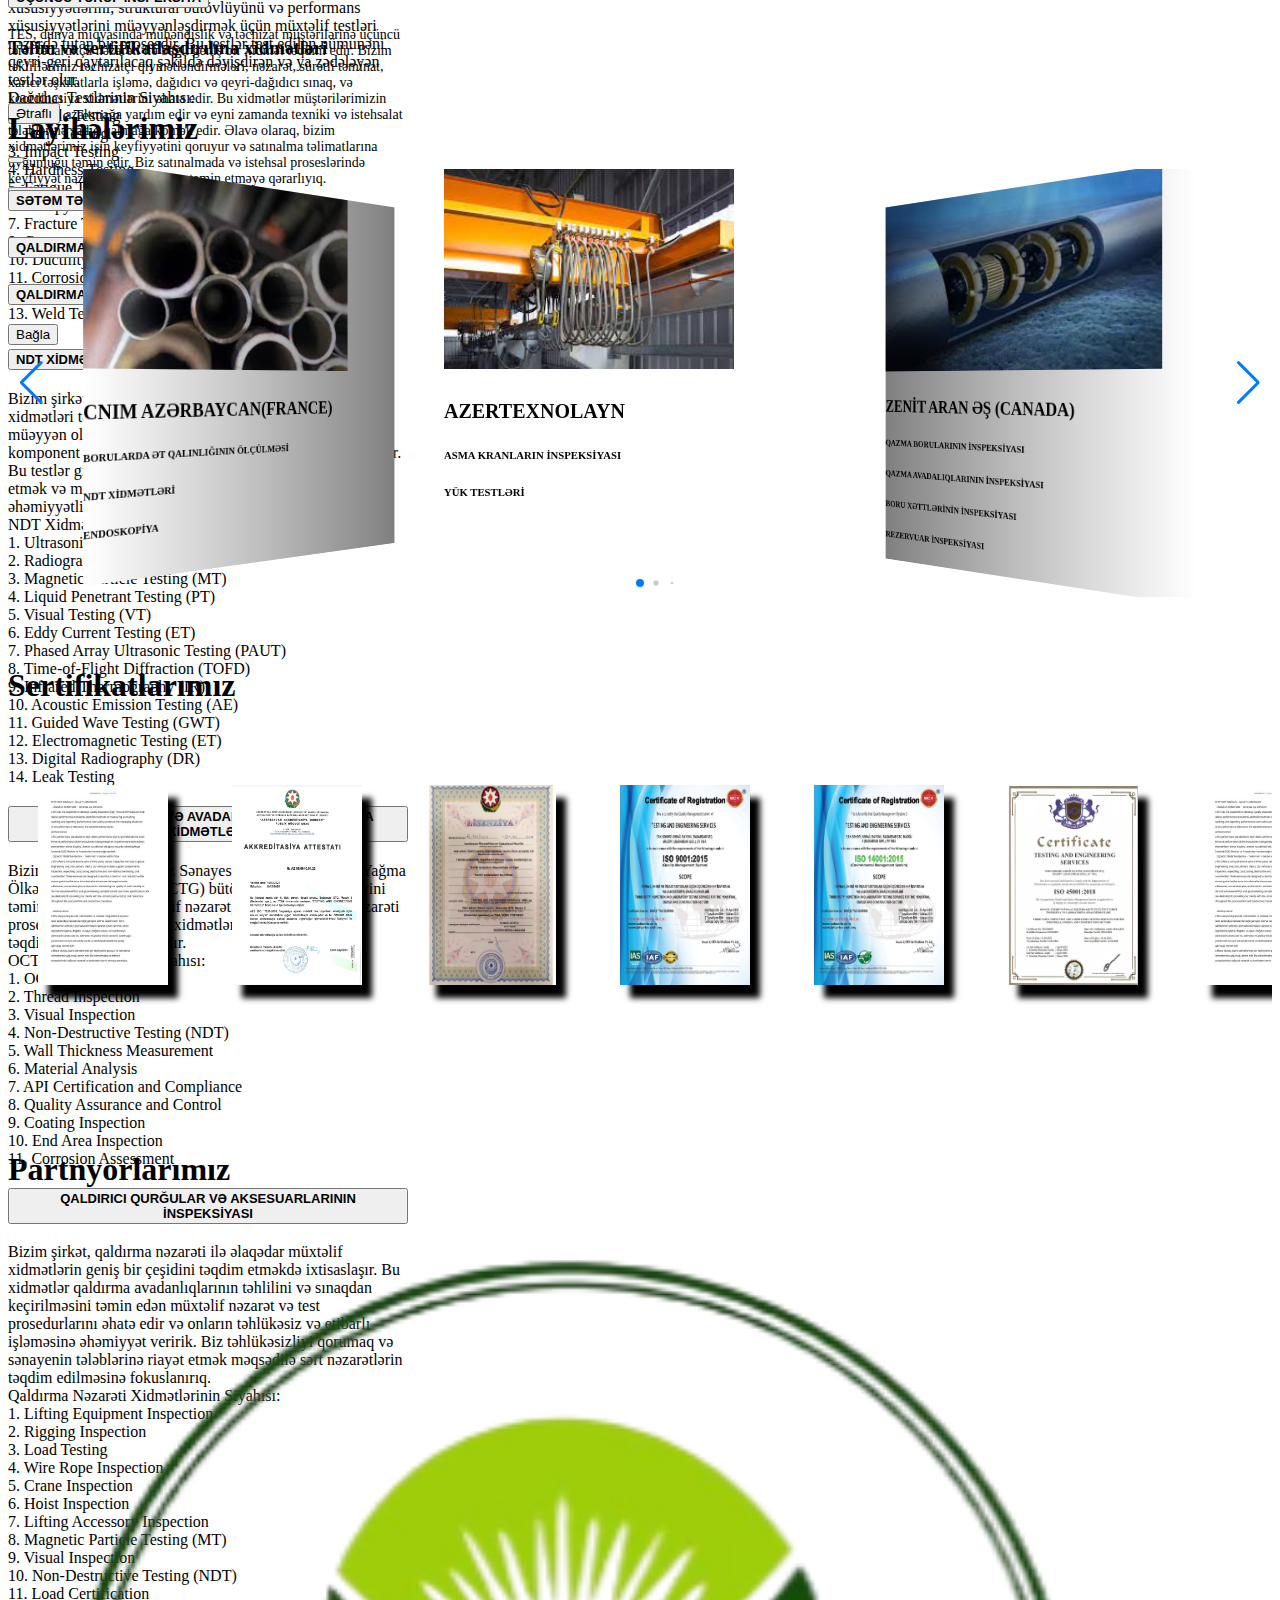
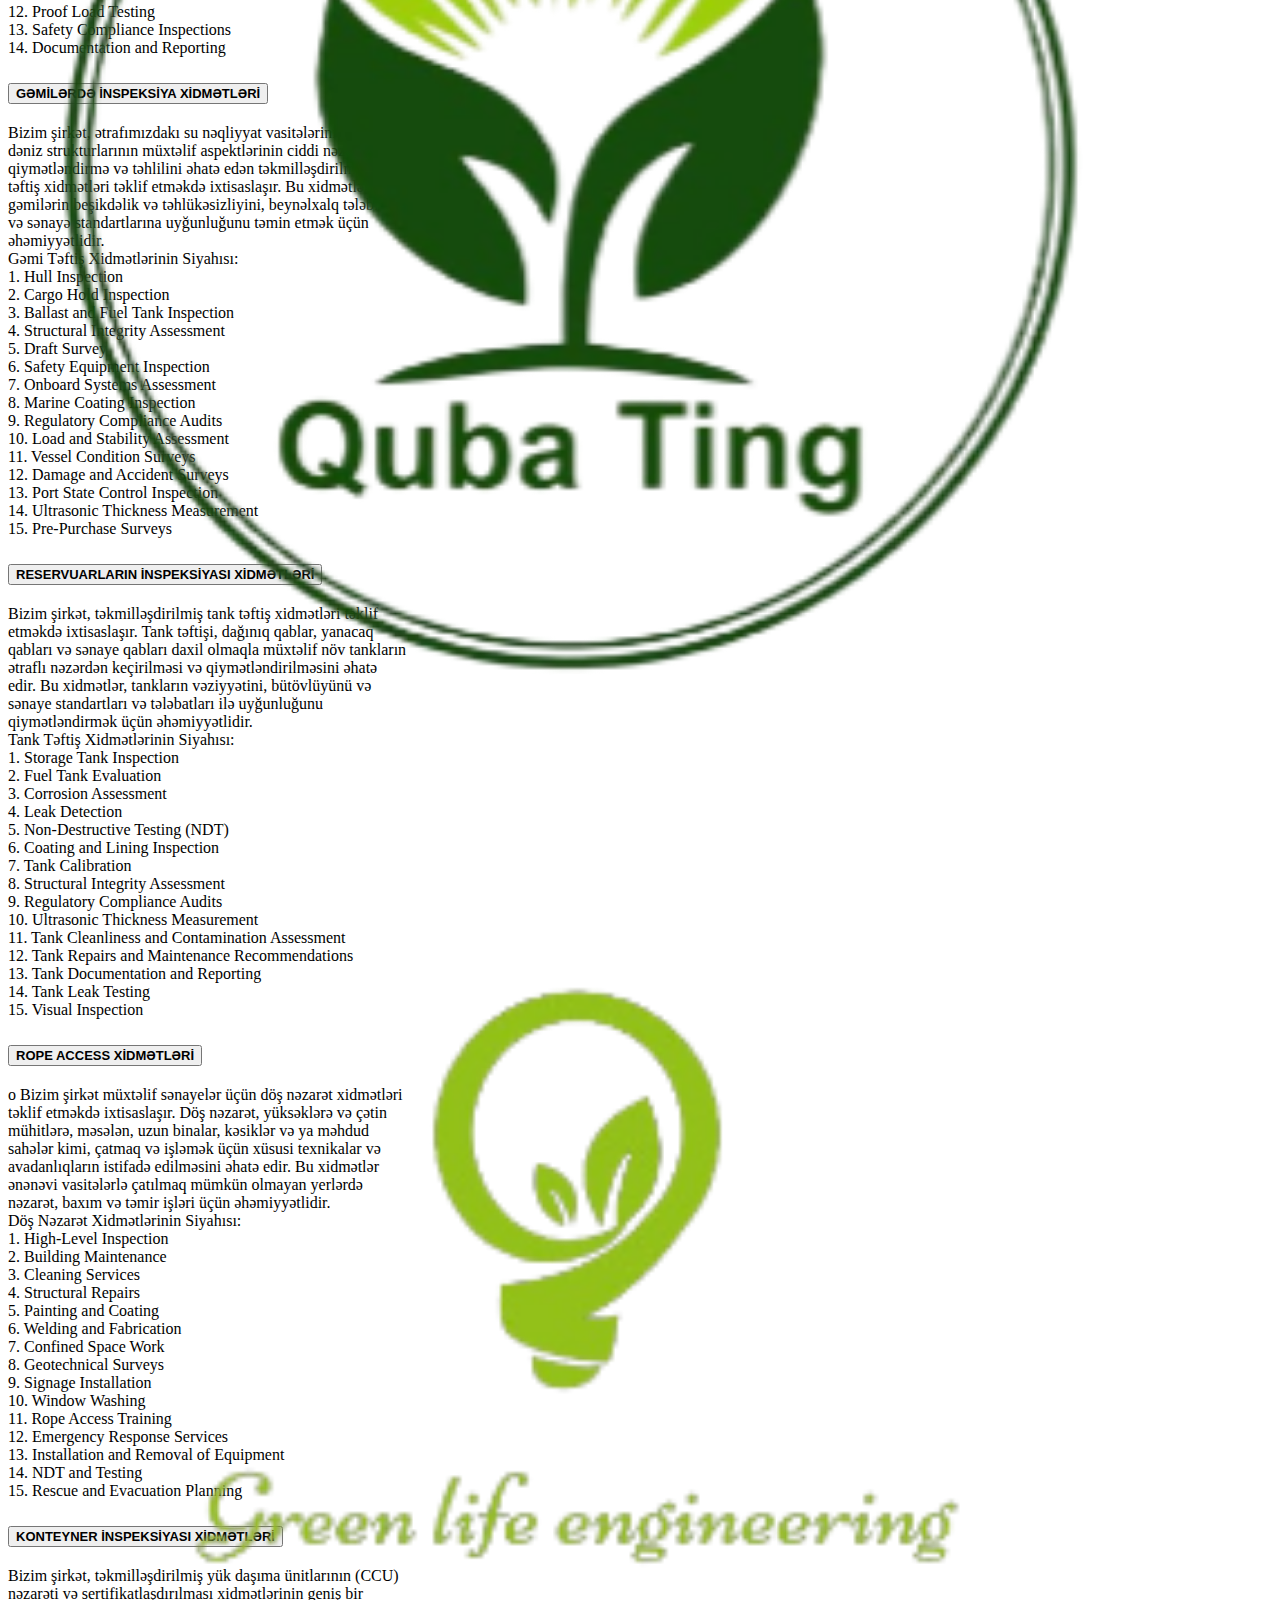
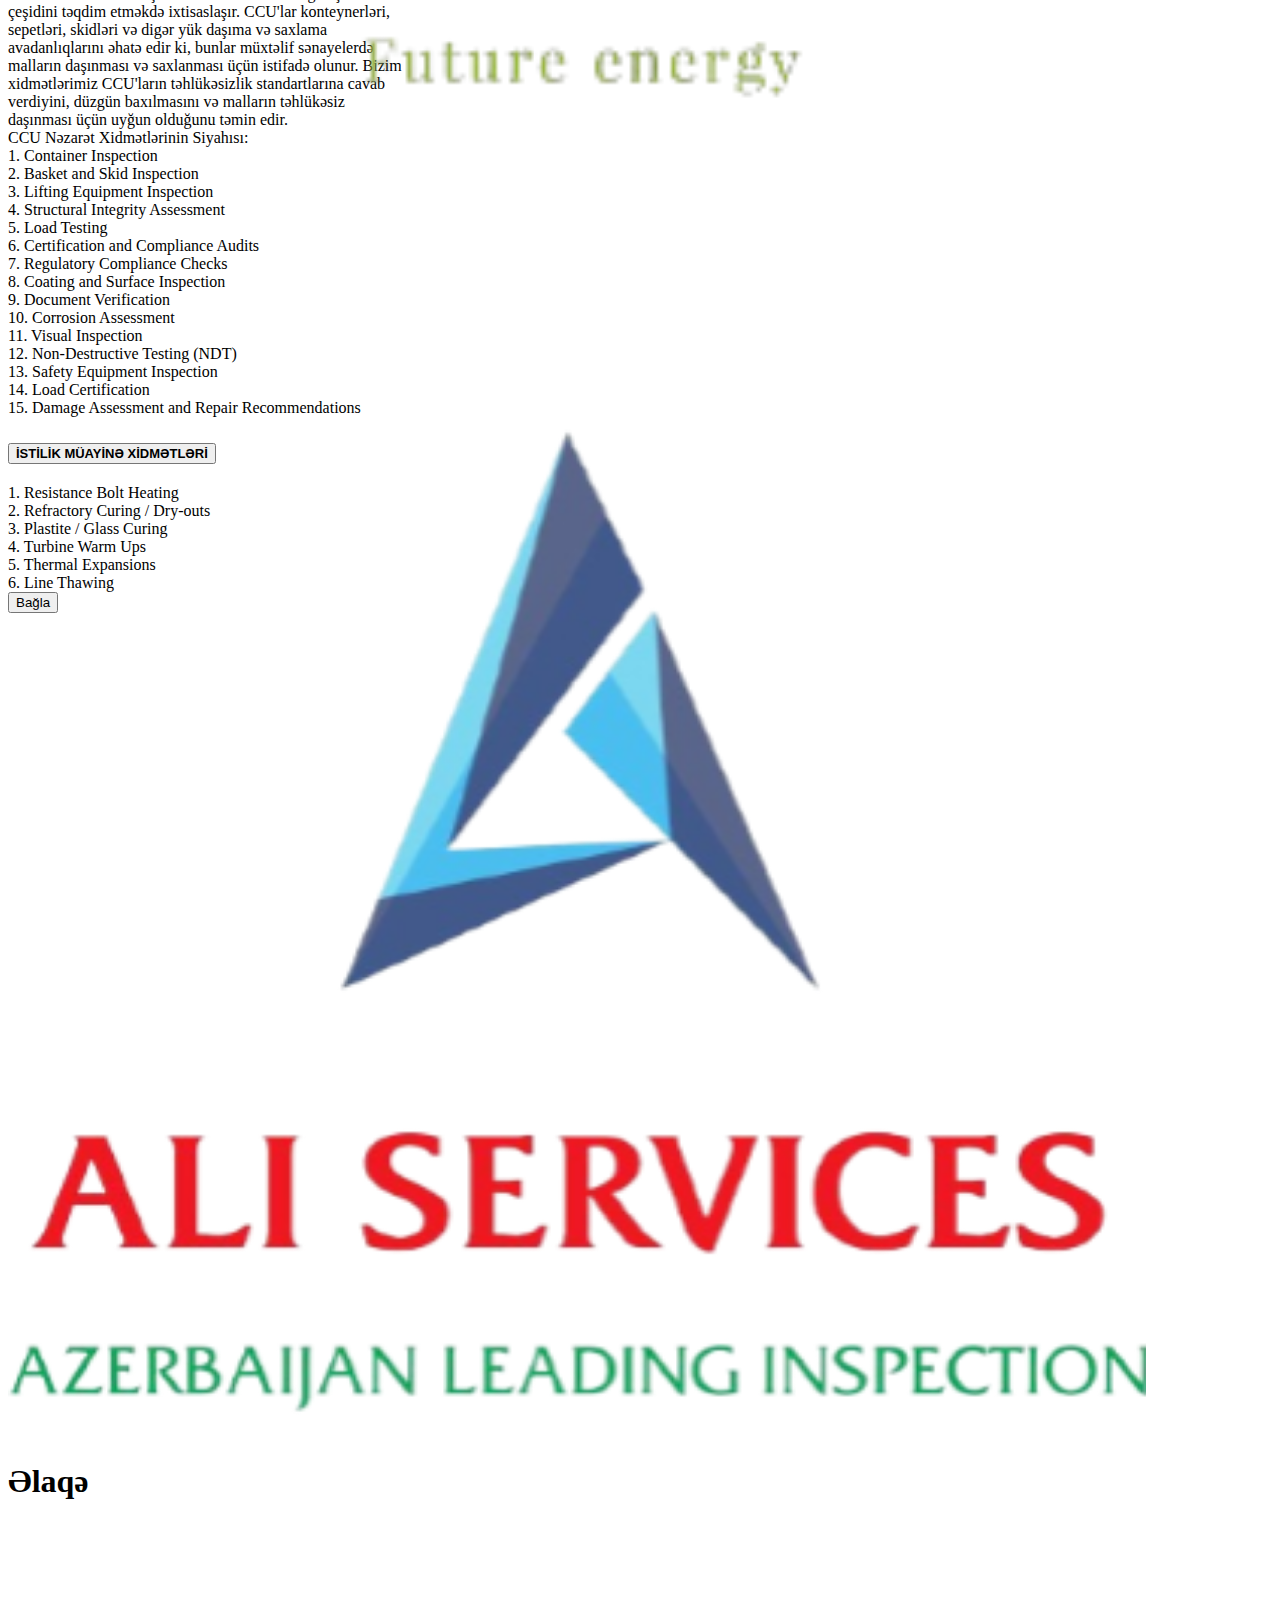
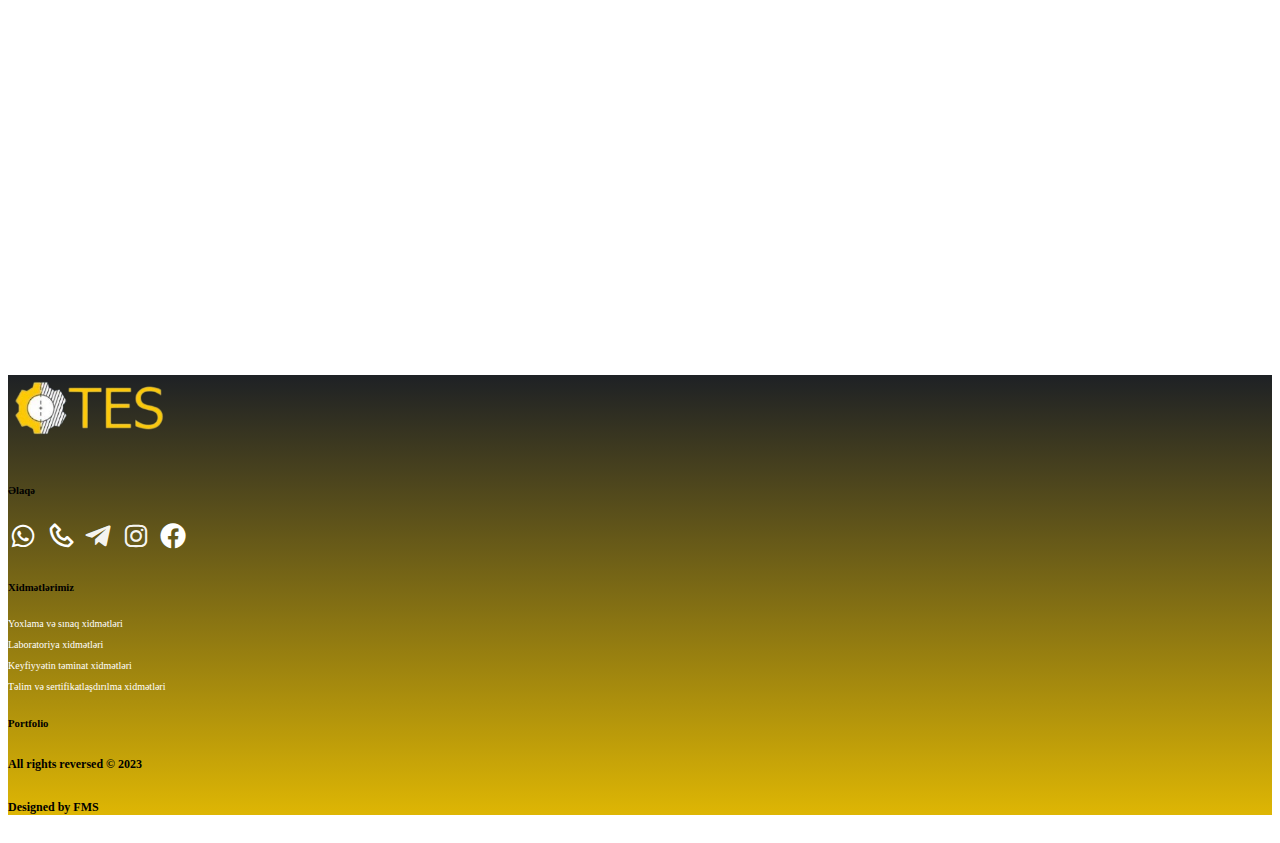
==== commit 8604a00f: "ready" ====
--- a/index.html
+++ b/index.html
@@ -197,8 +197,8 @@
         <div class="card col-lg-6 m-lg-3 my-2" style="width: 25rem; height: 350px;">
           <img src="image/image1.jpg" class="card-img-top pt-2" style="height: 250px;">
           <div class="card-body" >
-            <h6>Yoxlama və sınaq xidmətləri</h6>
-            <button type="button" class="btn btn-warning w-25" data-bs-toggle="modal" data-bs-target="#staticBackdrop1">
+            <h6 style="font-size: 19px;">Yoxlama və sınaq xidmətləri</h6>
+            <button type="button" class="btn btn-warning  mt-2" data-bs-toggle="modal" data-bs-target="#staticBackdrop1">
               Ətraflı
             </button>
 
@@ -593,10 +593,10 @@
         </div>
 
         <div class="card col-lg-6 m-lg-3 my-2" style="width: 25rem; height: 350px;">
-          <img src="image/image2.jpg" class="card-img-top pt-2" style="height: 250px;">
+          <img src="image/image2.jpg" class=" pt-2" style="height: 250px;">
           <div class="card-body" >
-            <h6>Laboratoriya xidmətləri</h6>
-            <button type="button" class="btn btn-warning w-25" data-bs-toggle="modal" data-bs-target="#staticBackdrop2">
+            <h6 style="font-size: 19px;">Laboratoriya xidmətləri</h6>
+            <button type="button" class="btn btn-warning" data-bs-toggle="modal" data-bs-target="#staticBackdrop2">
               Ətraflı
             </button>
 
@@ -661,8 +661,8 @@
         <div class="card col-lg-6 m-lg-3 my-2" style="width: 25rem; height: 350px;">
           <img src="image/quality.jpg" class="card-img-top pt-2" style="height: 250px;">
           <div class="card-body" >
-            <h6>Keyfiyyətin təminat xidmətləri</h6>
-            <button type="button" class="btn btn-warning w-25" data-bs-toggle="modal" data-bs-target="#staticBackdrop3">
+            <h6 style="font-size: 19px;">Keyfiyyətin təminat xidmətləri</h6>
+            <button type="button" class="btn btn-warning  mt-2" data-bs-toggle="modal" data-bs-target="#staticBackdrop3">
               Ətraflı
             </button>
 
@@ -730,8 +730,8 @@
         <div class="card col-lg-6 m-lg-3 my-2" style="width: 25rem; height: 350px;" >
           <img src="image/gunes.jpg" class="card-img-top pt-2" style="height: 250px;">
           <div class="card-body" >
-              <h6>Təlim və sertifikatlaşdırılma xidmətləri</h6>
-            <button type="button" class="btn btn-warning w-25" data-bs-toggle="modal" data-bs-target="#staticBackdrop4">
+              <h6 style="font-size: 19px;">Təlim və sertifikatlaşdırılma xidmətləri</h6>
+            <button type="button" class="btn btn-warning  " data-bs-toggle="modal" data-bs-target="#staticBackdrop4">
               Ətraflı
             </button>
 
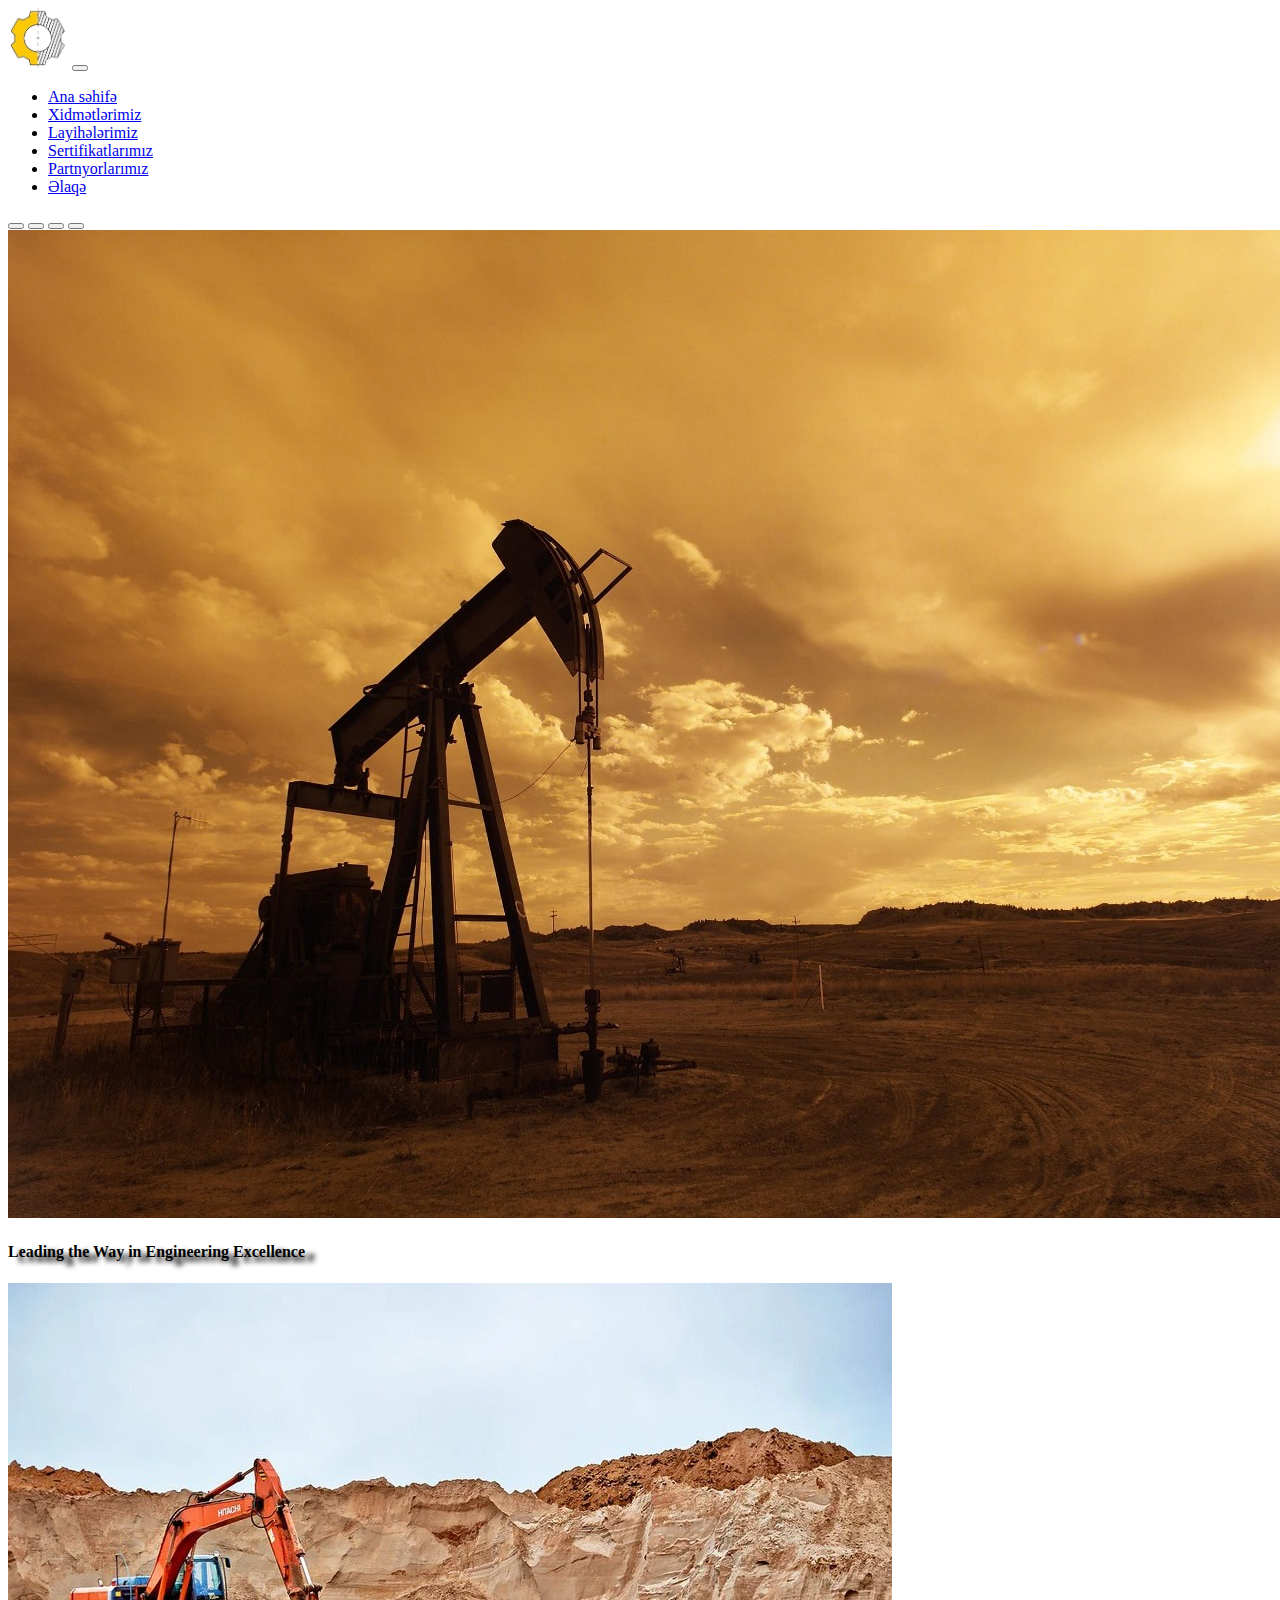
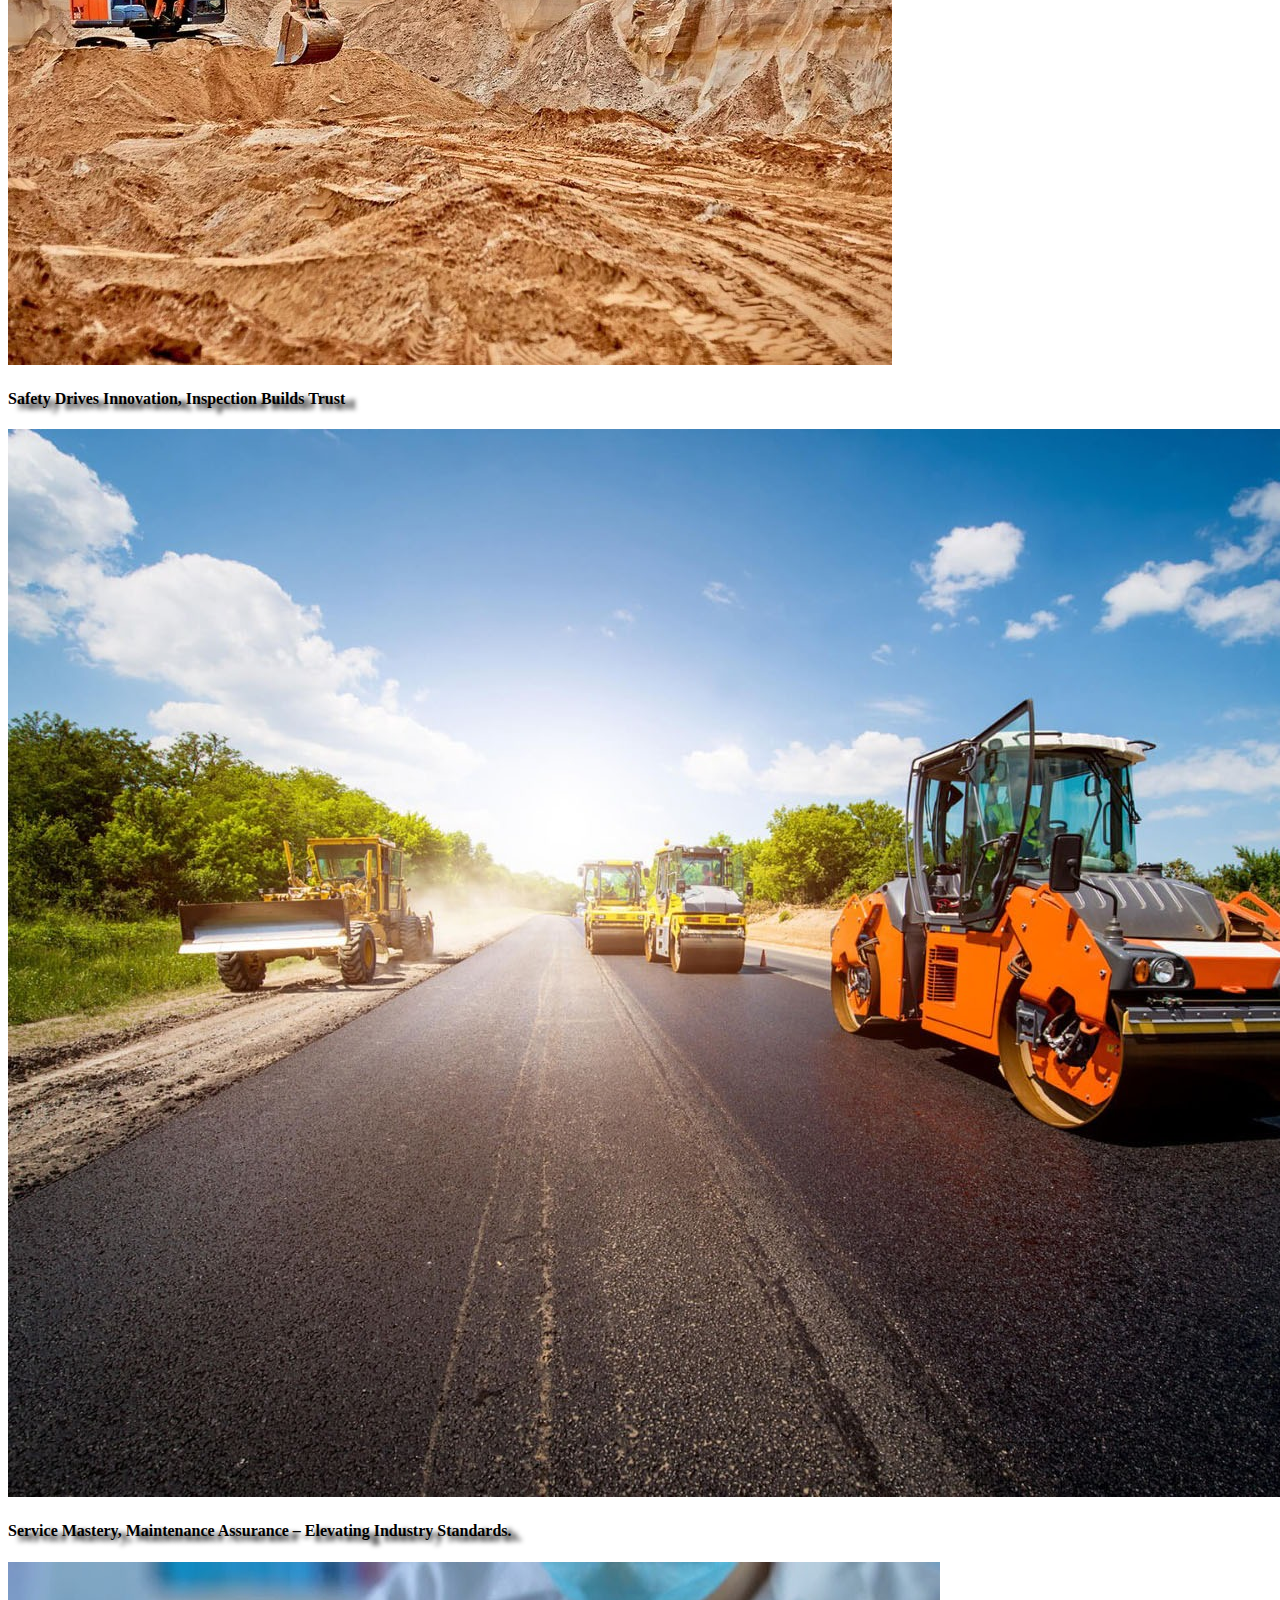
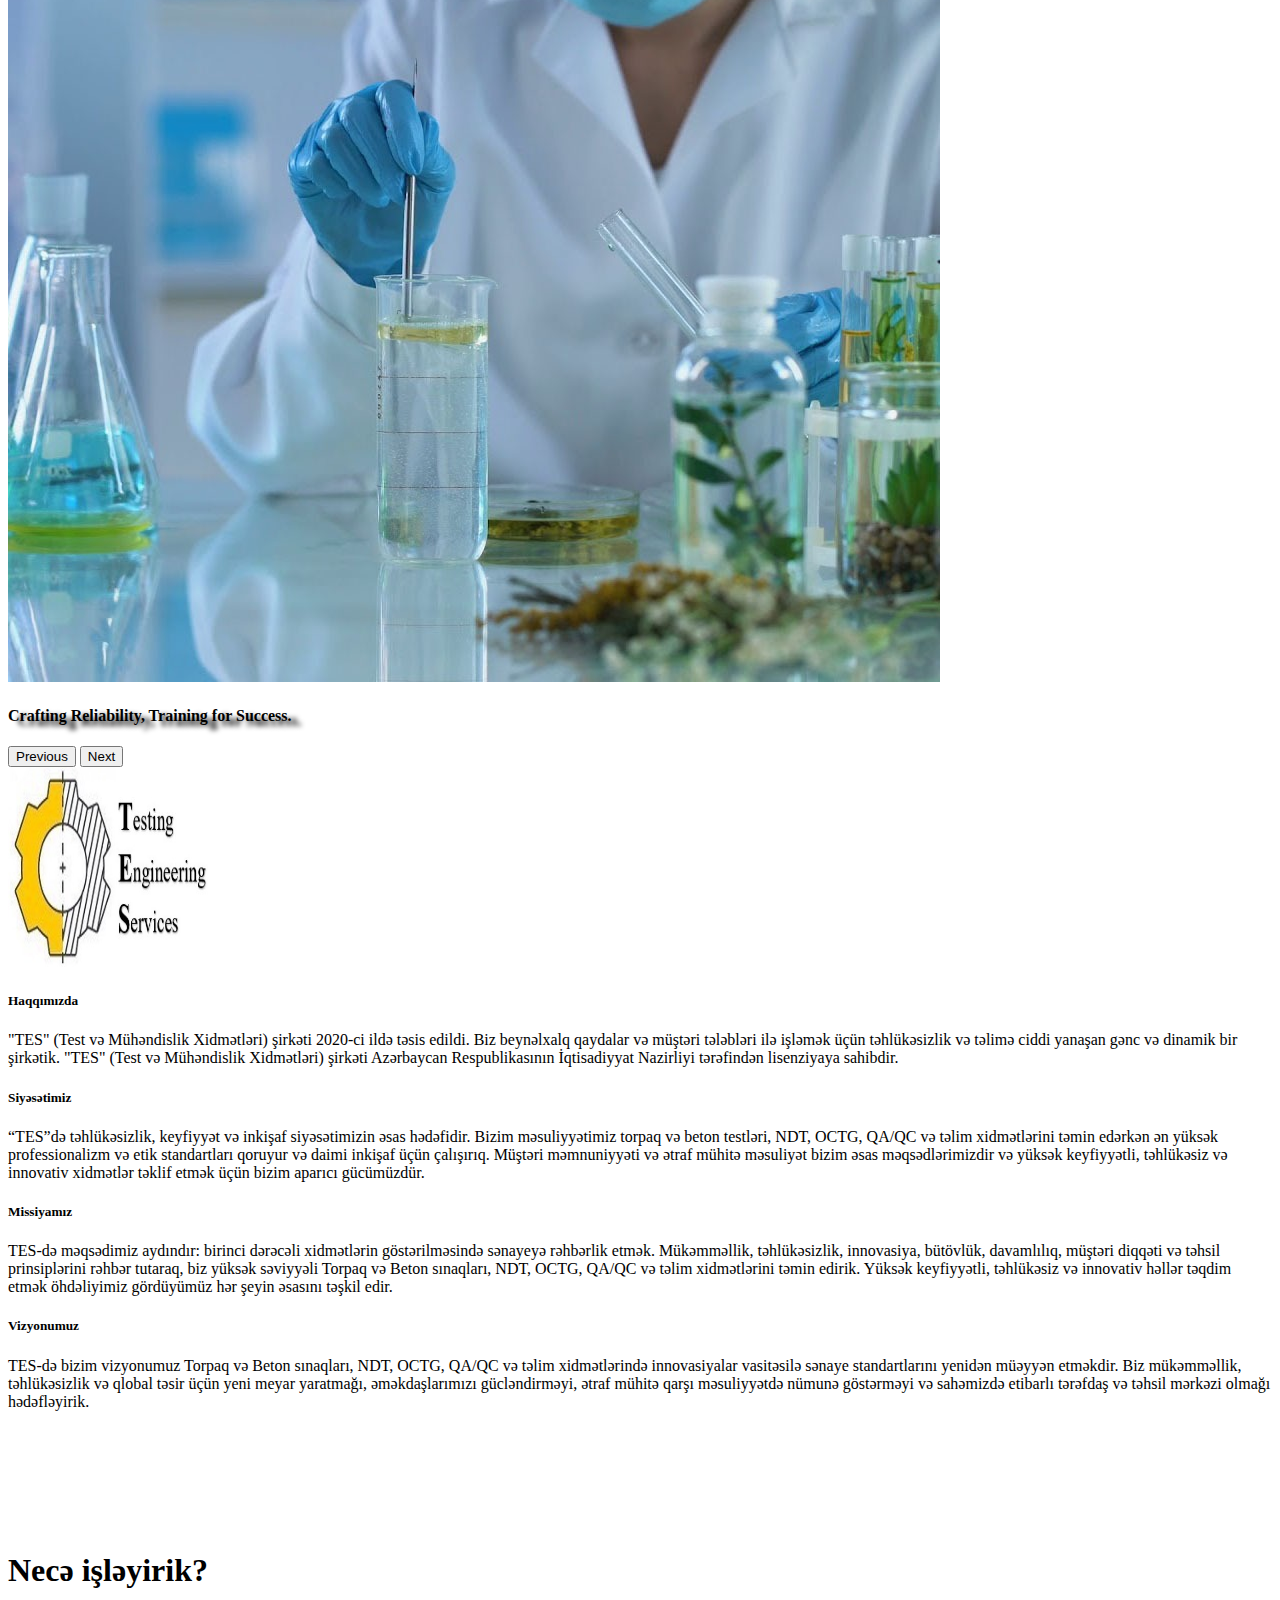
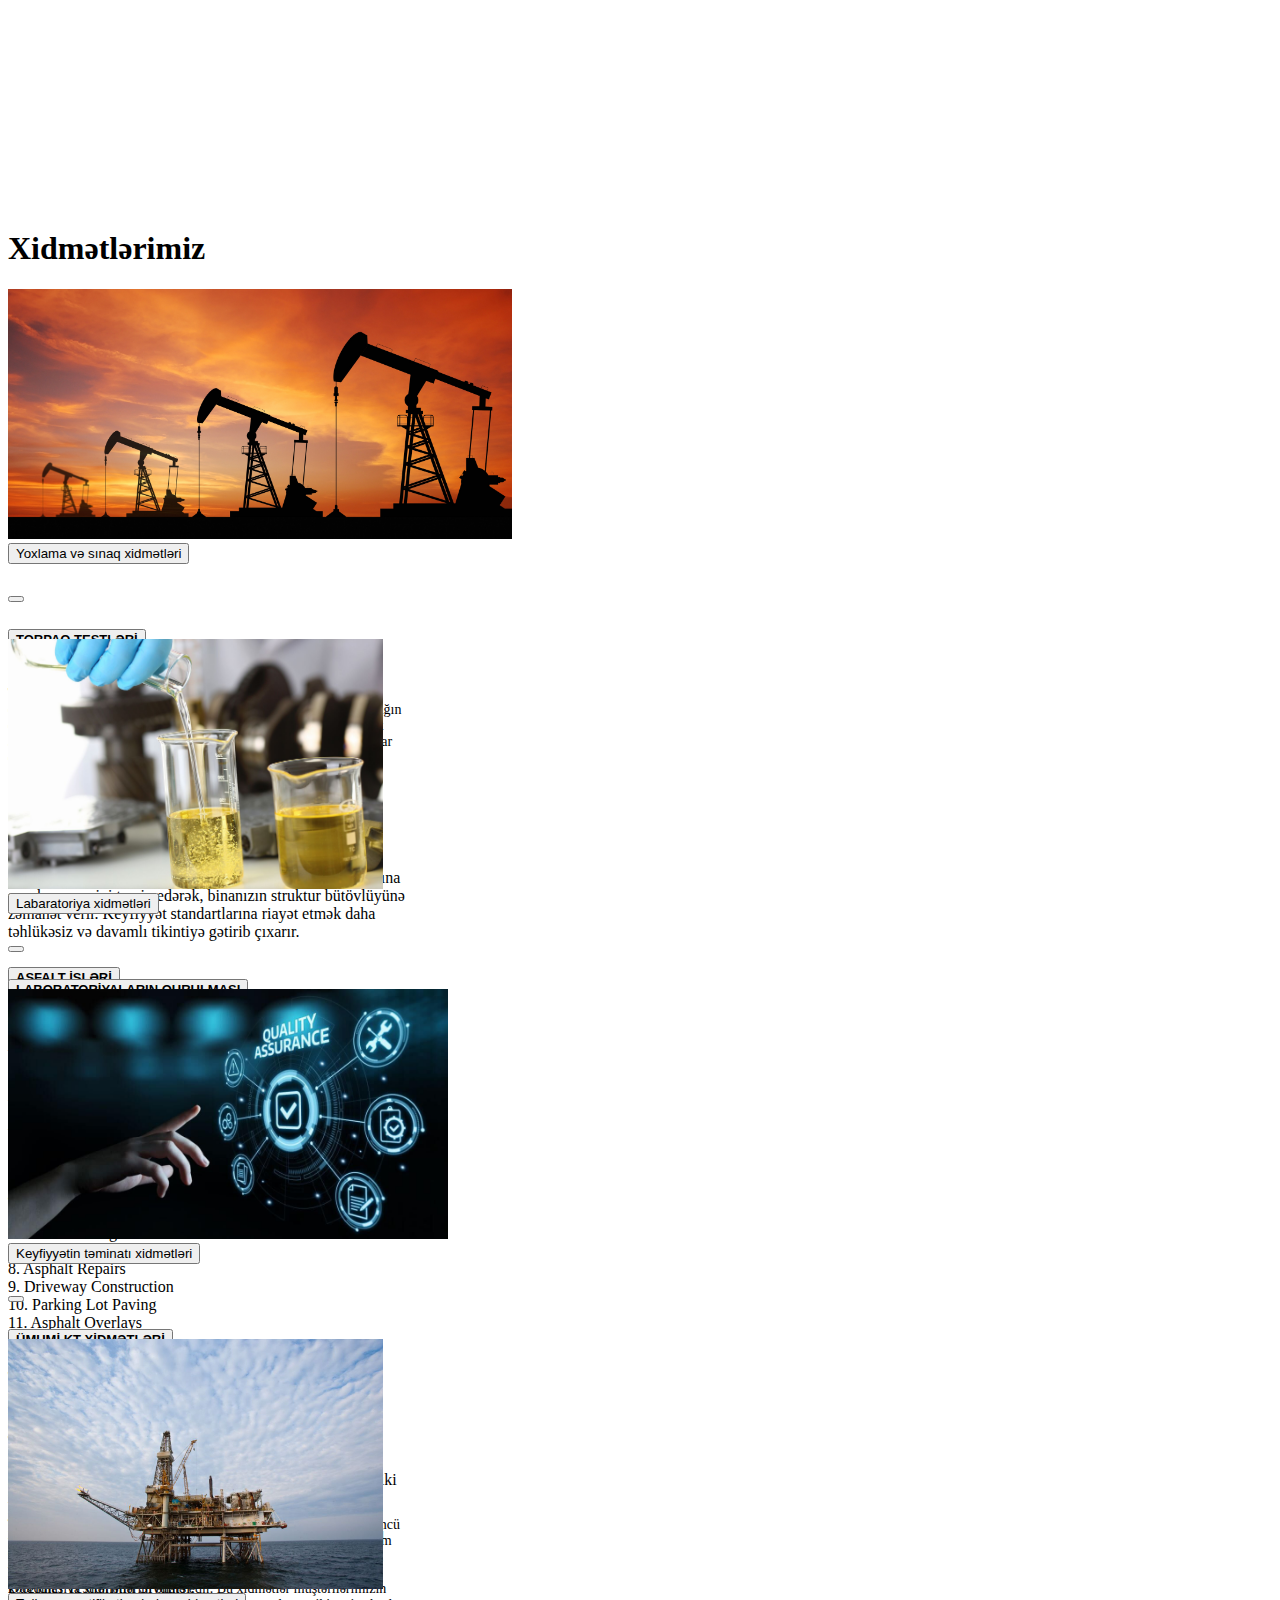
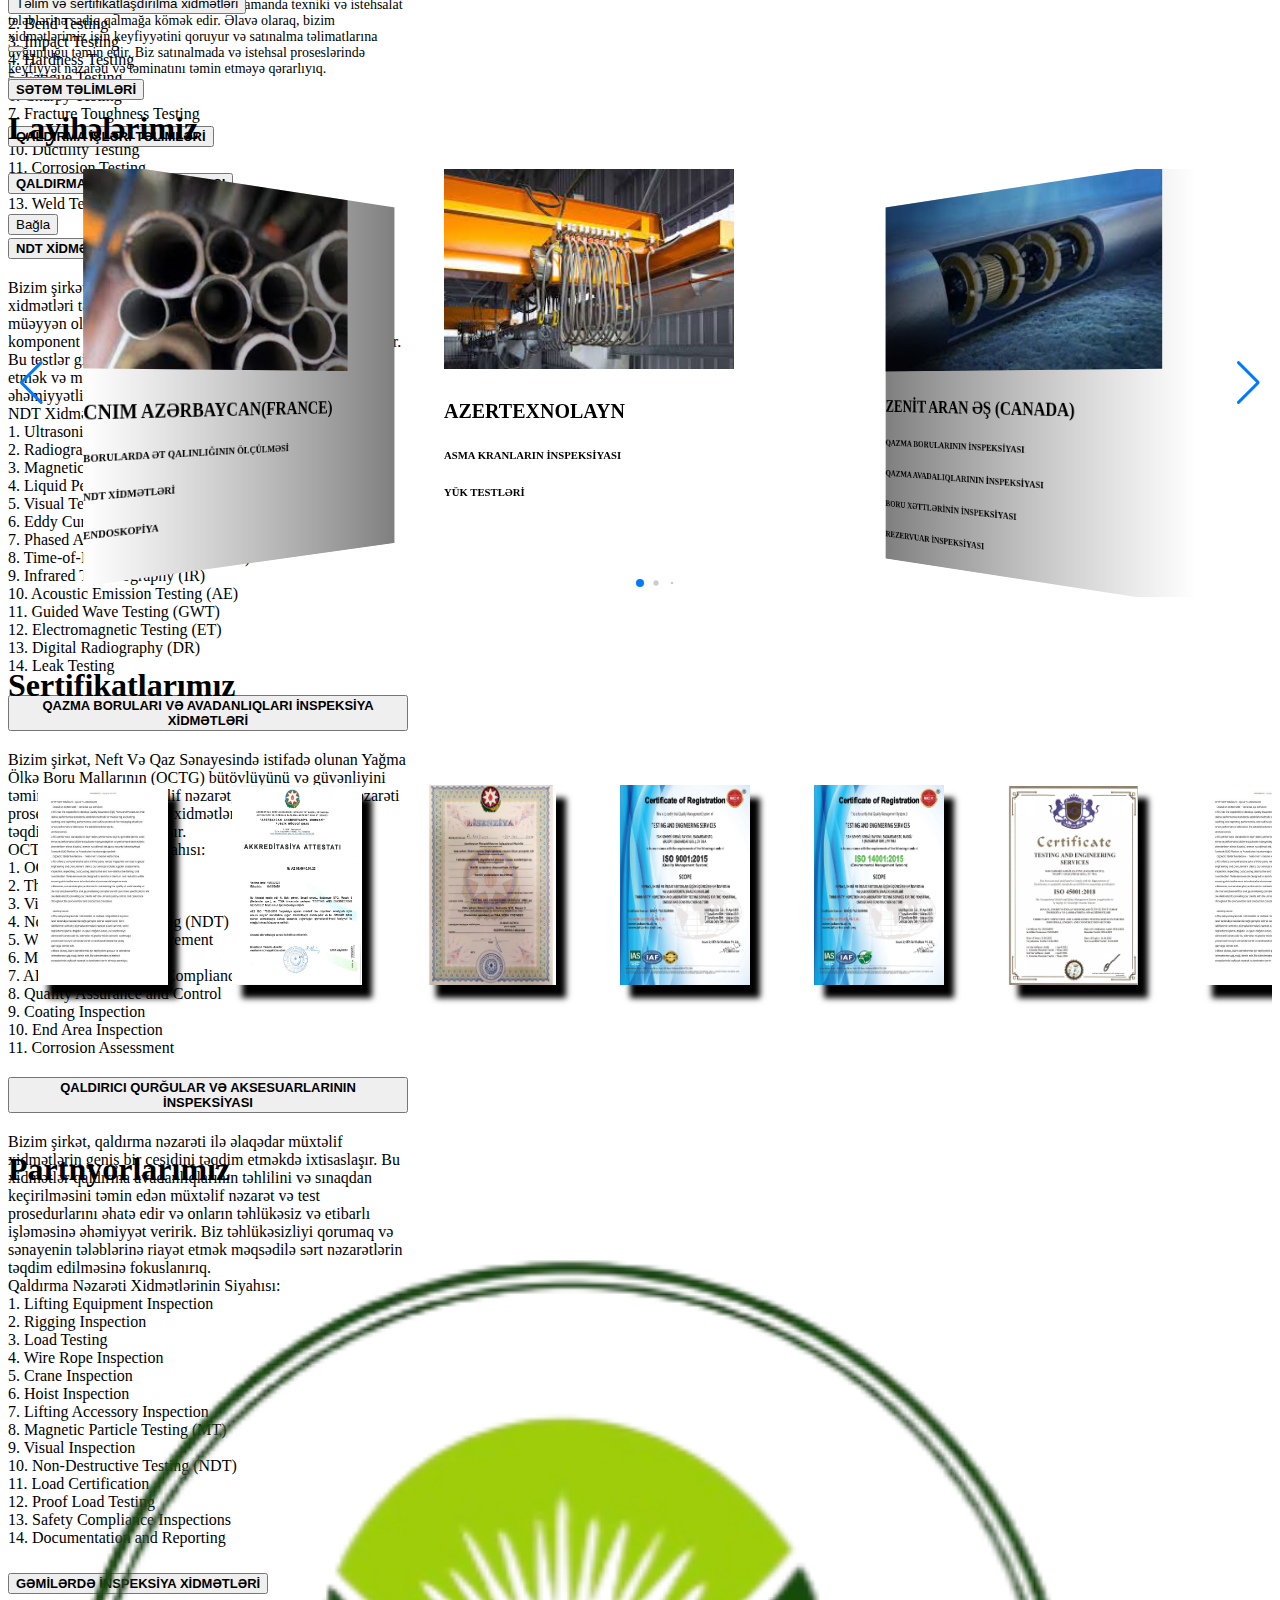
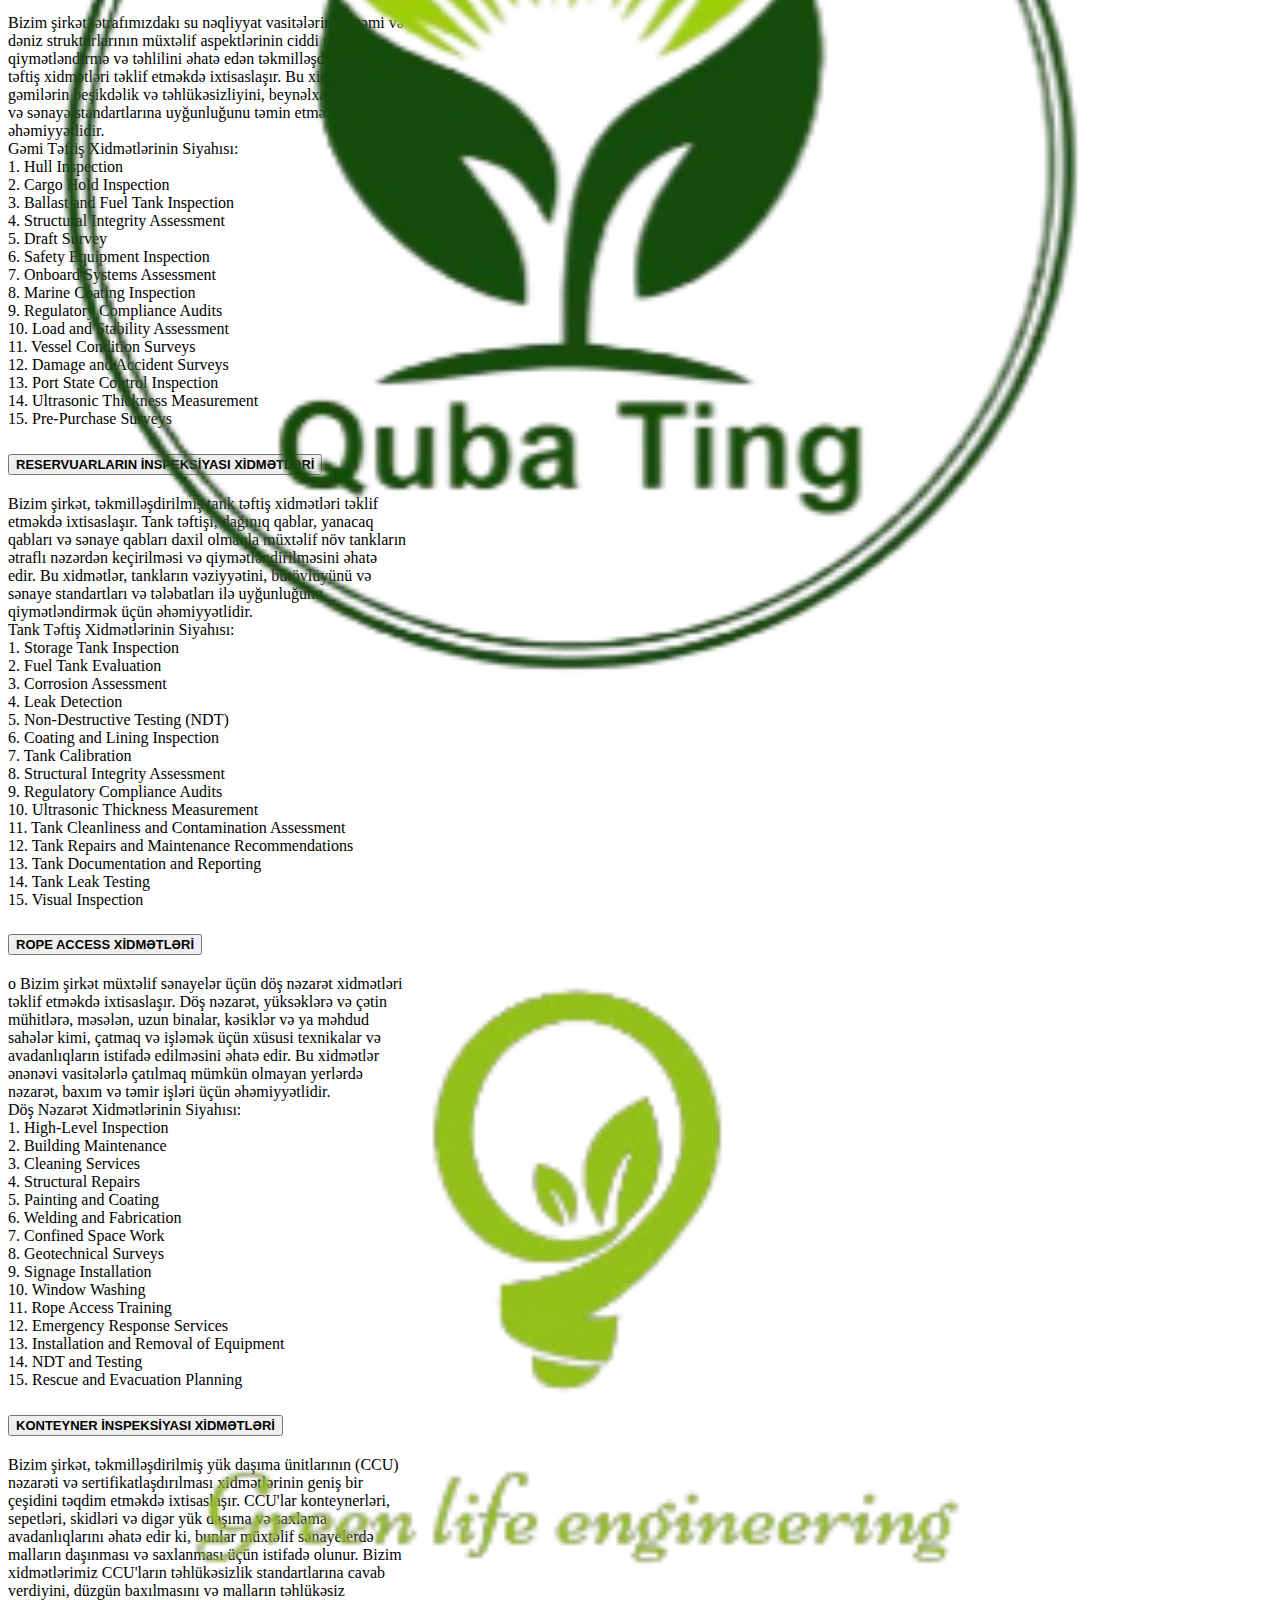
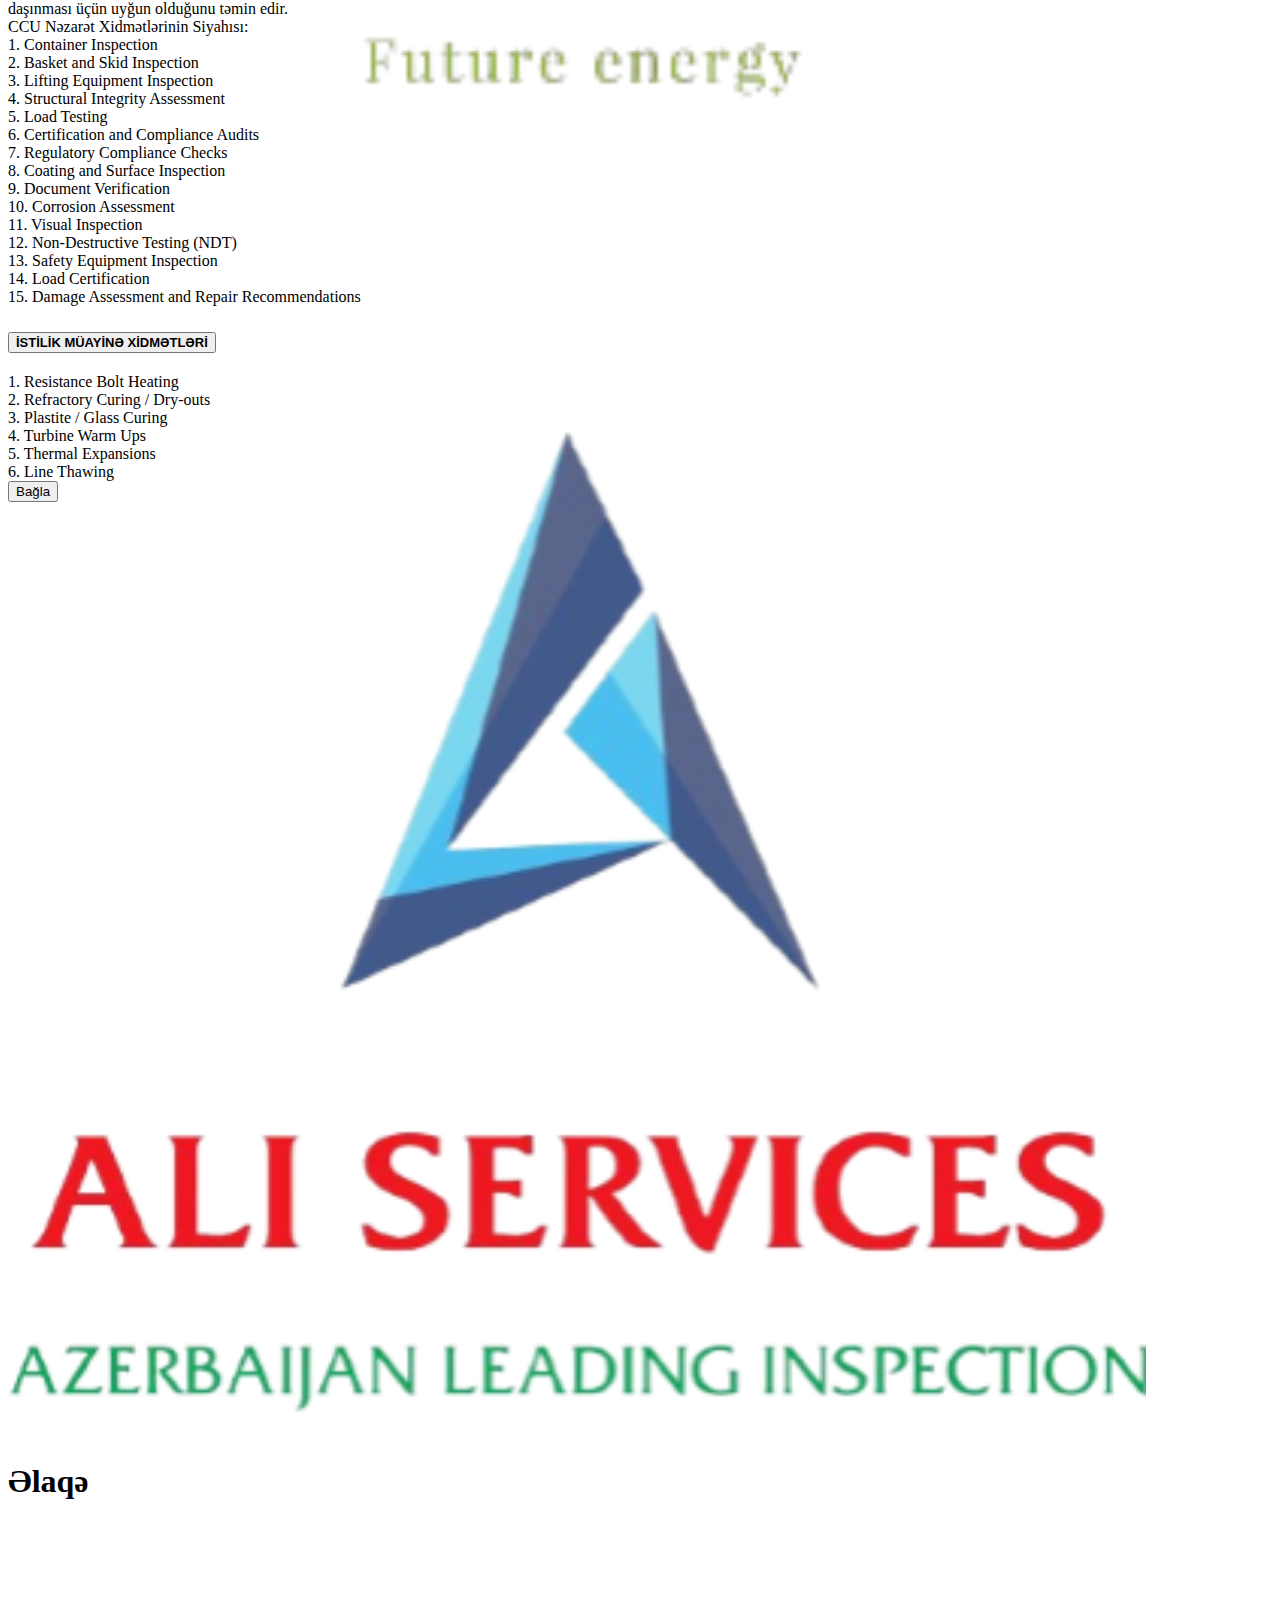
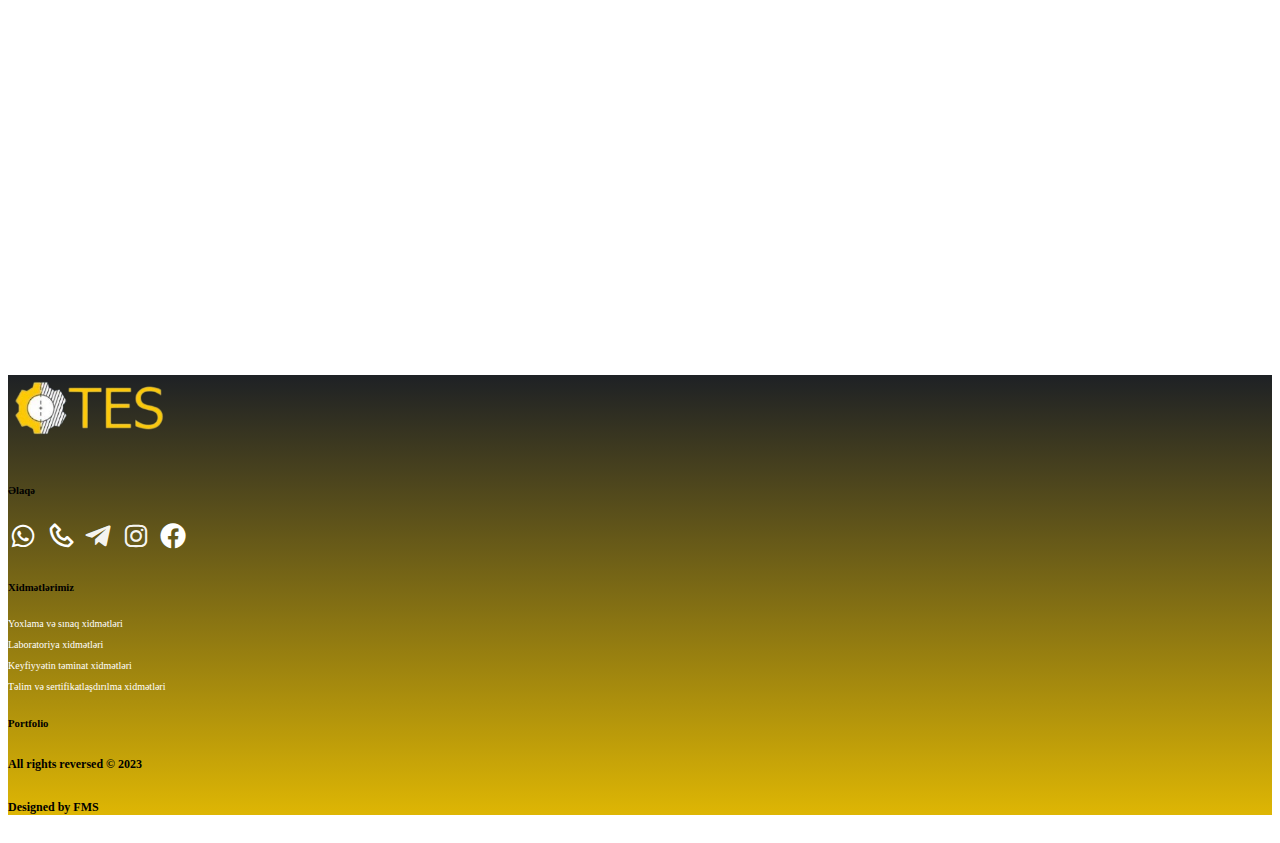
==== commit dec3fde9: "Finish27" ====
--- a/index.html
+++ b/index.html
@@ -197,9 +197,8 @@
         <div class="card col-lg-6 m-lg-3 my-2" style="width: 25rem; height: 350px;">
           <img src="image/image1.jpg" class="card-img-top pt-2" style="height: 250px;">
           <div class="card-body" >
-            <h6 style="font-size: 19px;">Yoxlama və sınaq xidmətləri</h6>
-            <button type="button" class="btn btn-warning  mt-2" data-bs-toggle="modal" data-bs-target="#staticBackdrop1">
-              Ətraflı
+            <button type="button" class="btn btn-warning mt-2 p-2" data-bs-toggle="modal" data-bs-target="#staticBackdrop1">
+              Yoxlama və sınaq xidmətləri
             </button>
 
             <!-- Modal -->
@@ -595,9 +594,8 @@
         <div class="card col-lg-6 m-lg-3 my-2" style="width: 25rem; height: 350px;">
           <img src="image/image2.jpg" class=" pt-2" style="height: 250px;">
           <div class="card-body" >
-            <h6 style="font-size: 19px;">Laboratoriya xidmətləri</h6>
-            <button type="button" class="btn btn-warning" data-bs-toggle="modal" data-bs-target="#staticBackdrop2">
-              Ətraflı
+            <button type="button" class="btn btn-warning mt-2 p-2"  data-bs-toggle="modal" data-bs-target="#staticBackdrop2">
+              Labaratoriya xidmətləri
             </button>
 
             <!-- Modal -->
@@ -661,9 +659,8 @@
         <div class="card col-lg-6 m-lg-3 my-2" style="width: 25rem; height: 350px;">
           <img src="image/quality.jpg" class="card-img-top pt-2" style="height: 250px;">
           <div class="card-body" >
-            <h6 style="font-size: 19px;">Keyfiyyətin təminat xidmətləri</h6>
-            <button type="button" class="btn btn-warning  mt-2" data-bs-toggle="modal" data-bs-target="#staticBackdrop3">
-              Ətraflı
+            <button type="button" class="btn btn-warning mt-2 p-2" data-bs-toggle="modal" data-bs-target="#staticBackdrop3">
+              Keyfiyyətin təminatı xidmətləri
             </button>
 
             <!-- Modal -->
@@ -730,9 +727,8 @@
         <div class="card col-lg-6 m-lg-3 my-2" style="width: 25rem; height: 350px;" >
           <img src="image/gunes.jpg" class="card-img-top pt-2" style="height: 250px;">
           <div class="card-body" >
-              <h6 style="font-size: 19px;">Təlim və sertifikatlaşdırılma xidmətləri</h6>
-            <button type="button" class="btn btn-warning  " data-bs-toggle="modal" data-bs-target="#staticBackdrop4">
-              Ətraflı
+            <button type="button" class="btn btn-warning mt-2 p-2" data-bs-toggle="modal" data-bs-target="#staticBackdrop4">
+              Təlim və sertifikatlaşdırılma xidmətləri
             </button>
 
             <!-- Modal -->
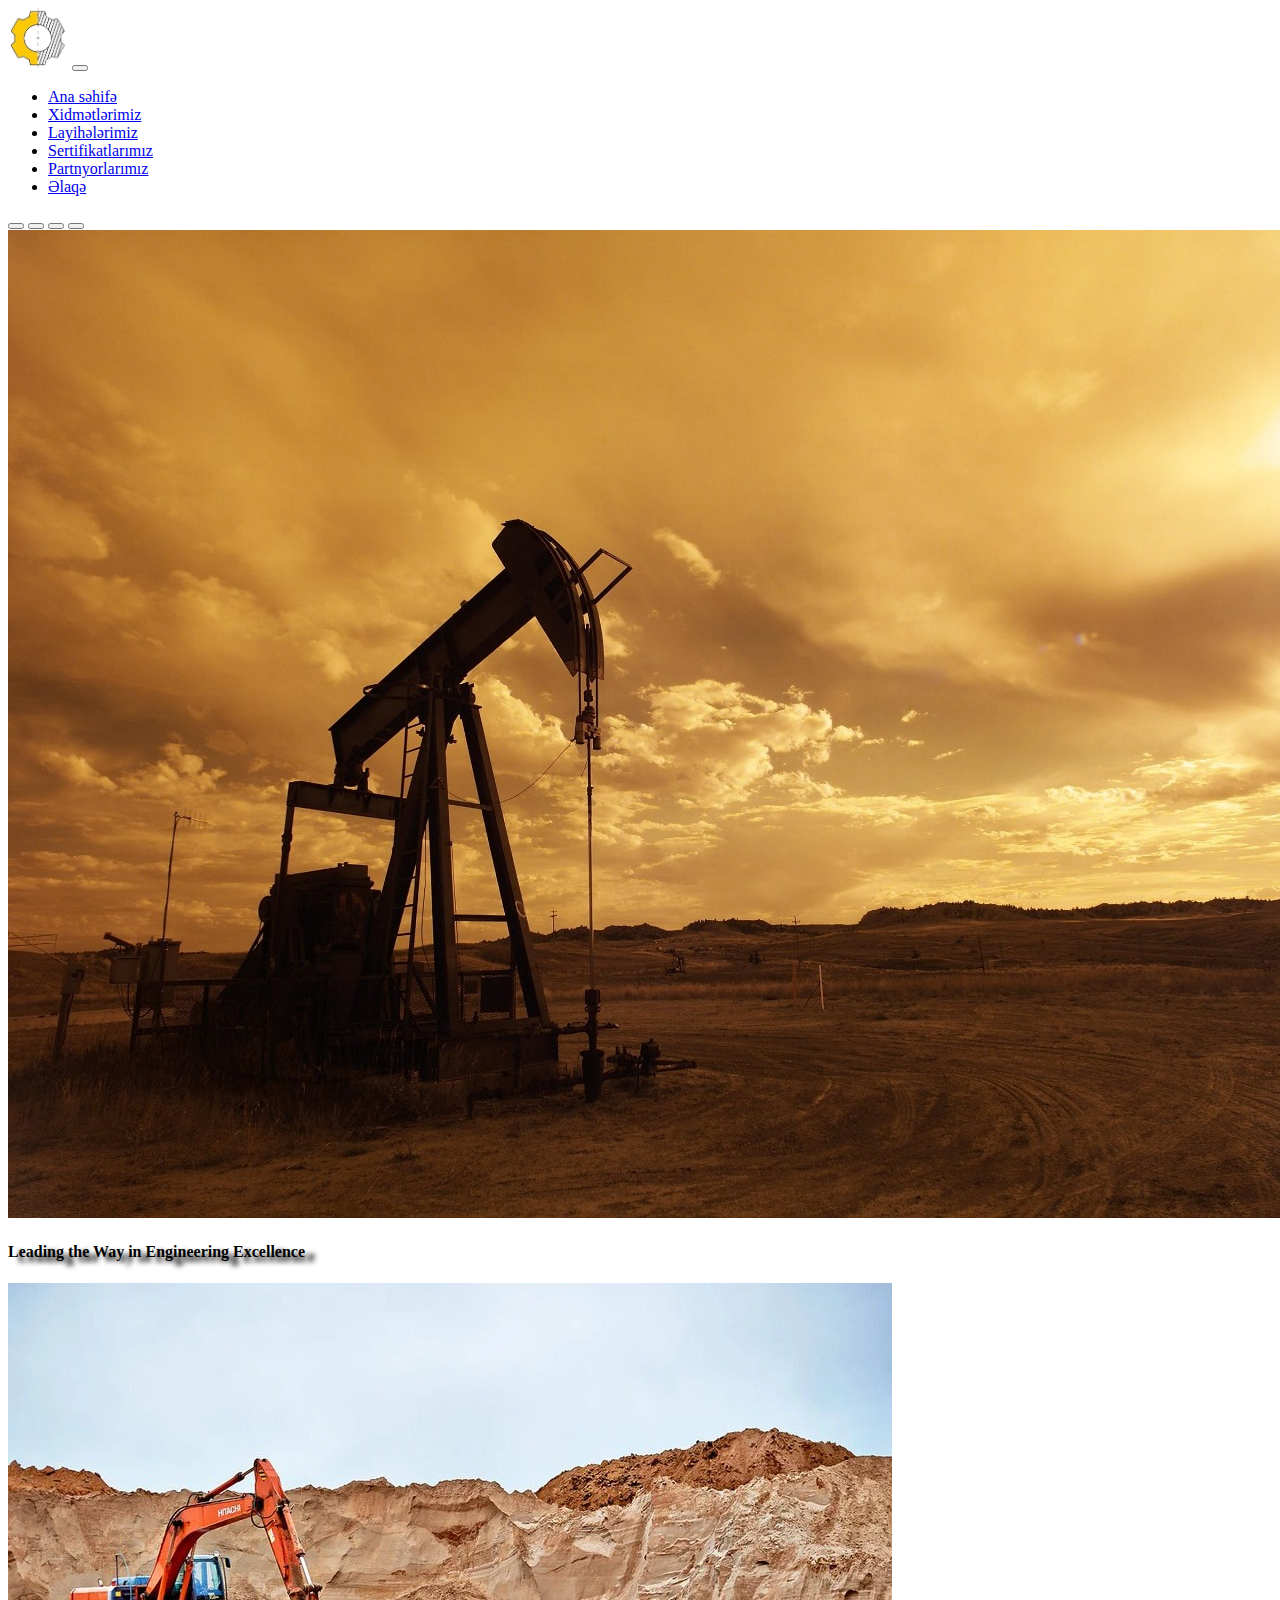
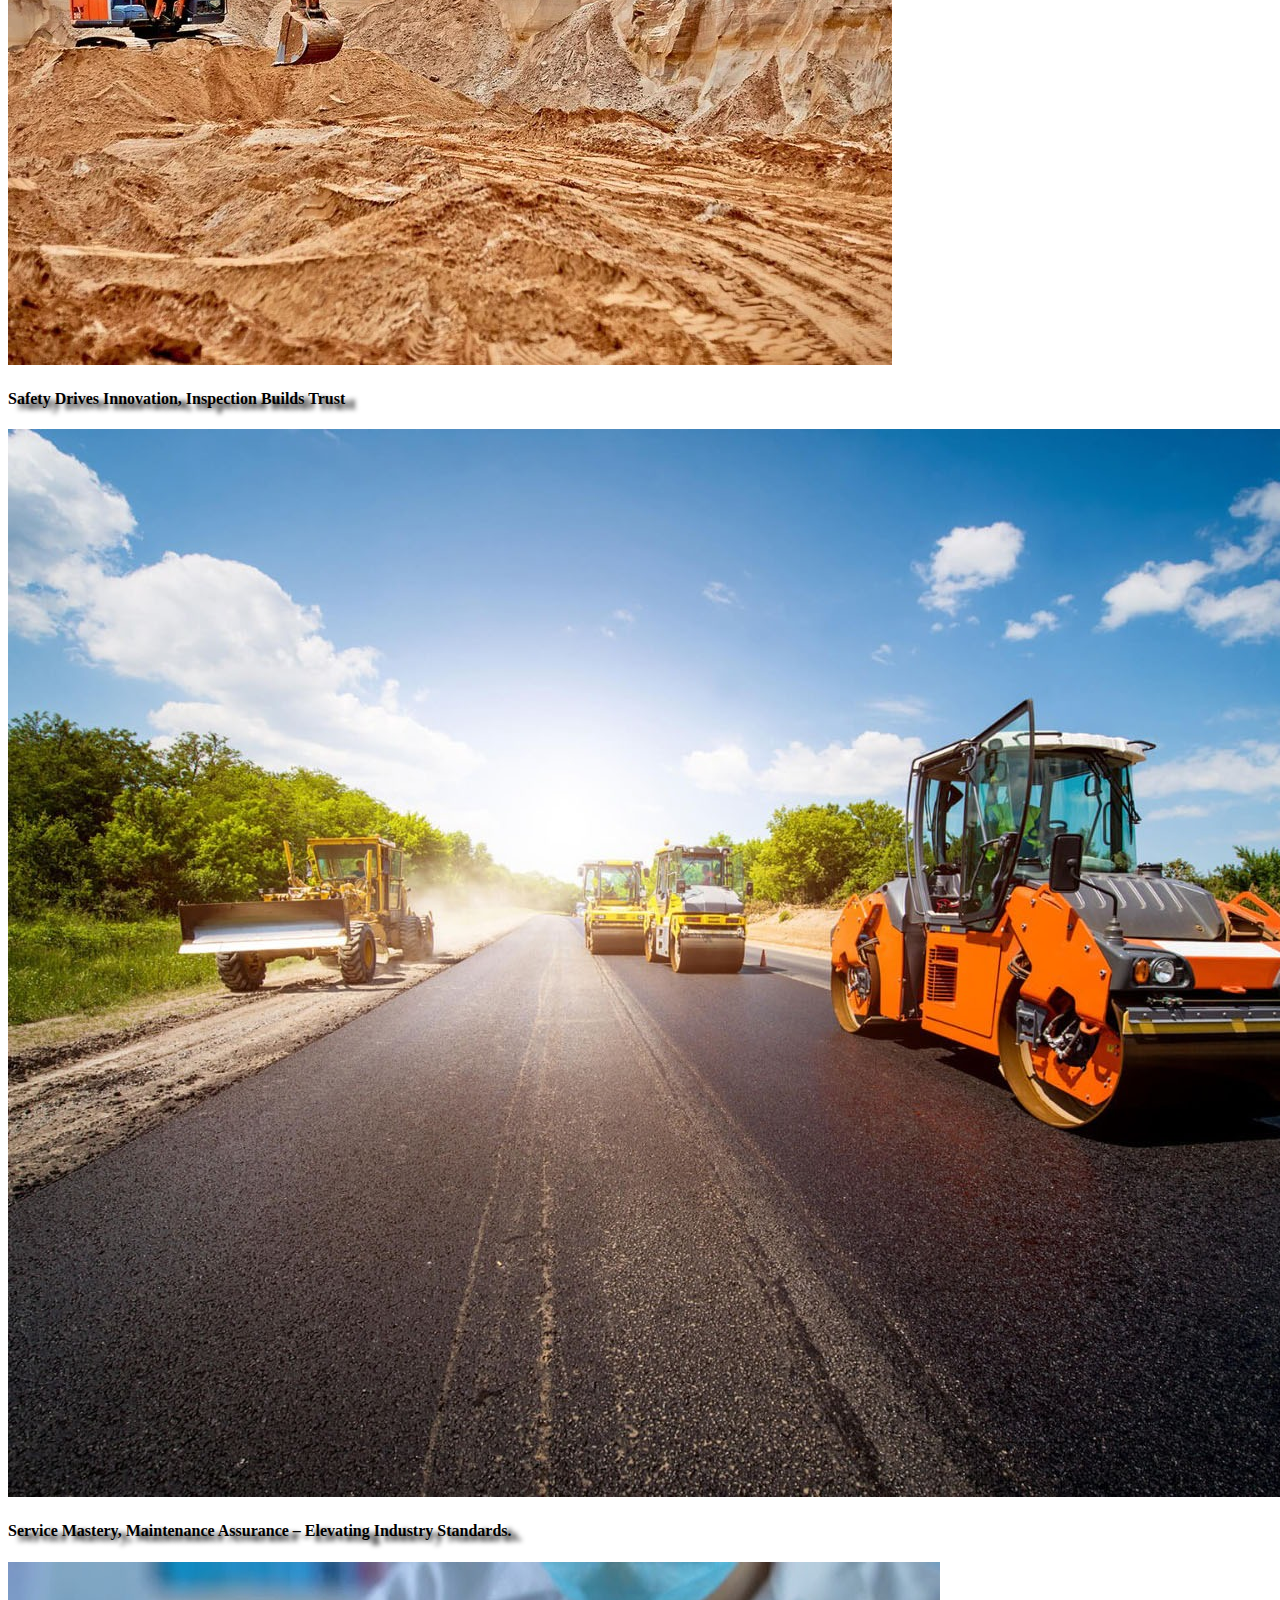
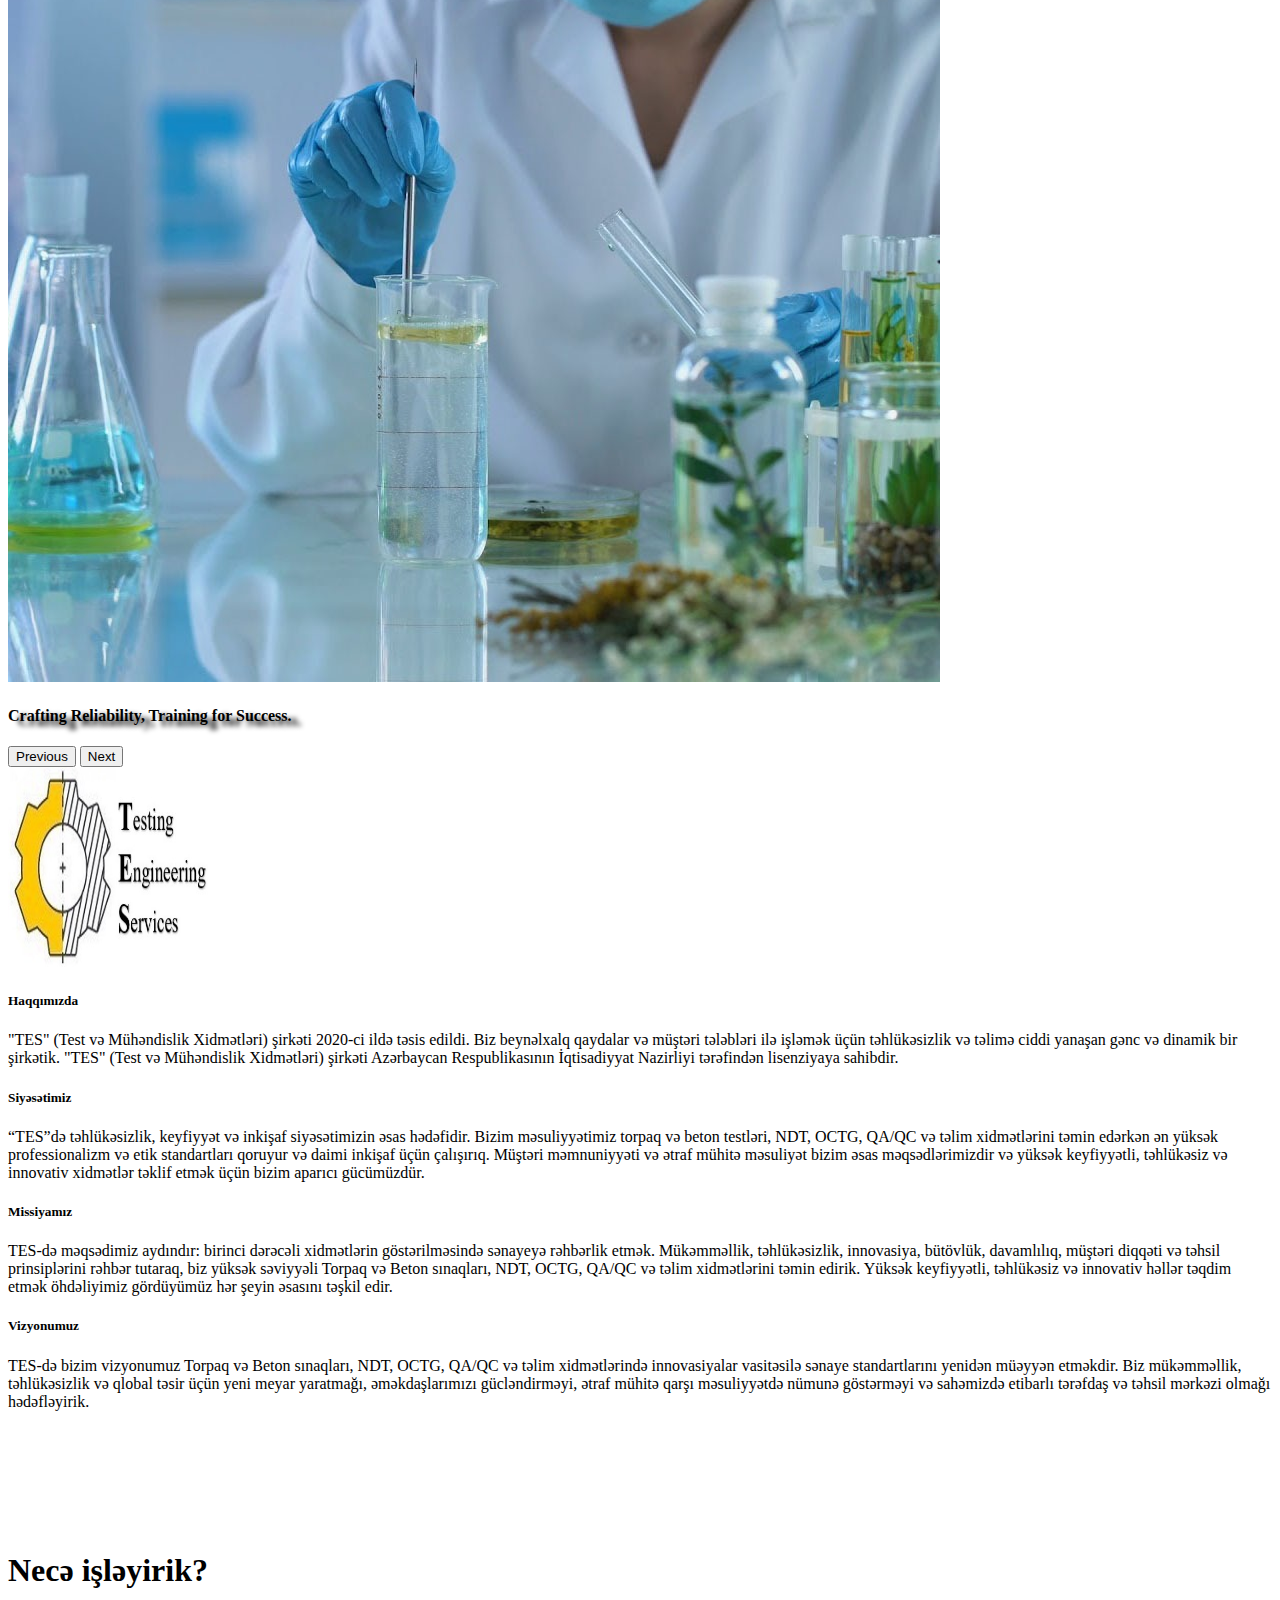
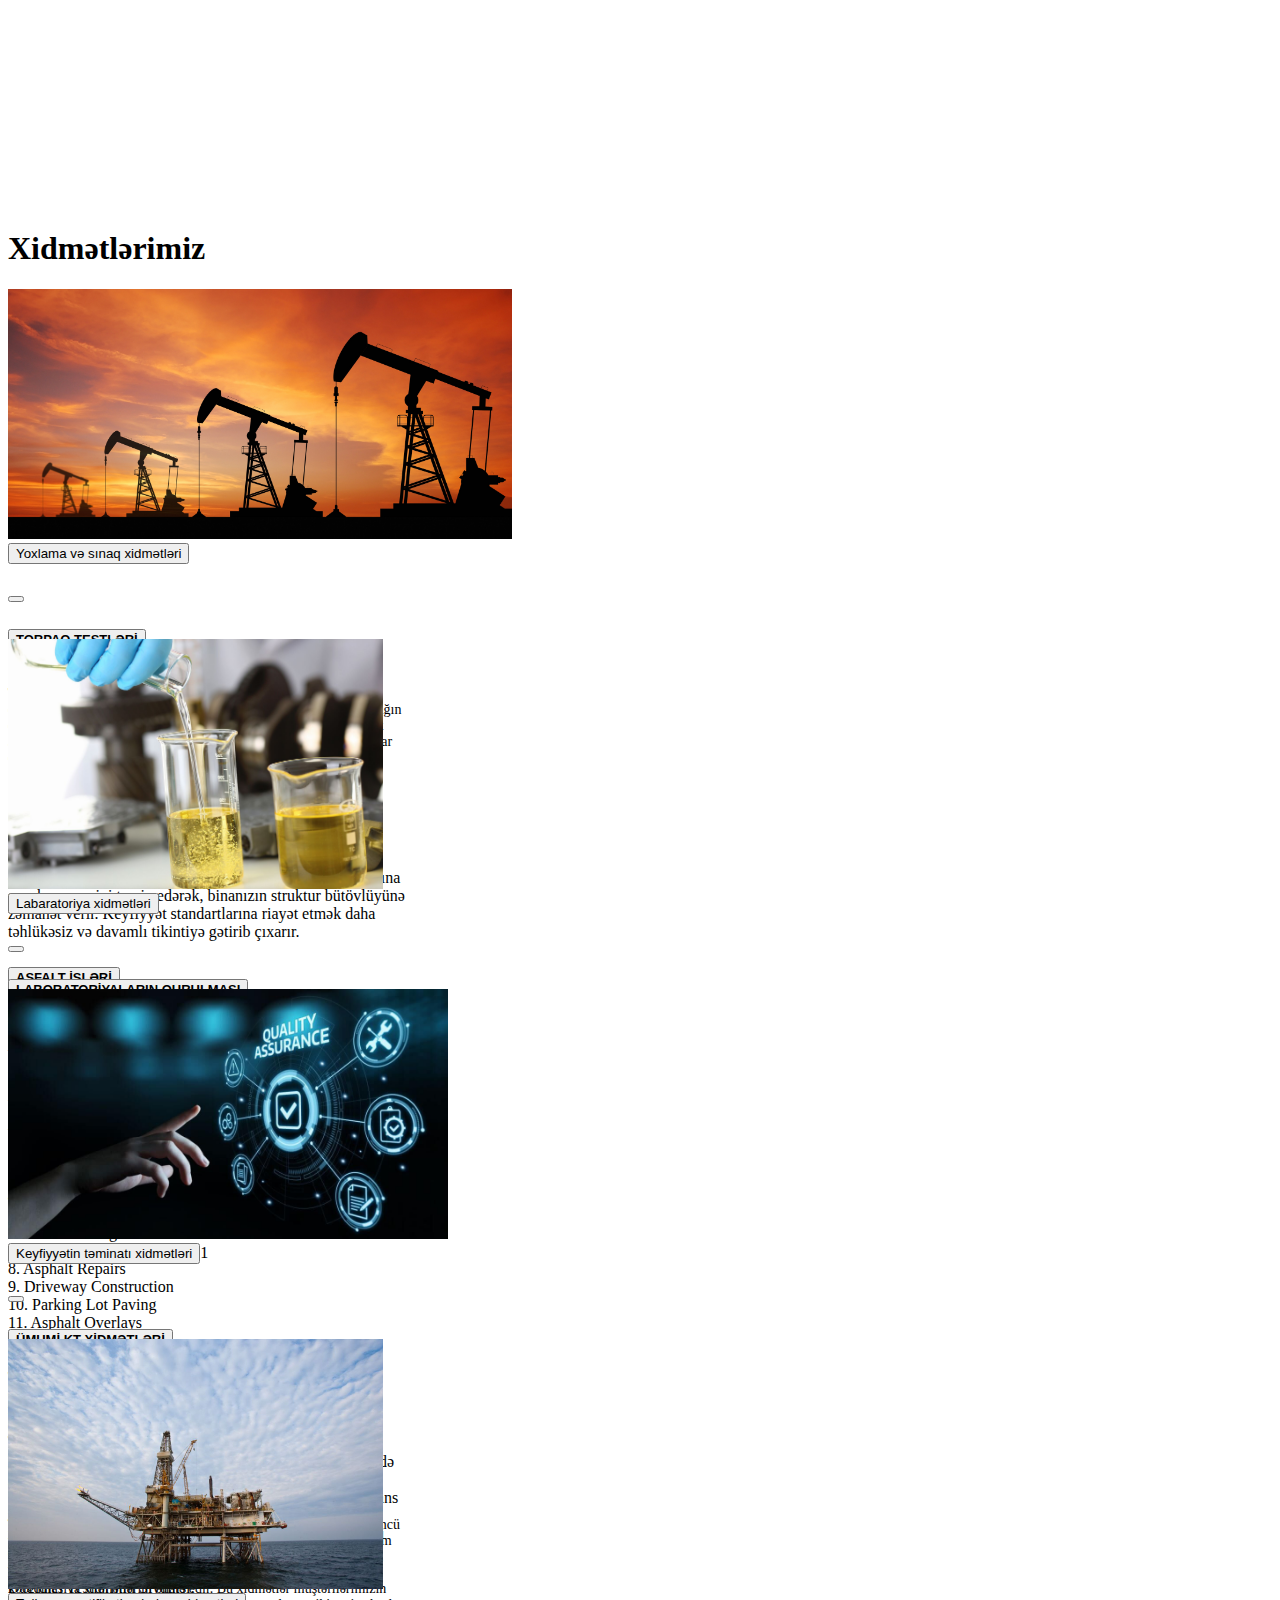
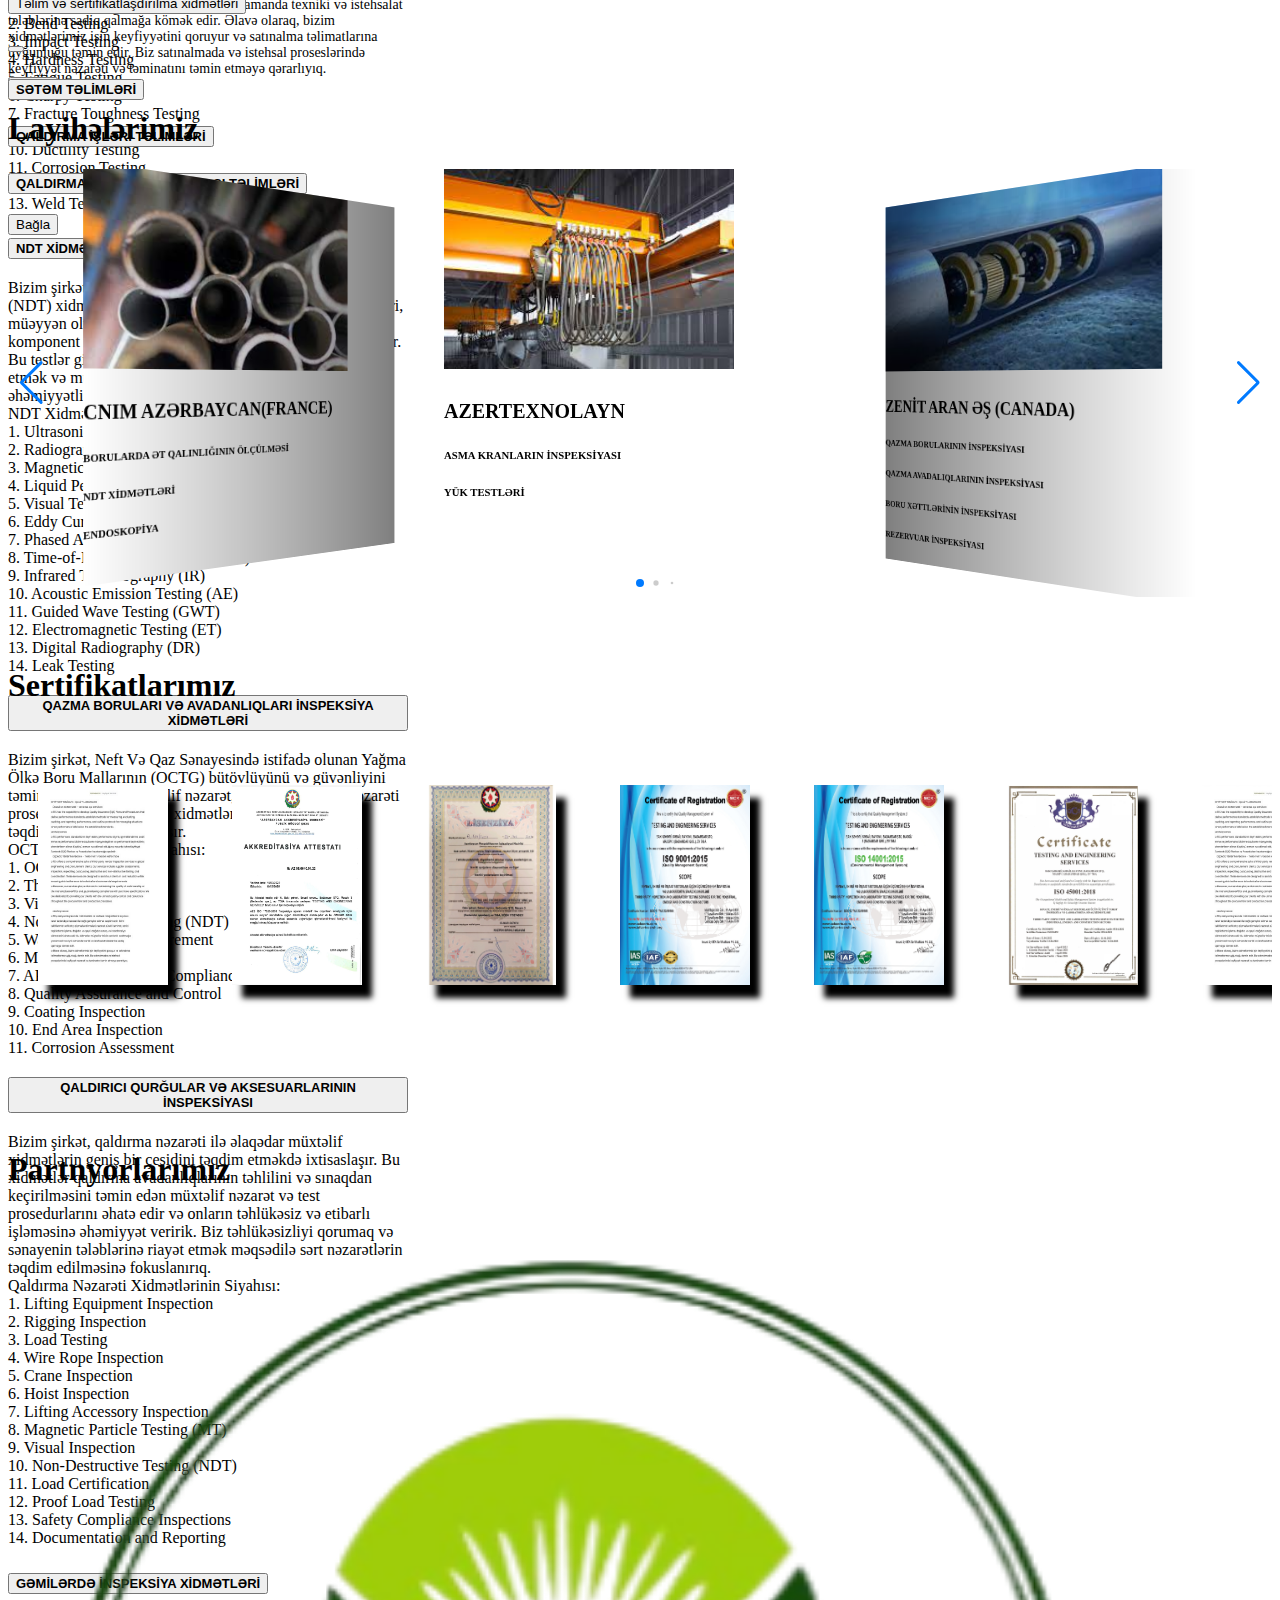
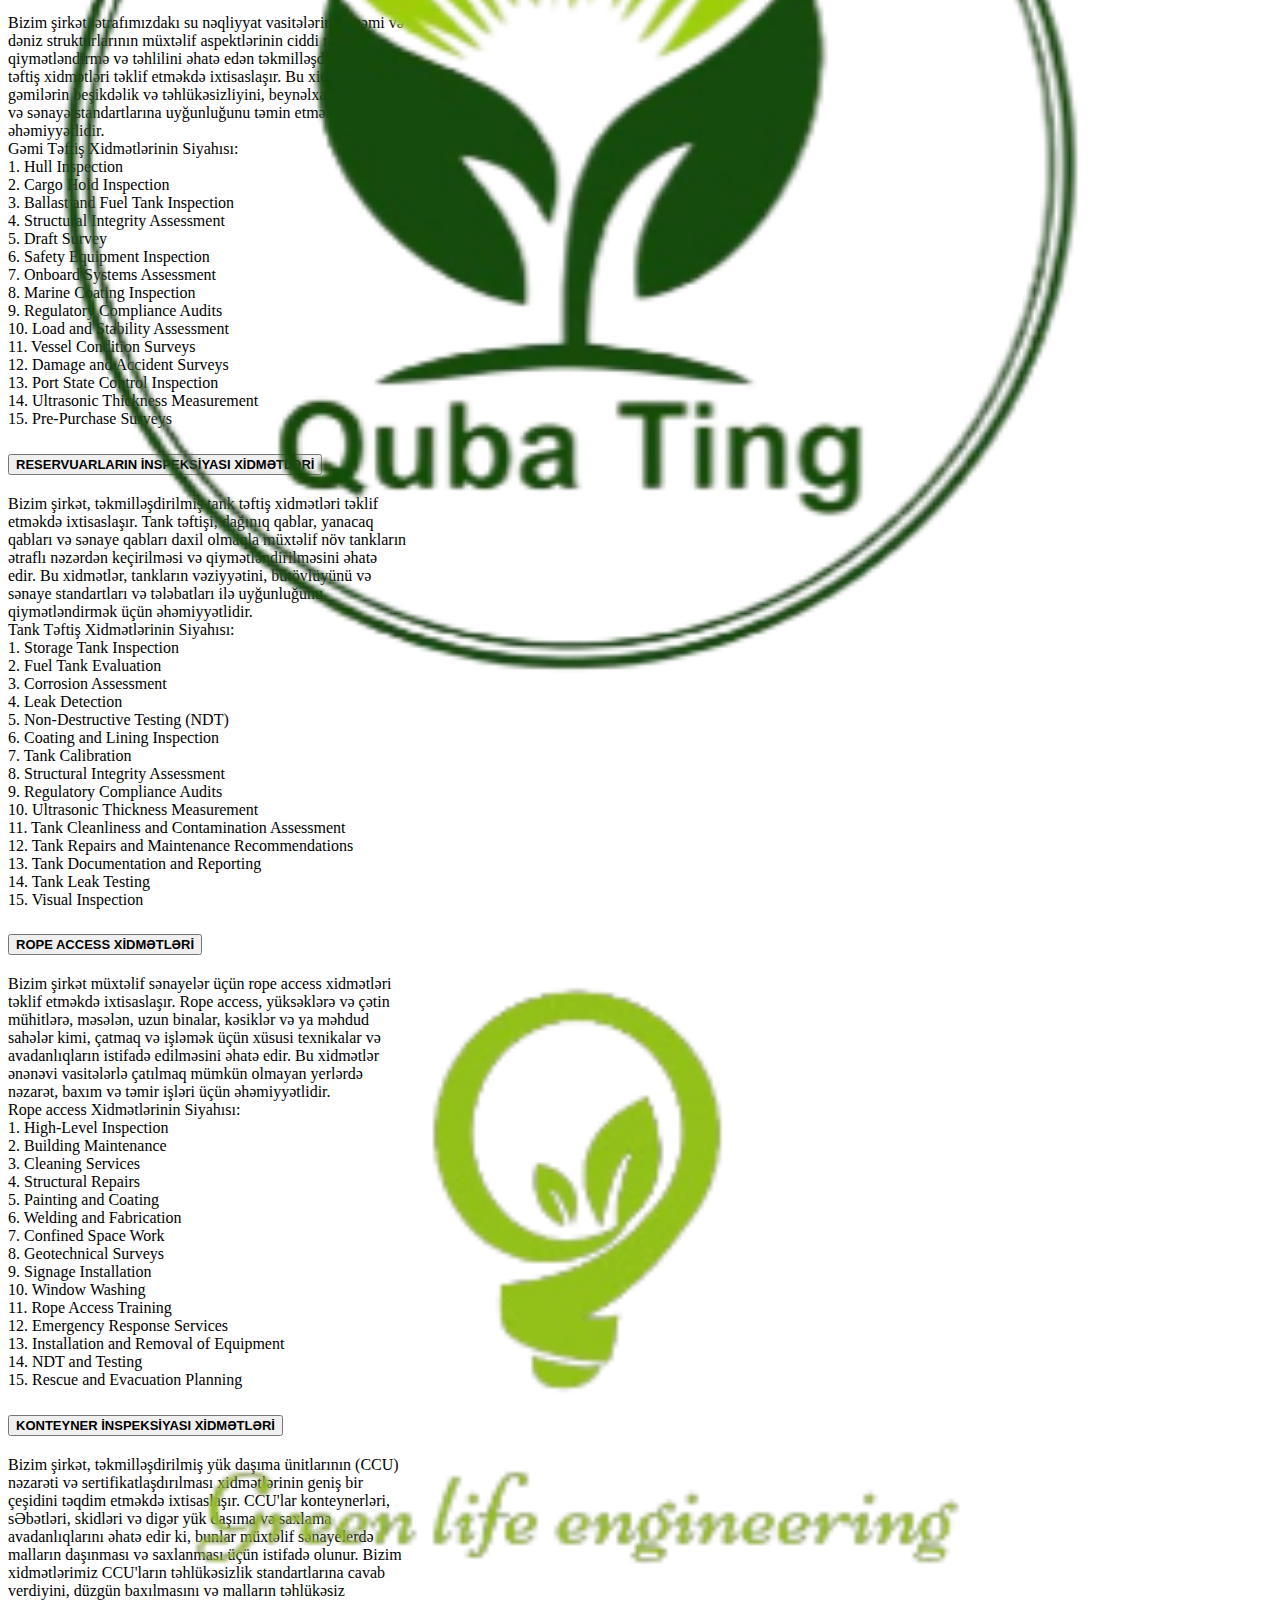
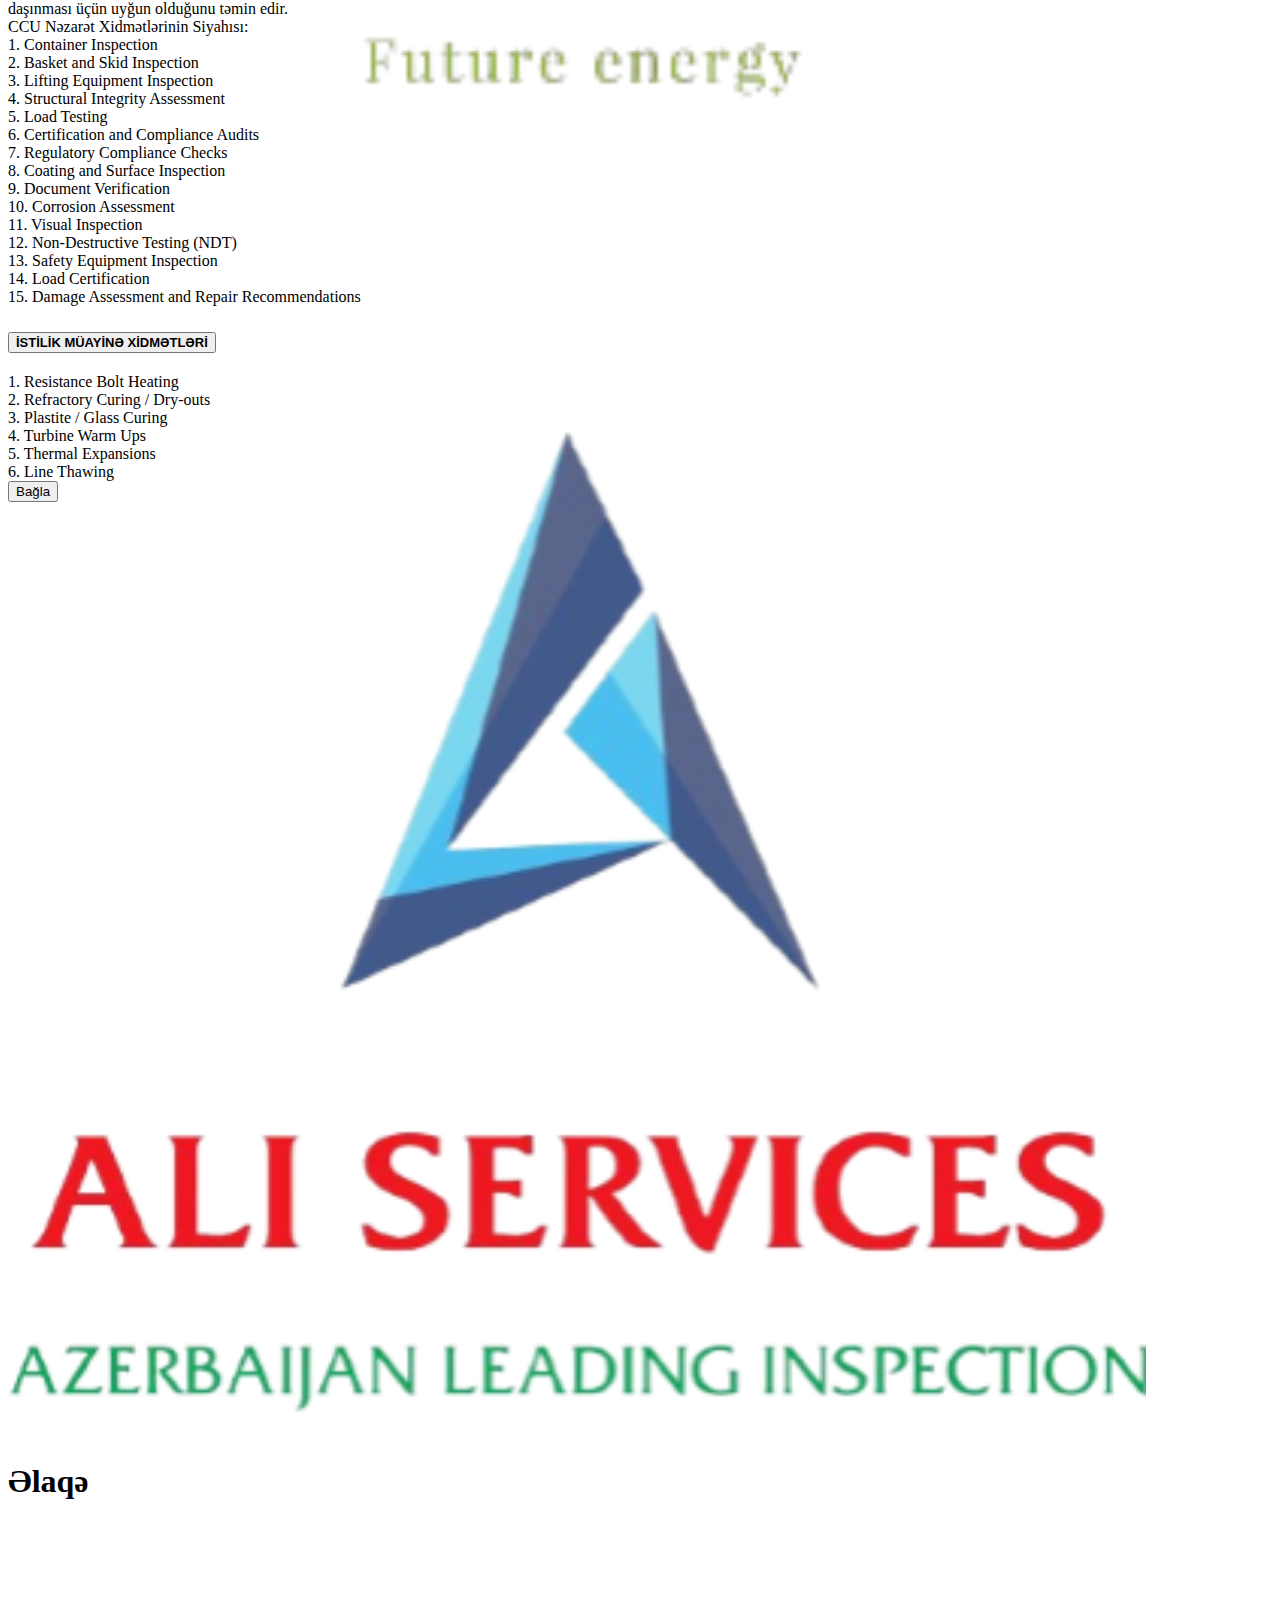
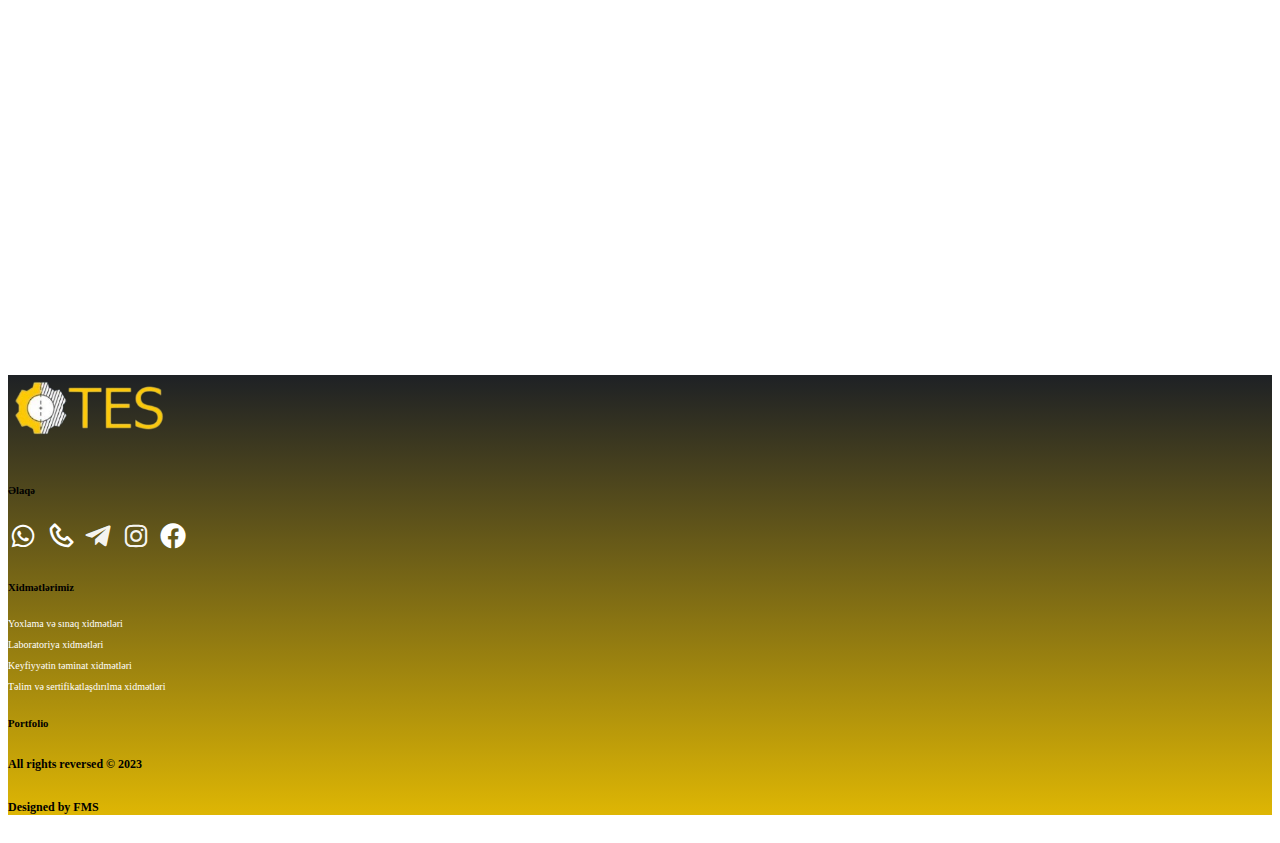
==== commit 5c452c39: "Finish30" ====
--- a/index.html
+++ b/index.html
@@ -291,7 +291,7 @@
                         </h2>
                         <div id="collapseFour" class="accordion-collapse collapse" data-bs-parent="#accordionExample">
                           <div class="accordion-body">
-                            Bizim şirkət, müştərilərimizə yıxma testləri təklif etməkdə ixtisaslaşır. Yıxma testləri,
+                            Bizim şirkət, müştərilərimizə dağıdıcı testləri təklif etməkdə ixtisaslaşır. Dağıdıcı testləri,
                             material və komponentlərin fiziki xüsusiyyətlərini, struktural bütövlüyünü və performans
                             xüsusiyyətlərini müəyyənləşdirmək üçün müxtəlif testləri nəzərdə tutan bir prosesdir. Bu
                             testlər test edilən nümunəni qeyri-geri qaytarılacaq şəkildə dəyişdirən və ya zədələyən
@@ -323,7 +323,7 @@
                         </h2>
                         <div id="collapseFive" class="accordion-collapse collapse" data-bs-parent="#accordionExample">
                           <div class="accordion-body">
-                            Bizim şirkət, müştərilərimizə Yıxma Olmayan Təhlil (NDT) xidmətləri təklif etməkdə
+                            Bizim şirkət, müştərilərimizə Qeyri dağıdıcı üsulla yoxlama (NDT) xidmətləri təklif etməkdə
                             ixtisaslaşır. NDT xidmətləri, müəyyən olunmuş əşyanın zədə verilmədən material, komponent və
                             strukturların nəzərdən keçirilməsini əhatə edir. Bu testlər gizli problemaları aşkar etmək,
                             keyfiyyəti təmin etmək və müxtəlif varlıqların bütövlüyünü qorumaq üçün əhəmiyyətli təşkil
@@ -498,13 +498,13 @@
                         </h2>
                         <div id="collapseTen" class="accordion-collapse collapse" data-bs-parent="#accordionExample">
                           <div class="accordion-body">
-                            o Bizim şirkət müxtəlif sənayelər üçün döş nəzarət xidmətləri təklif etməkdə ixtisaslaşır.
-                            Döş nəzarət, yüksəklərə və çətin mühitlərə, məsələn, uzun binalar, kəsiklər və ya məhdud
+                            Bizim şirkət müxtəlif sənayelər üçün rope access xidmətləri təklif etməkdə ixtisaslaşır.
+                            Rope access, yüksəklərə və çətin mühitlərə, məsələn, uzun binalar, kəsiklər və ya məhdud
                             sahələr kimi, çatmaq və işləmək üçün xüsusi texnikalar və avadanlıqların istifadə edilməsini
                             əhatə edir. Bu xidmətlər ənənəvi vasitələrlə çatılmaq mümkün olmayan yerlərdə nəzarət, baxım
                             və təmir işləri üçün əhəmiyyətlidir.<br>
 
-                            Döş Nəzarət Xidmətlərinin Siyahısı:<br>
+                            Rope access Xidmətlərinin Siyahısı:<br>
                             1. High-Level Inspection<br>
                             2. Building Maintenance<br>
                             3. Cleaning Services<br>
@@ -536,7 +536,7 @@
                           <div class="accordion-body">
                             Bizim şirkət, təkmilləşdirilmiş yük daşıma ünitlarının (CCU) nəzarəti və
                             sertifikatlaşdırılması xidmətlərinin geniş bir çeşidini təqdim etməkdə ixtisaslaşır. CCU'lar
-                            konteynerləri, sepetləri, skidləri və digər yük daşıma və saxlama avadanlıqlarını əhatə edir
+                            konteynerləri, sƏbətləri, skidləri və digər yük daşıma və saxlama avadanlıqlarını əhatə edir
                             ki, bunlar müxtəlif sənayelerdə malların daşınması və saxlanması üçün istifadə olunur. Bizim
                             xidmətlərimiz CCU'ların təhlükəsizlik standartlarına cavab verdiyini, düzgün baxılmasını və
                             malların təhlükəsiz daşınması üçün uyğun olduğunu təmin edir.<br>
@@ -594,7 +594,7 @@
         <div class="card col-lg-6 m-lg-3 my-2" style="width: 25rem; height: 350px;">
           <img src="image/image2.jpg" class=" pt-2" style="height: 250px;">
           <div class="card-body" >
-            <button type="button" class="btn btn-warning mt-2 p-2"  data-bs-toggle="modal" data-bs-target="#staticBackdrop2">
+            <button type="button" class="btn btn-warning text-dark mt-2 p-2"  data-bs-toggle="modal" data-bs-target="#staticBackdrop2">
               Labaratoriya xidmətləri
             </button>
 
@@ -659,9 +659,9 @@
         <div class="card col-lg-6 m-lg-3 my-2" style="width: 25rem; height: 350px;">
           <img src="image/quality.jpg" class="card-img-top pt-2" style="height: 250px;">
           <div class="card-body" >
-            <button type="button" class="btn btn-warning mt-2 p-2" data-bs-toggle="modal" data-bs-target="#staticBackdrop3">
+            <button type="button" class="btn btn-warning text-dark mt-2 p-2" data-bs-toggle="modal" data-bs-target="#staticBackdrop3">
               Keyfiyyətin təminatı xidmətləri
-            </button>
+            </button>1
 
             <!-- Modal -->
             <div class="modal fade" id="staticBackdrop3" data-bs-backdrop="static" data-bs-keyboard="false"
@@ -727,7 +727,7 @@
         <div class="card col-lg-6 m-lg-3 my-2" style="width: 25rem; height: 350px;" >
           <img src="image/gunes.jpg" class="card-img-top pt-2" style="height: 250px;">
           <div class="card-body" >
-            <button type="button" class="btn btn-warning mt-2 p-2" data-bs-toggle="modal" data-bs-target="#staticBackdrop4">
+            <button type="button" class="btn btn-warning text-dark mt-2 p-2" data-bs-toggle="modal" data-bs-target="#staticBackdrop4">
               Təlim və sertifikatlaşdırılma xidmətləri
             </button>
 
@@ -766,7 +766,7 @@
                           <button class="accordion-button collapsed" type="button" data-bs-toggle="collapse"
                             data-bs-target="#collapseTwentyfour" aria-expanded="true" aria-controls="collapseTwentyfour"
                             style="font-size: 13px; font-weight: bold;">
-                            QALDIRMA İŞLƏRİ İNSPEKSİYASI
+                            QALDIRMA İŞLƏRİ İNSPEKSİYASI TƏLİMLƏRİ
                           </button>
                         </h2>
                       </div>
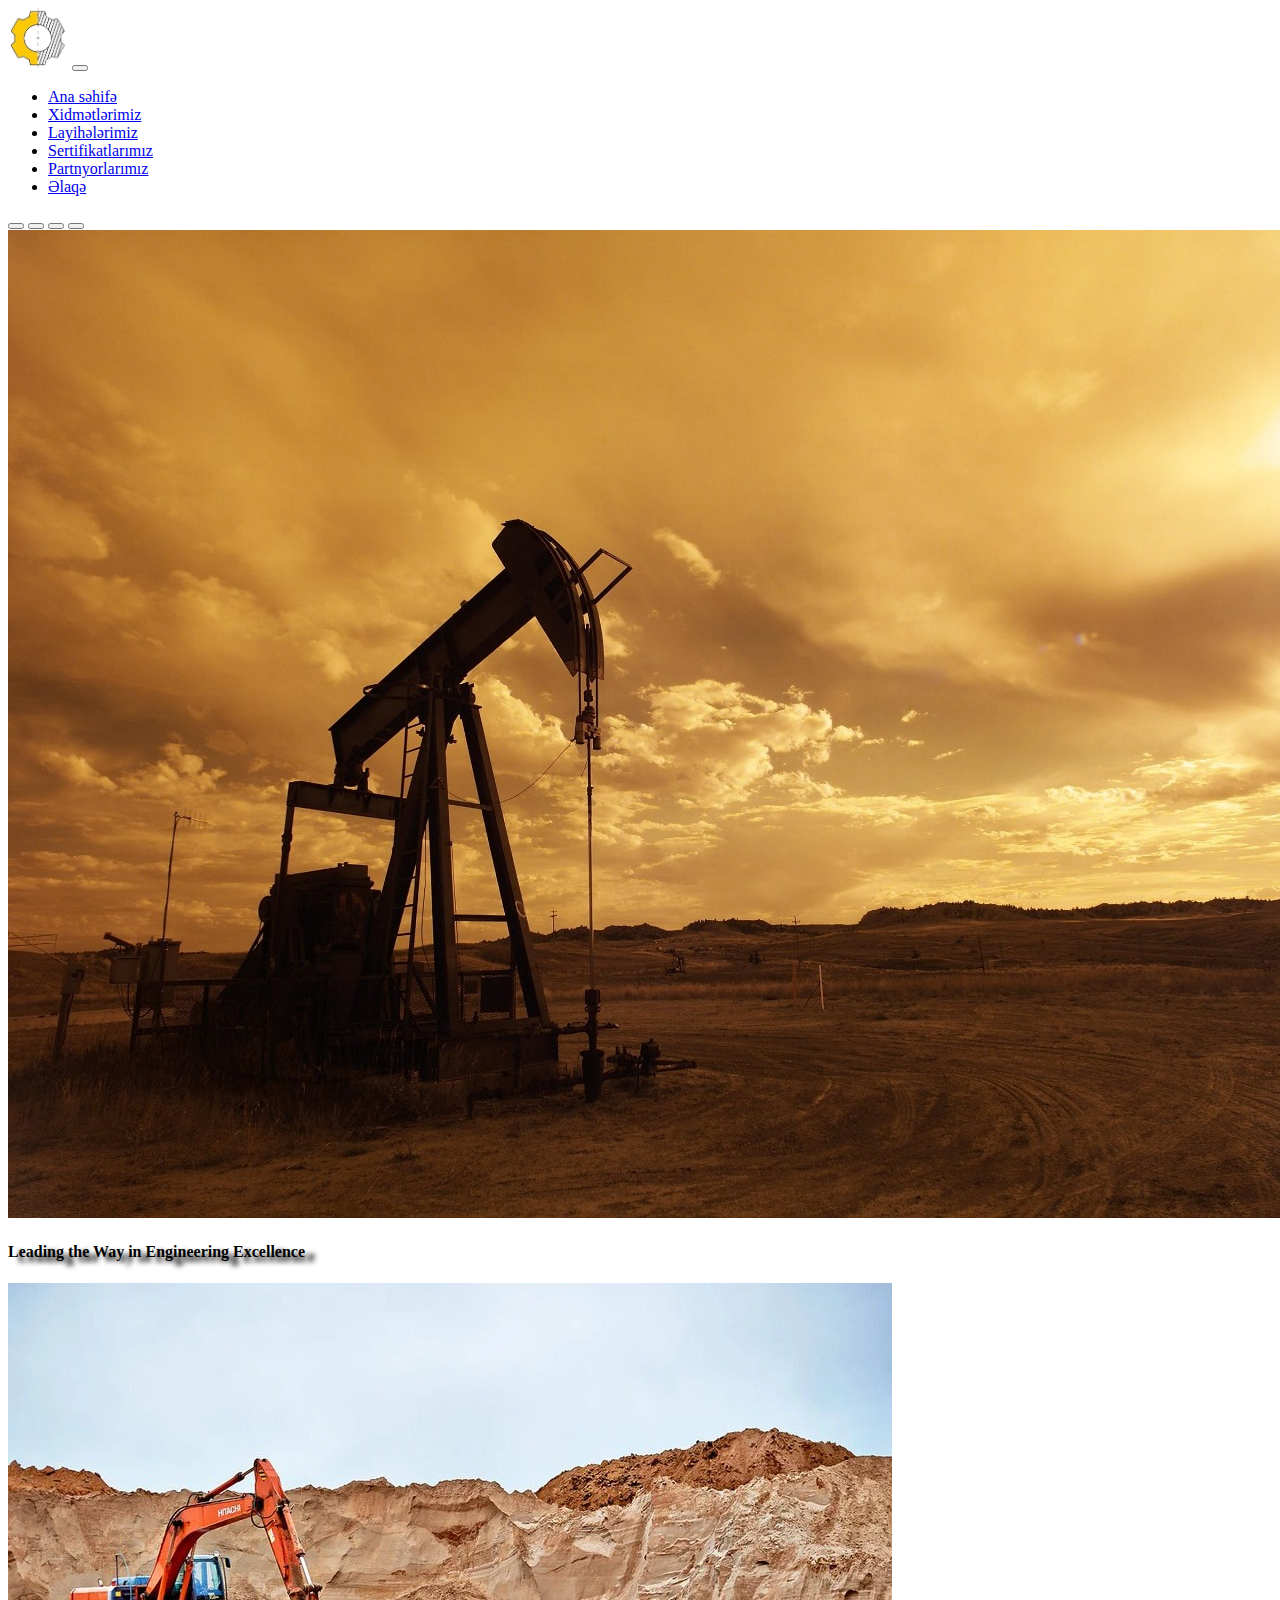
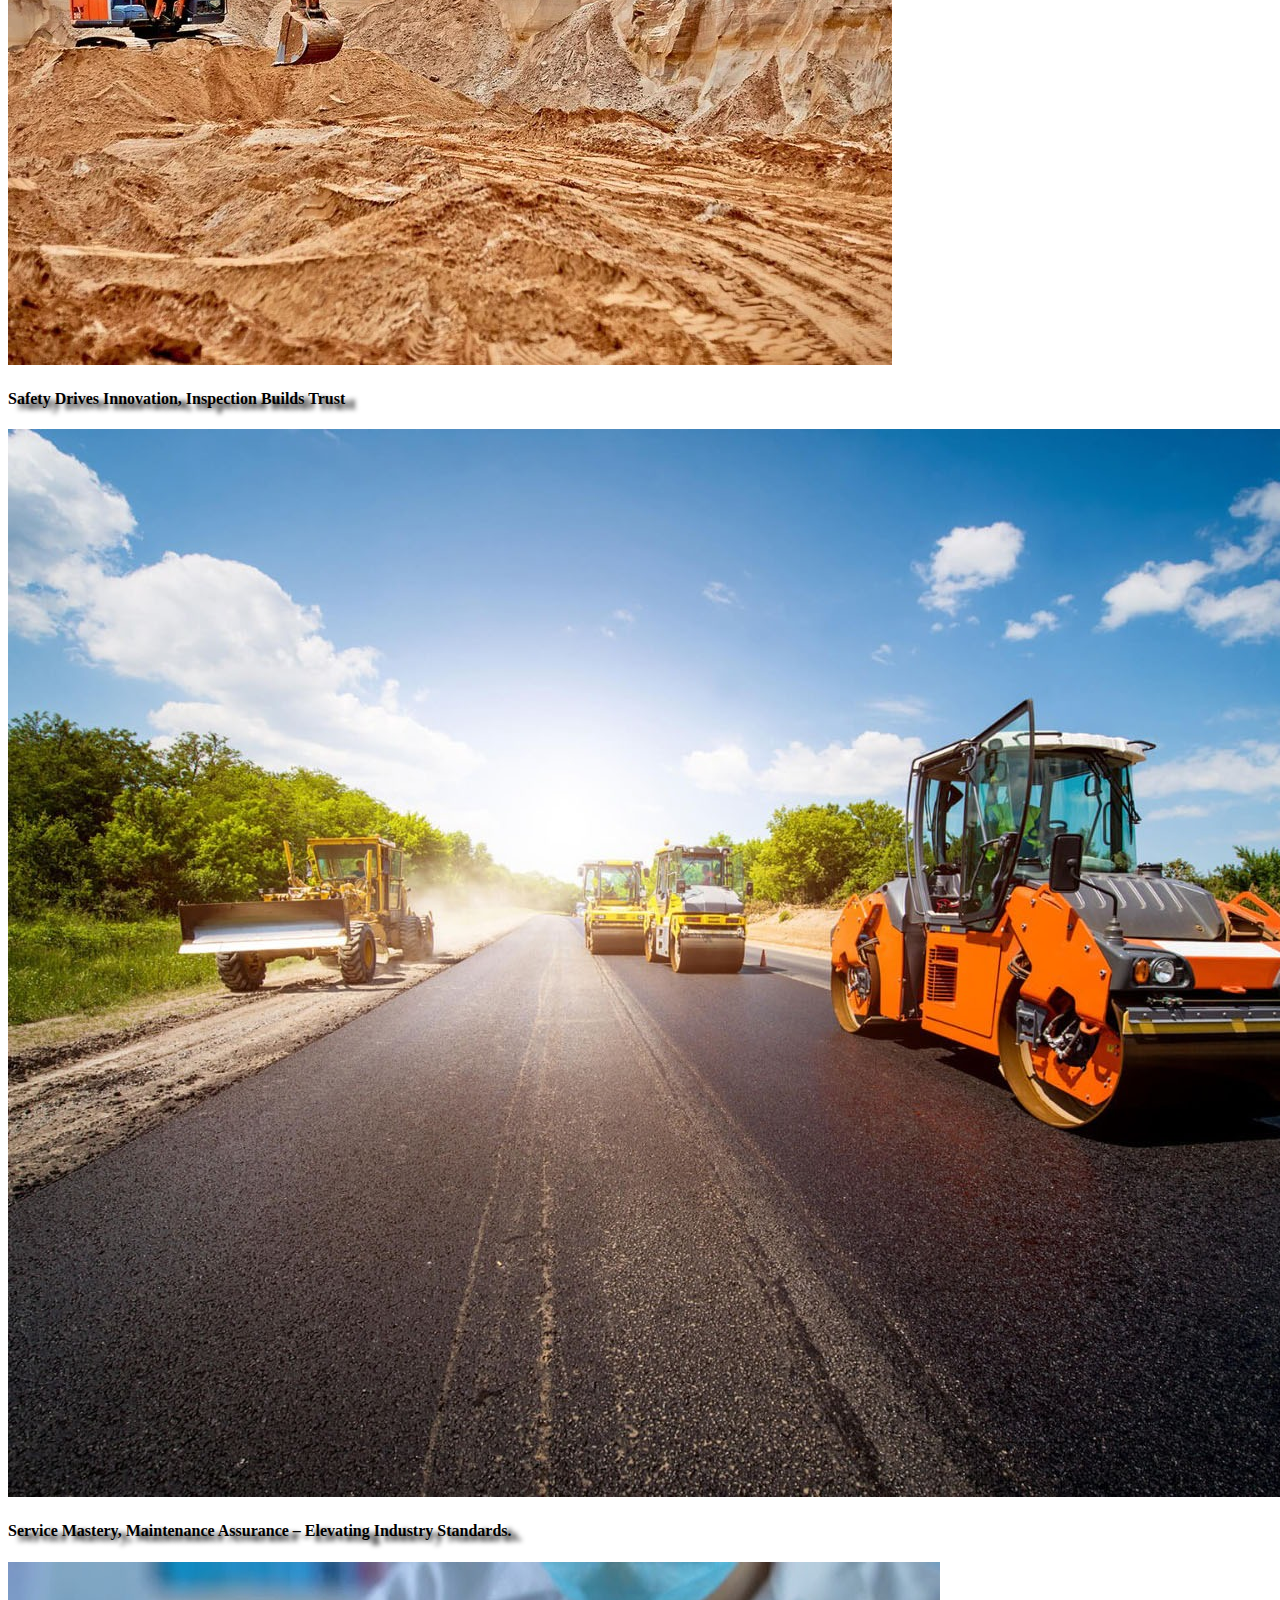
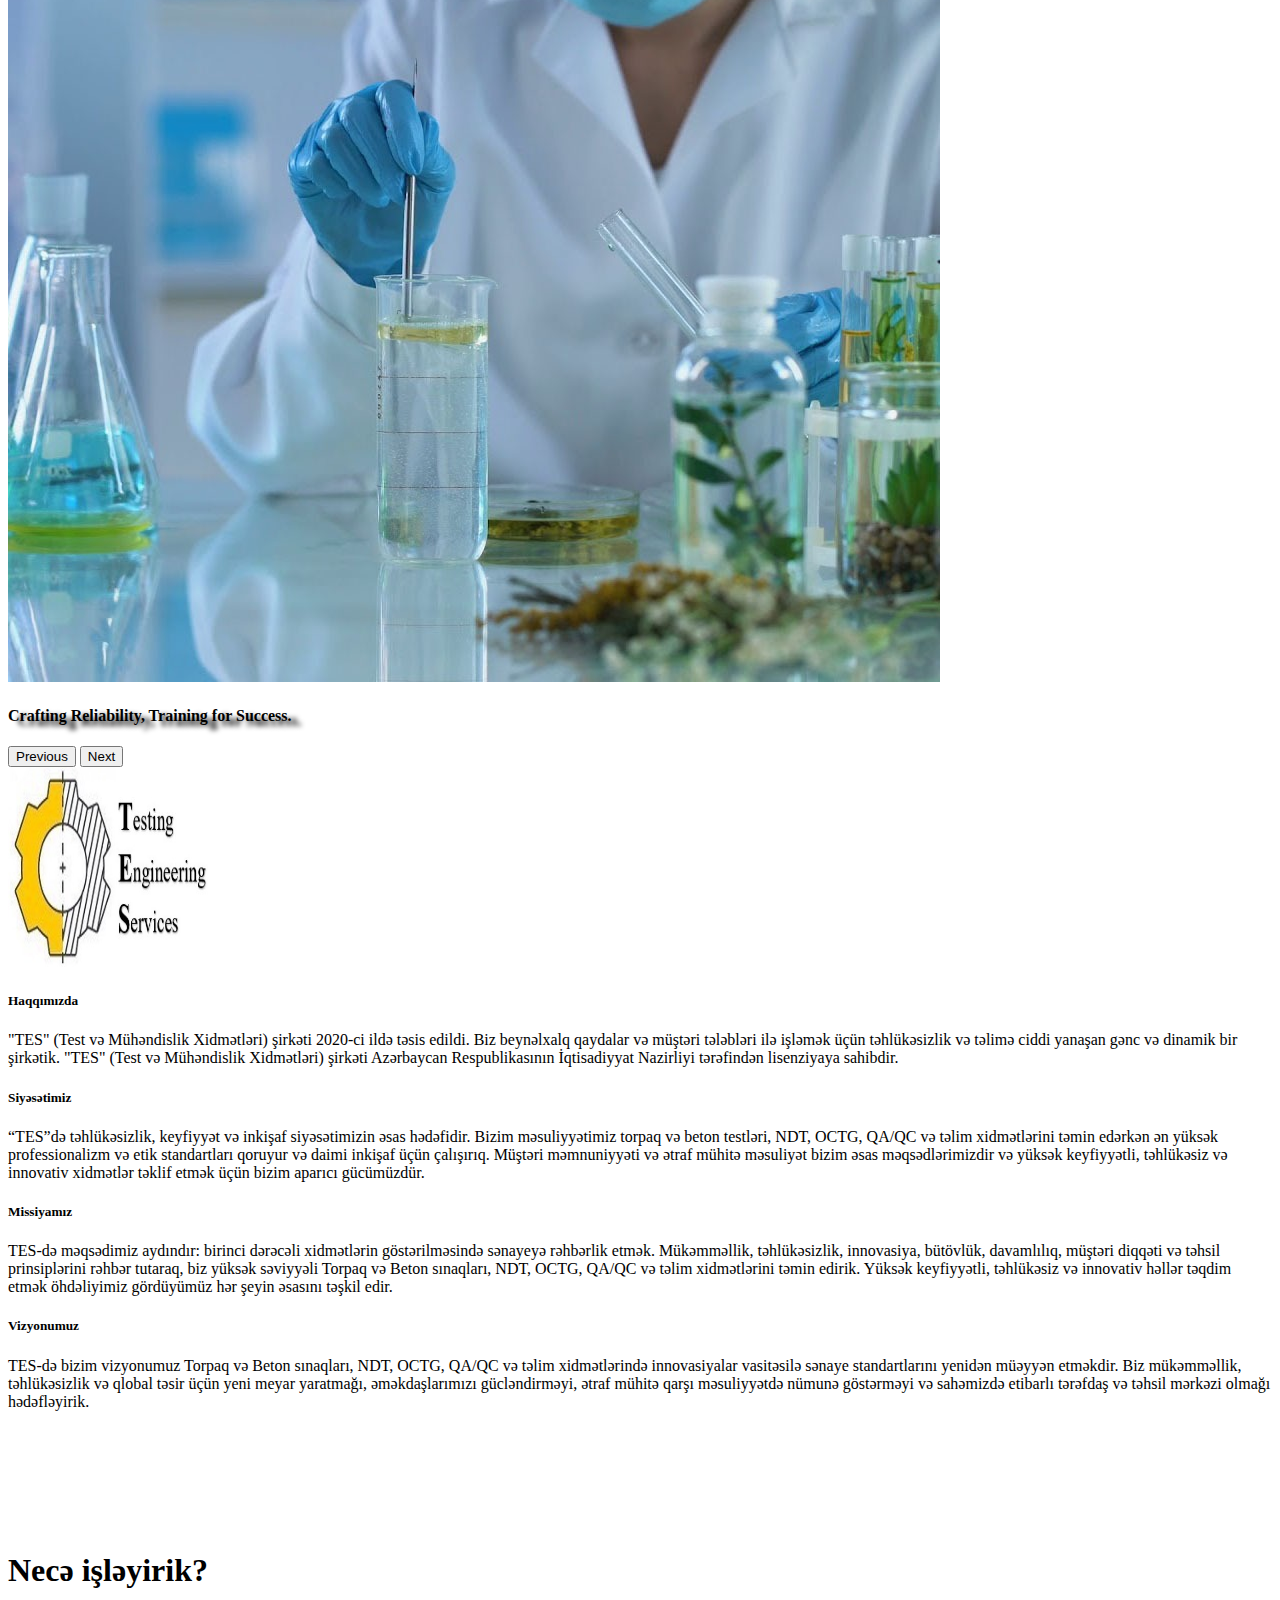
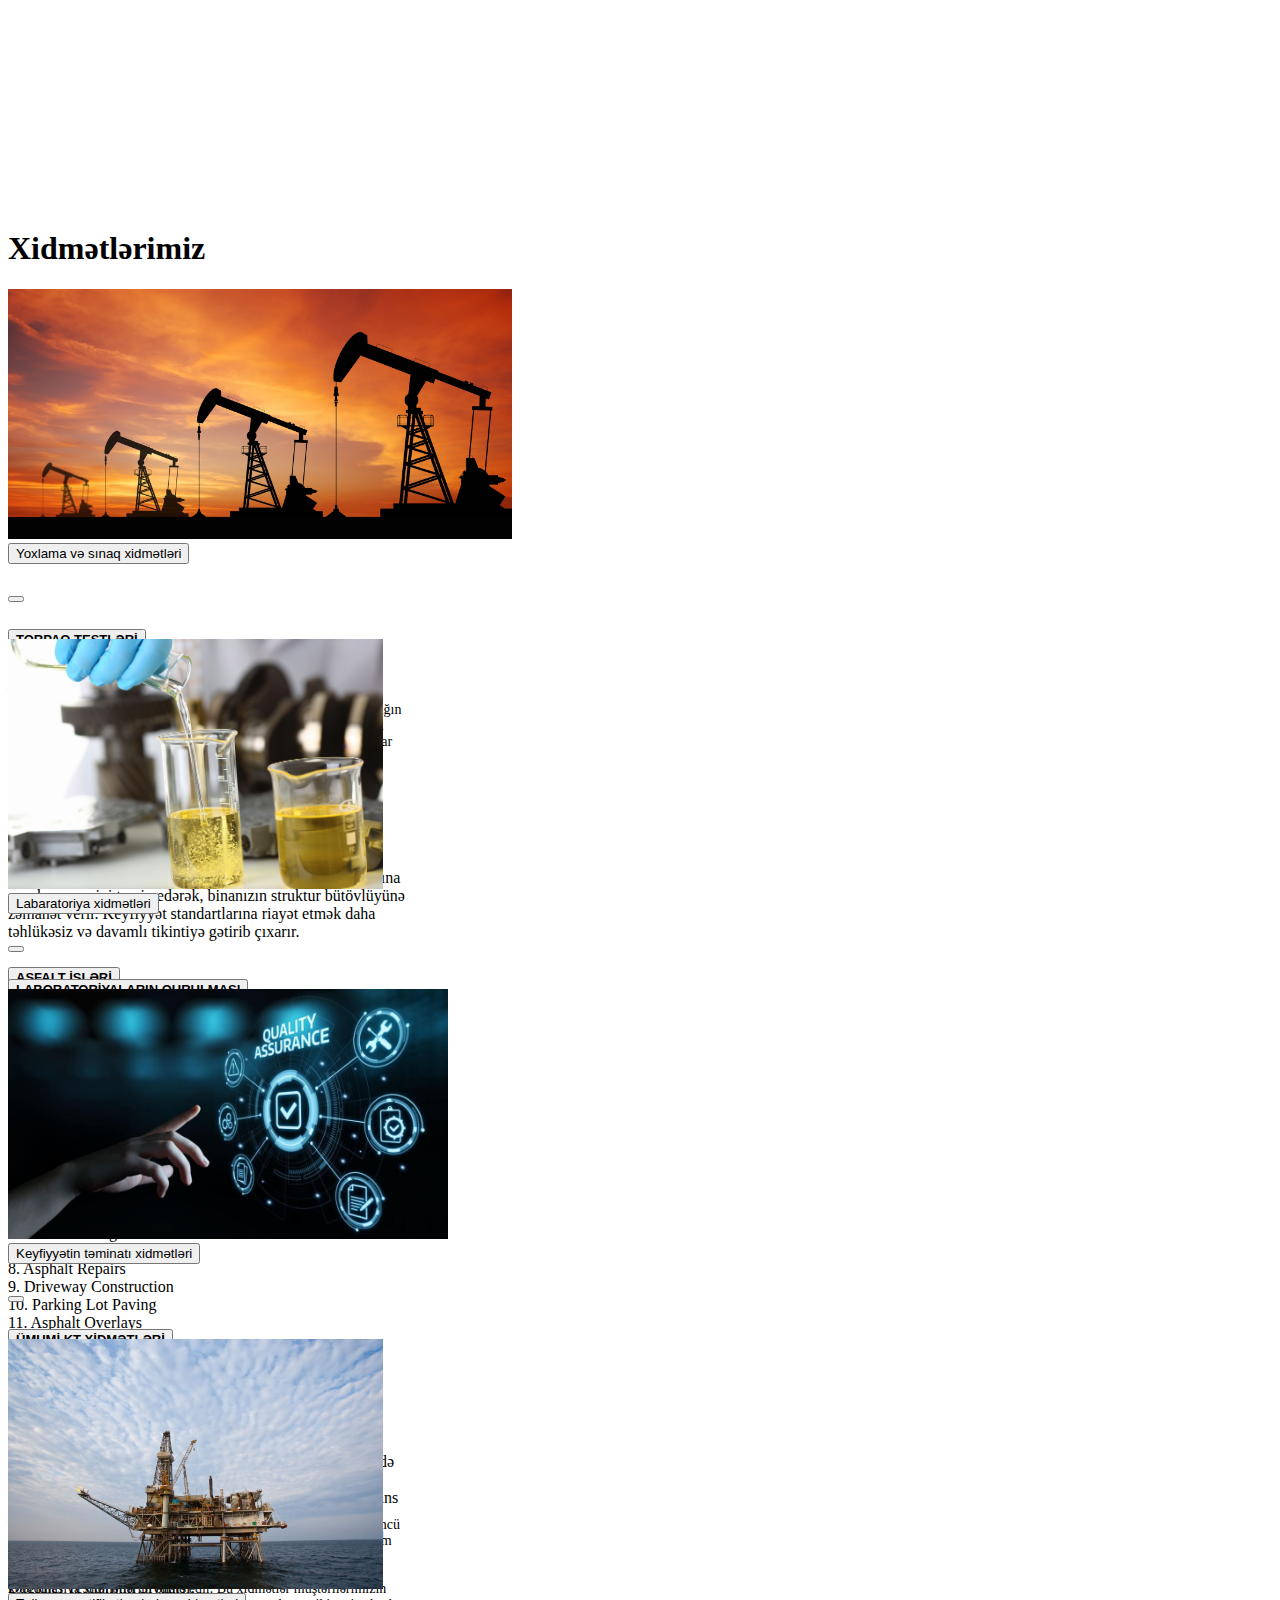
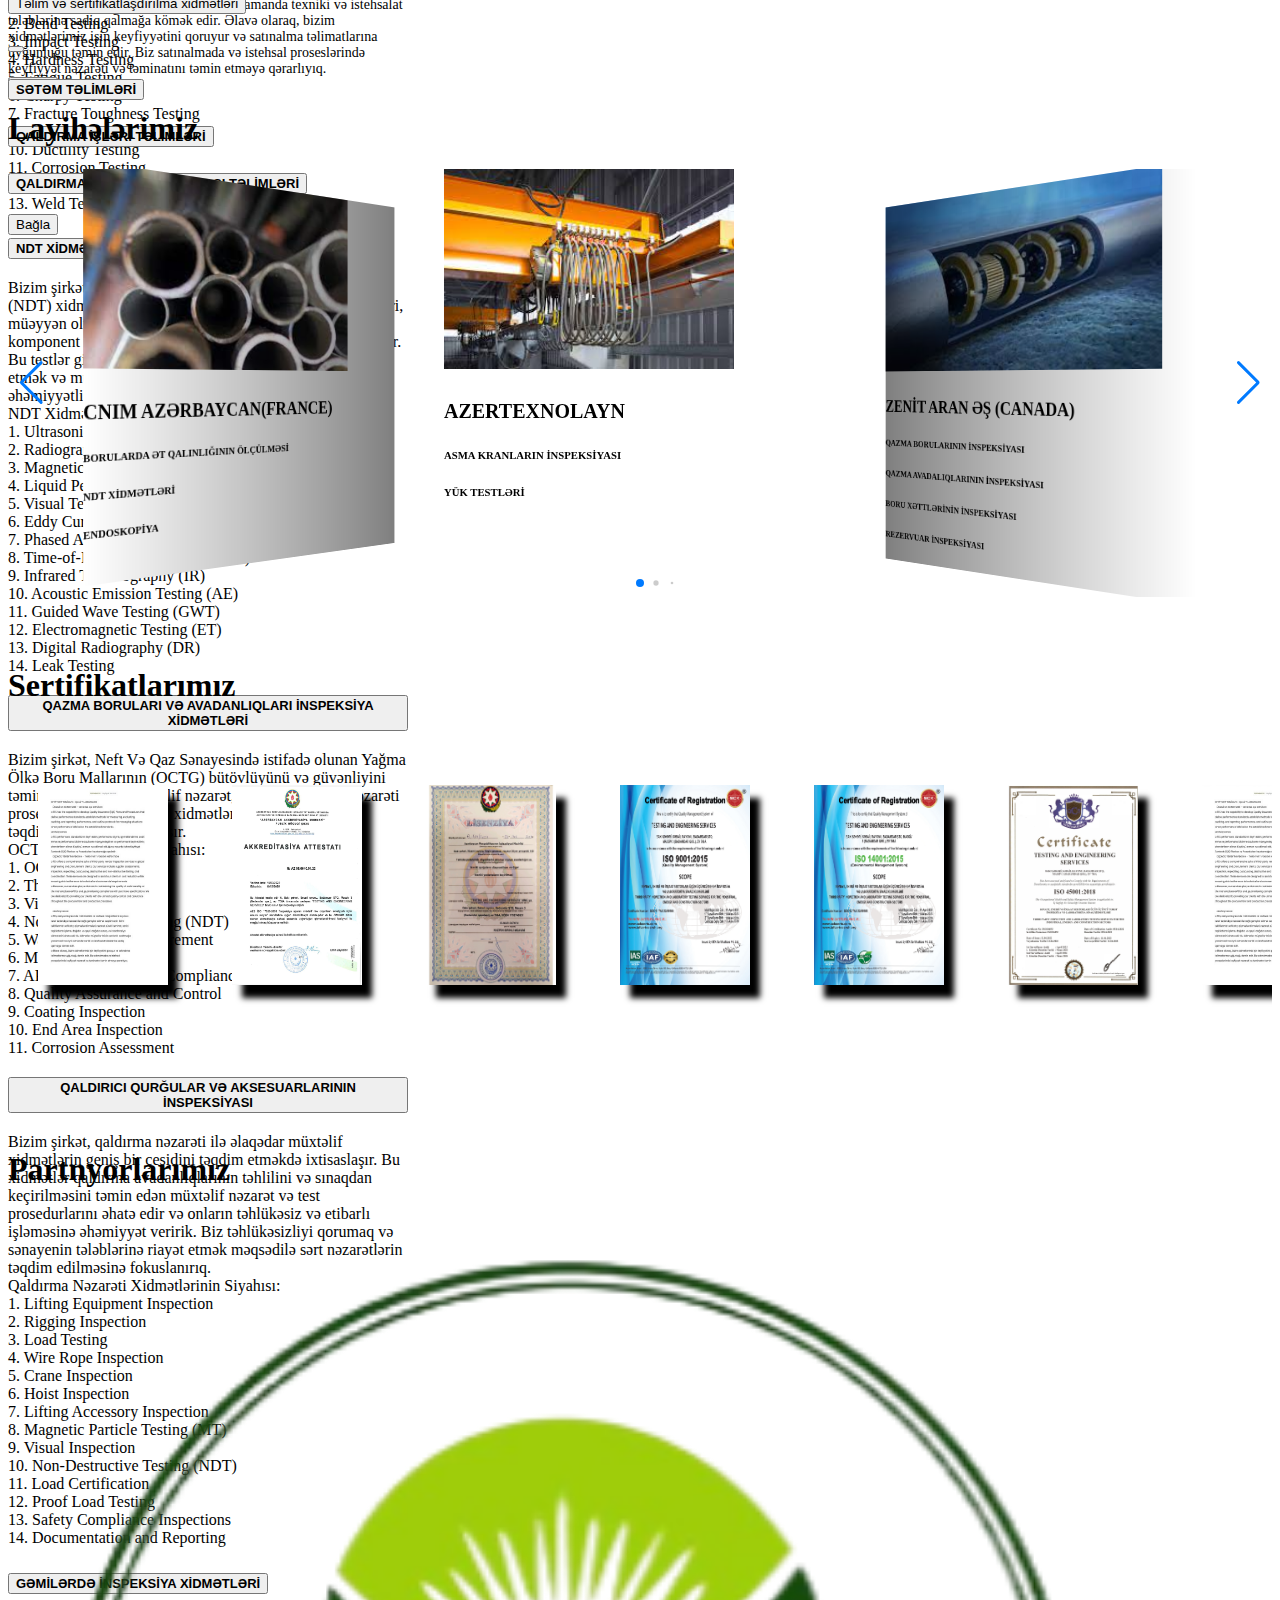
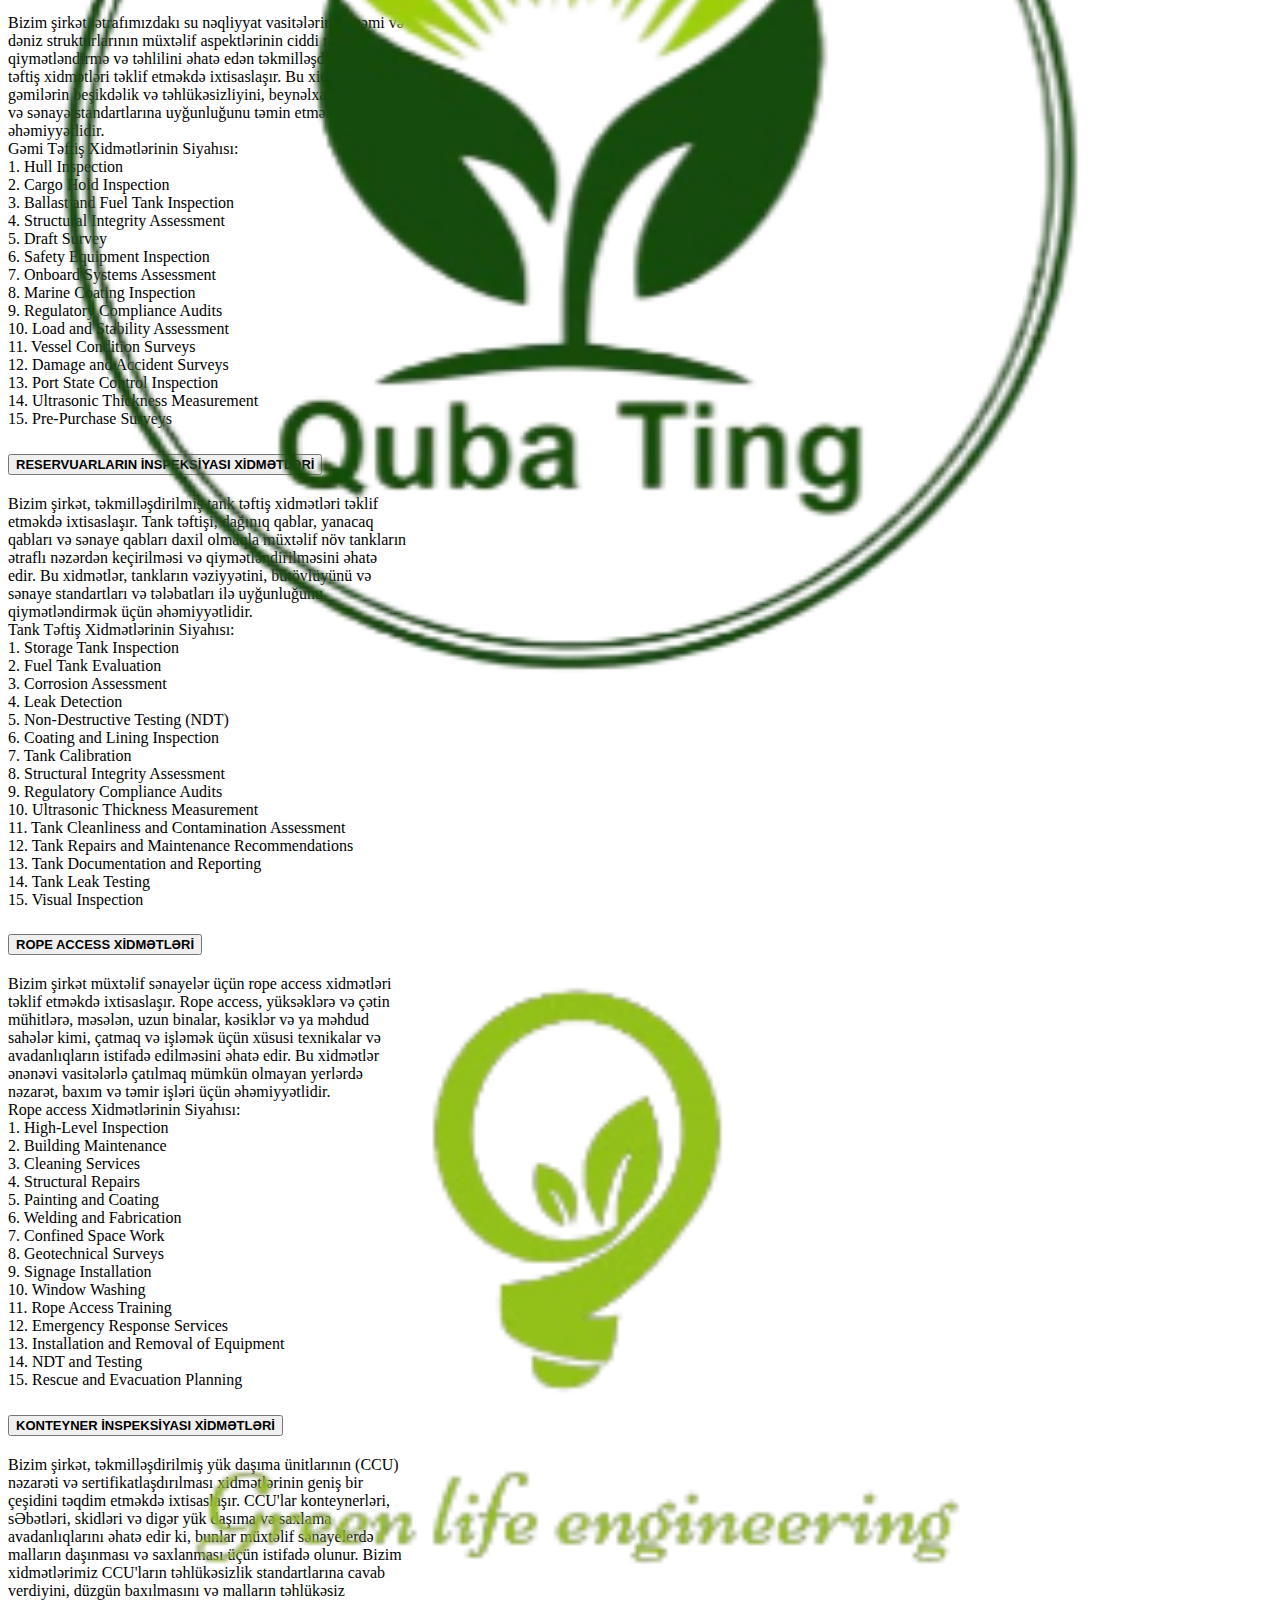
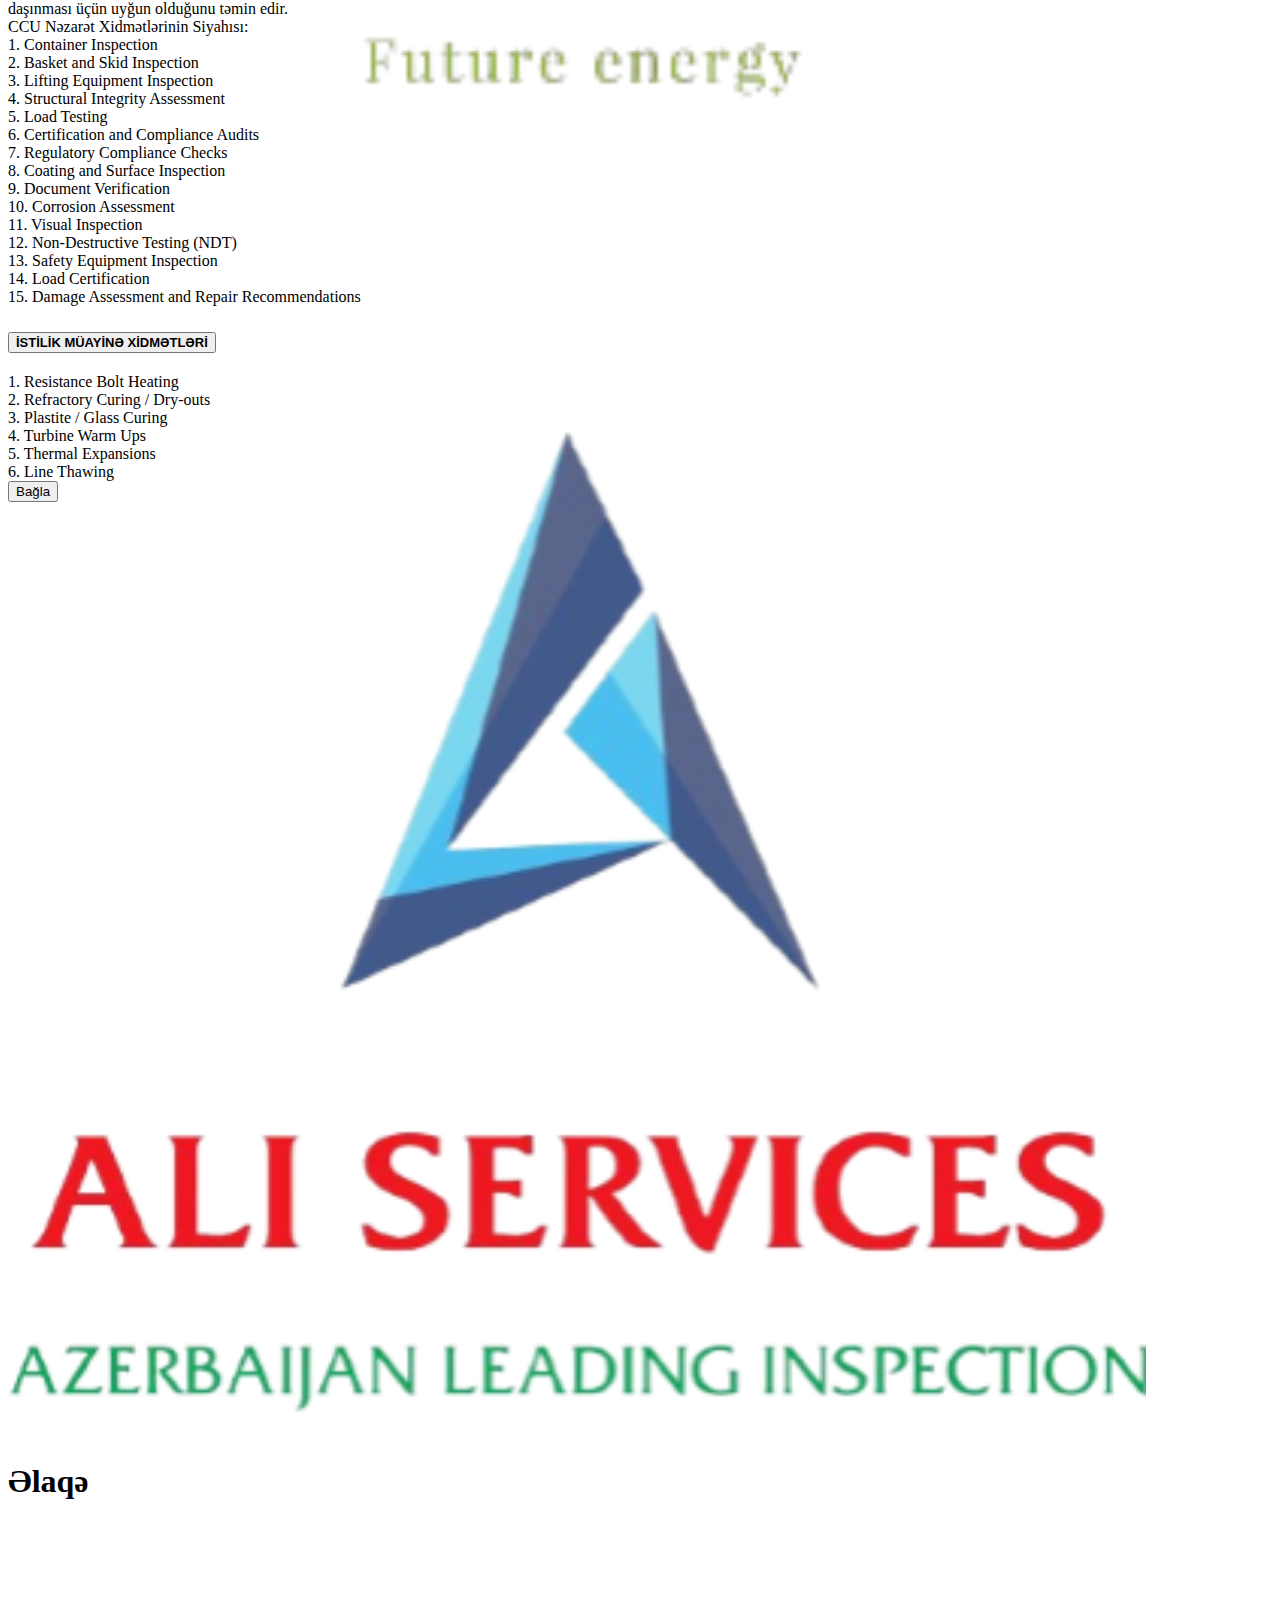
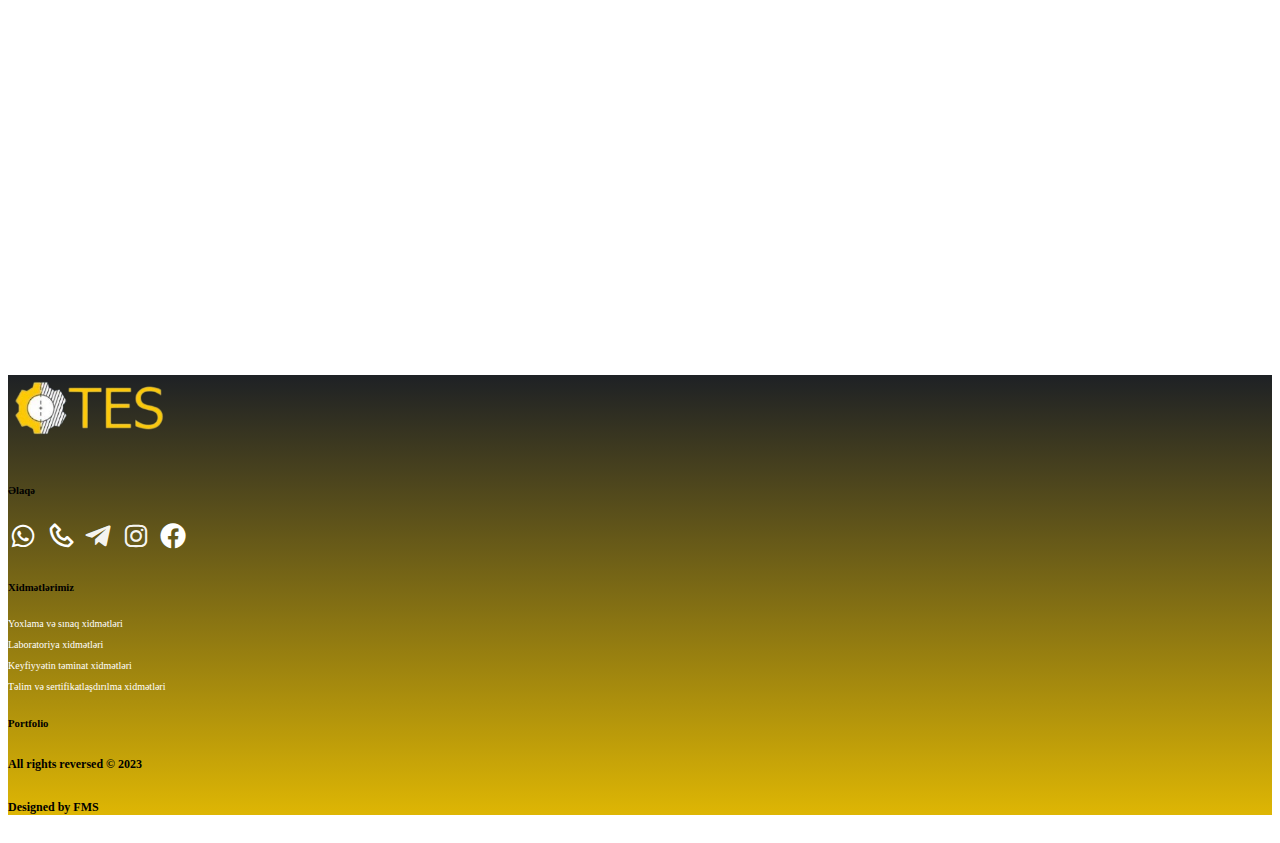
==== commit 591a644b: "Finish3" ====
--- a/index.html
+++ b/index.html
@@ -661,7 +661,7 @@
           <div class="card-body" >
             <button type="button" class="btn btn-warning text-dark mt-2 p-2" data-bs-toggle="modal" data-bs-target="#staticBackdrop3">
               Keyfiyyətin təminatı xidmətləri
-            </button>1
+            </button>
 
             <!-- Modal -->
             <div class="modal fade" id="staticBackdrop3" data-bs-backdrop="static" data-bs-keyboard="false"
@@ -831,7 +831,7 @@
           <div class="card shadow my-1" style="width: 100%; border-radius: 5px;">
             <img src="image/tank.jpg" class="card-img-top p-2" height="200px">
             <div class="card-body">
-              <h4 style="font-size: 20px;" class="p-1">MMQ (AZERBAIJAN)</h4>
+              <h4 style="font-size: 20px;" class="p-1">MMQ (AZƏRBAYCAN)</h4>
               <h6 class="card-text">REZERVUARLARIN İNSPEKSİYASI </h6><br><br><br>
             </div>
             <span id="cert"></span>
